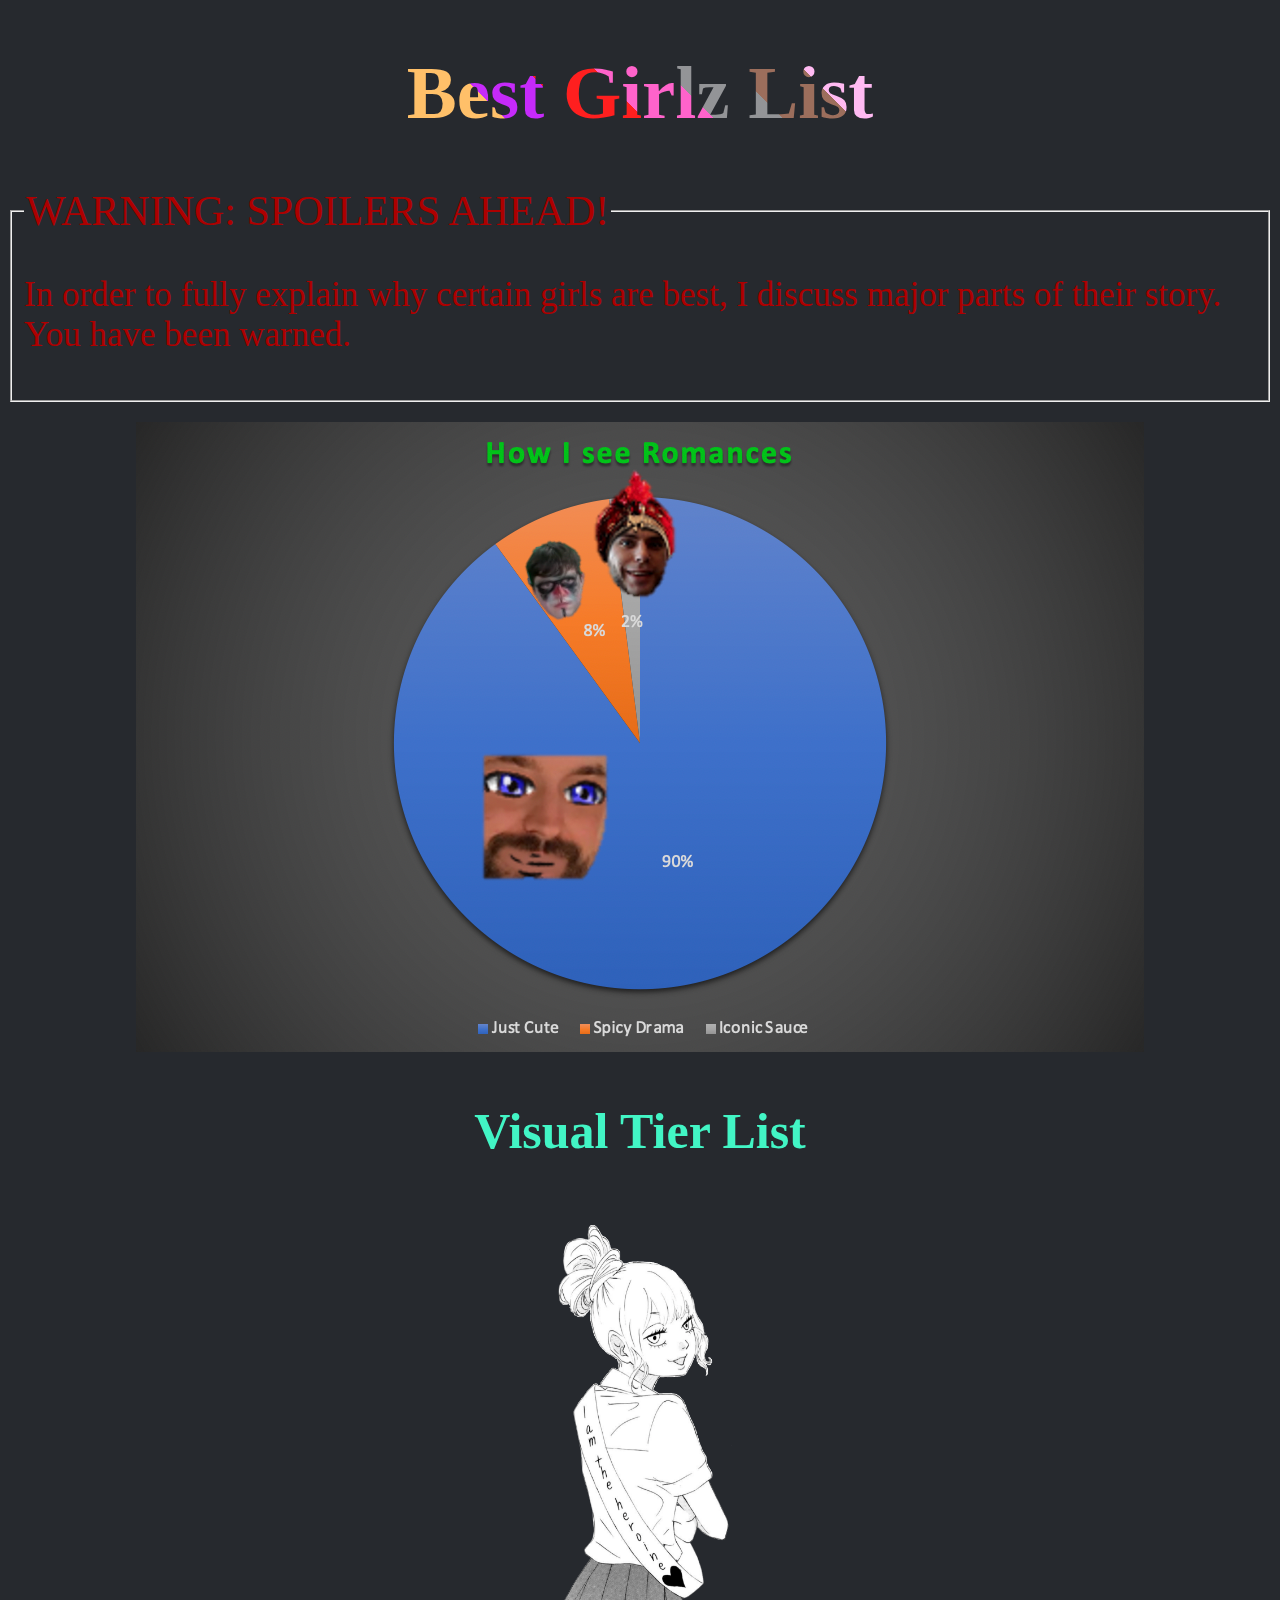
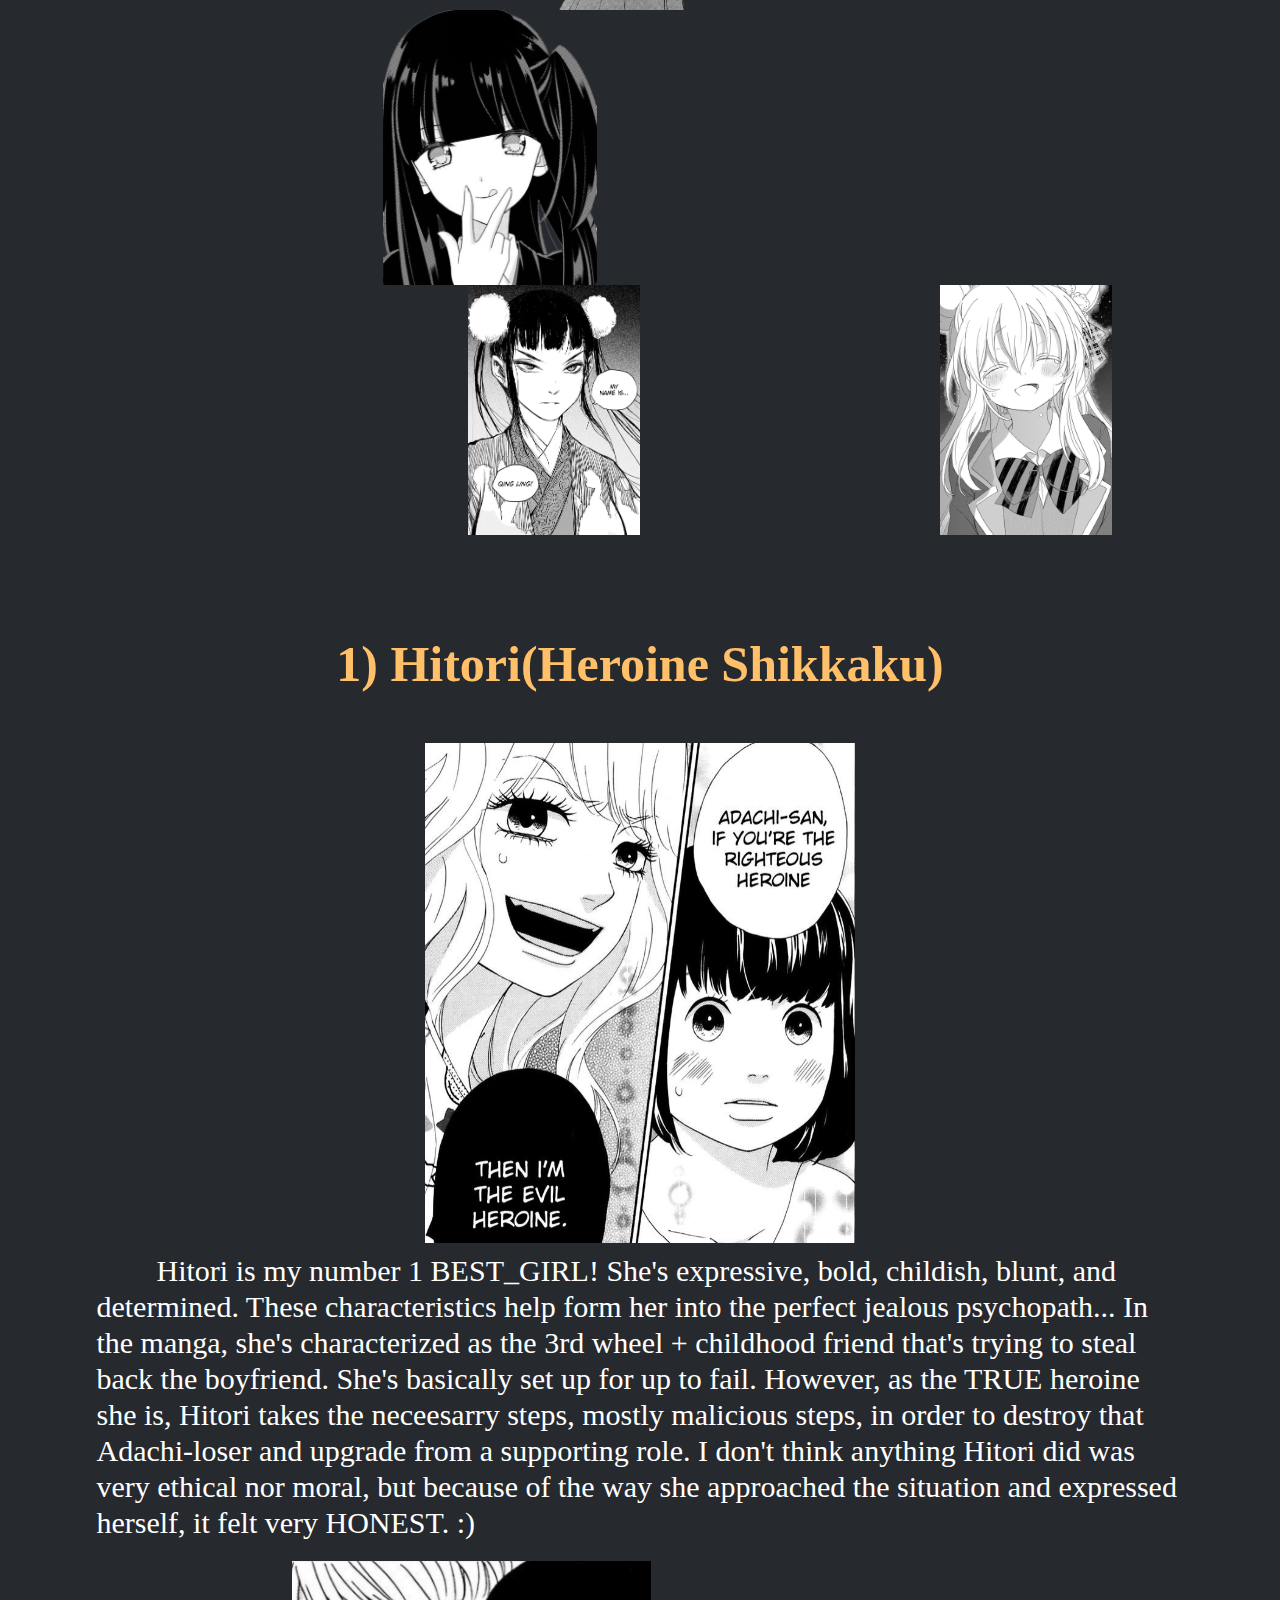
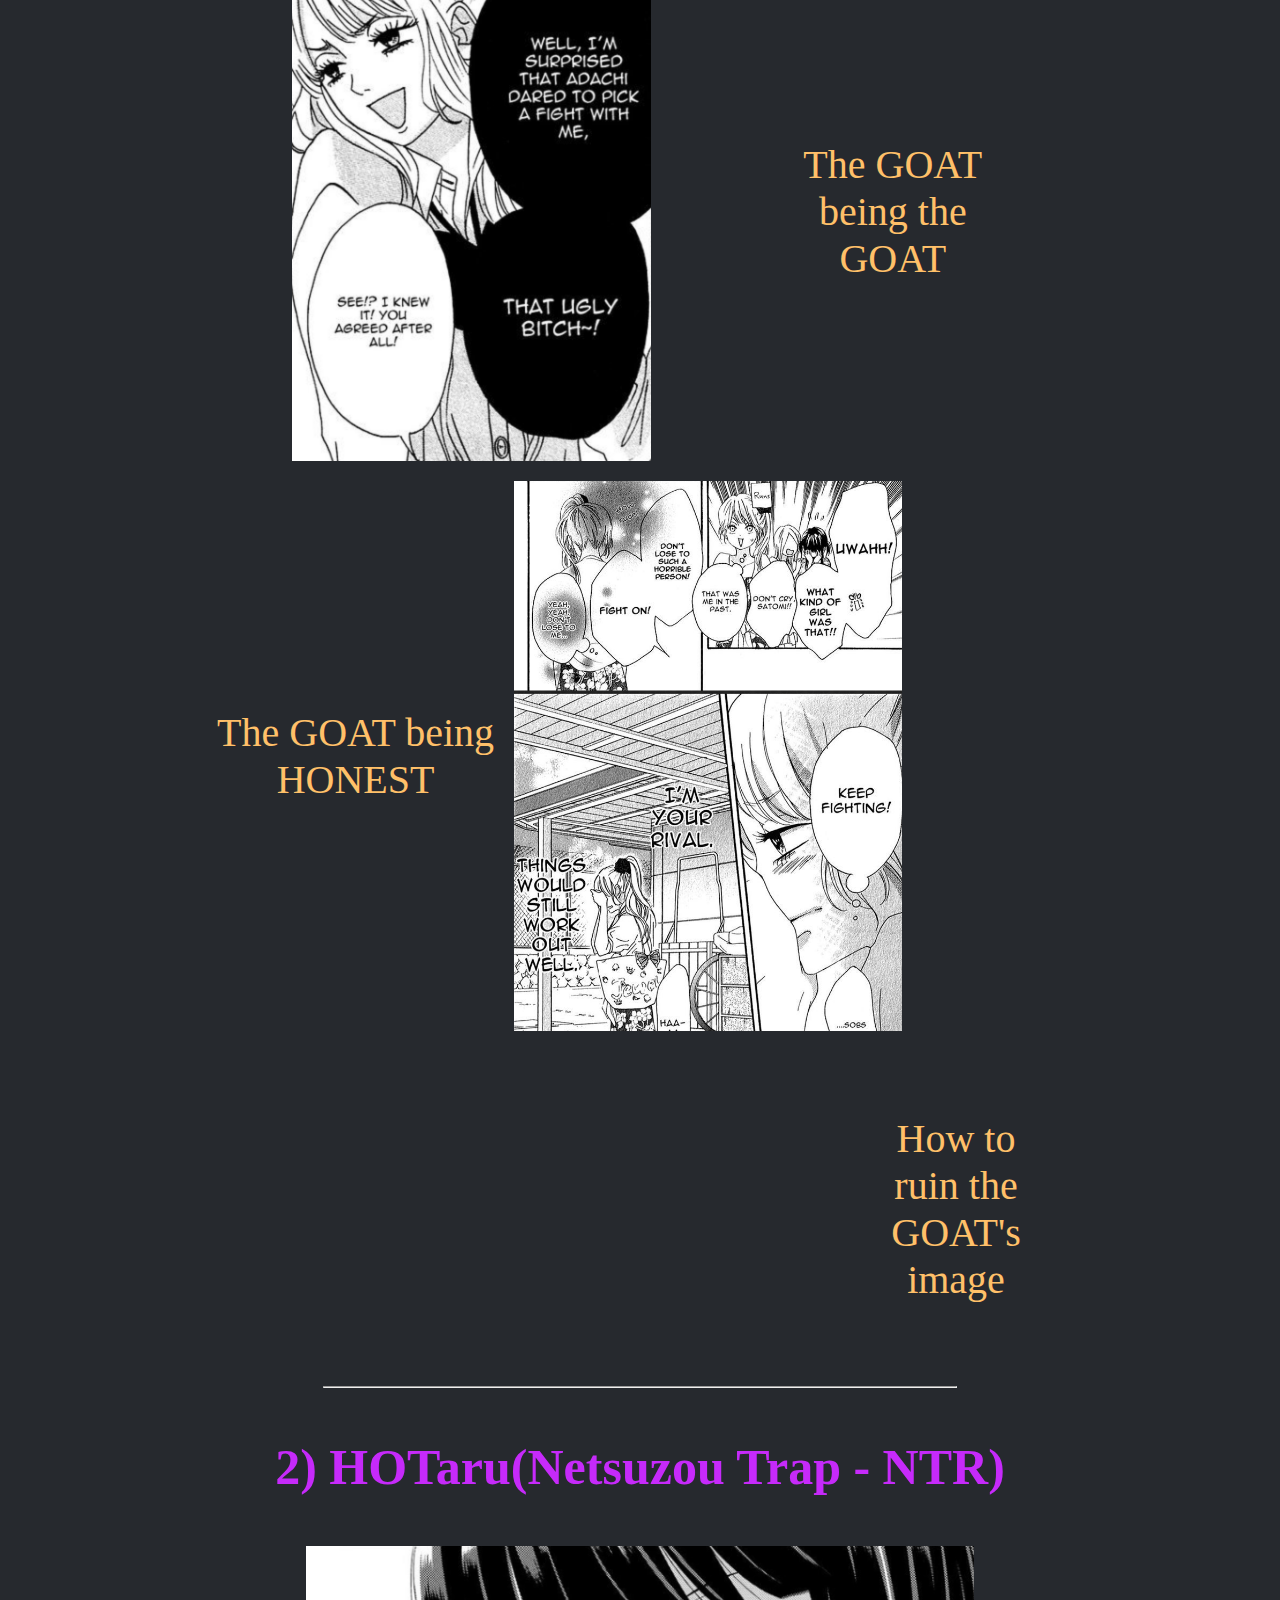
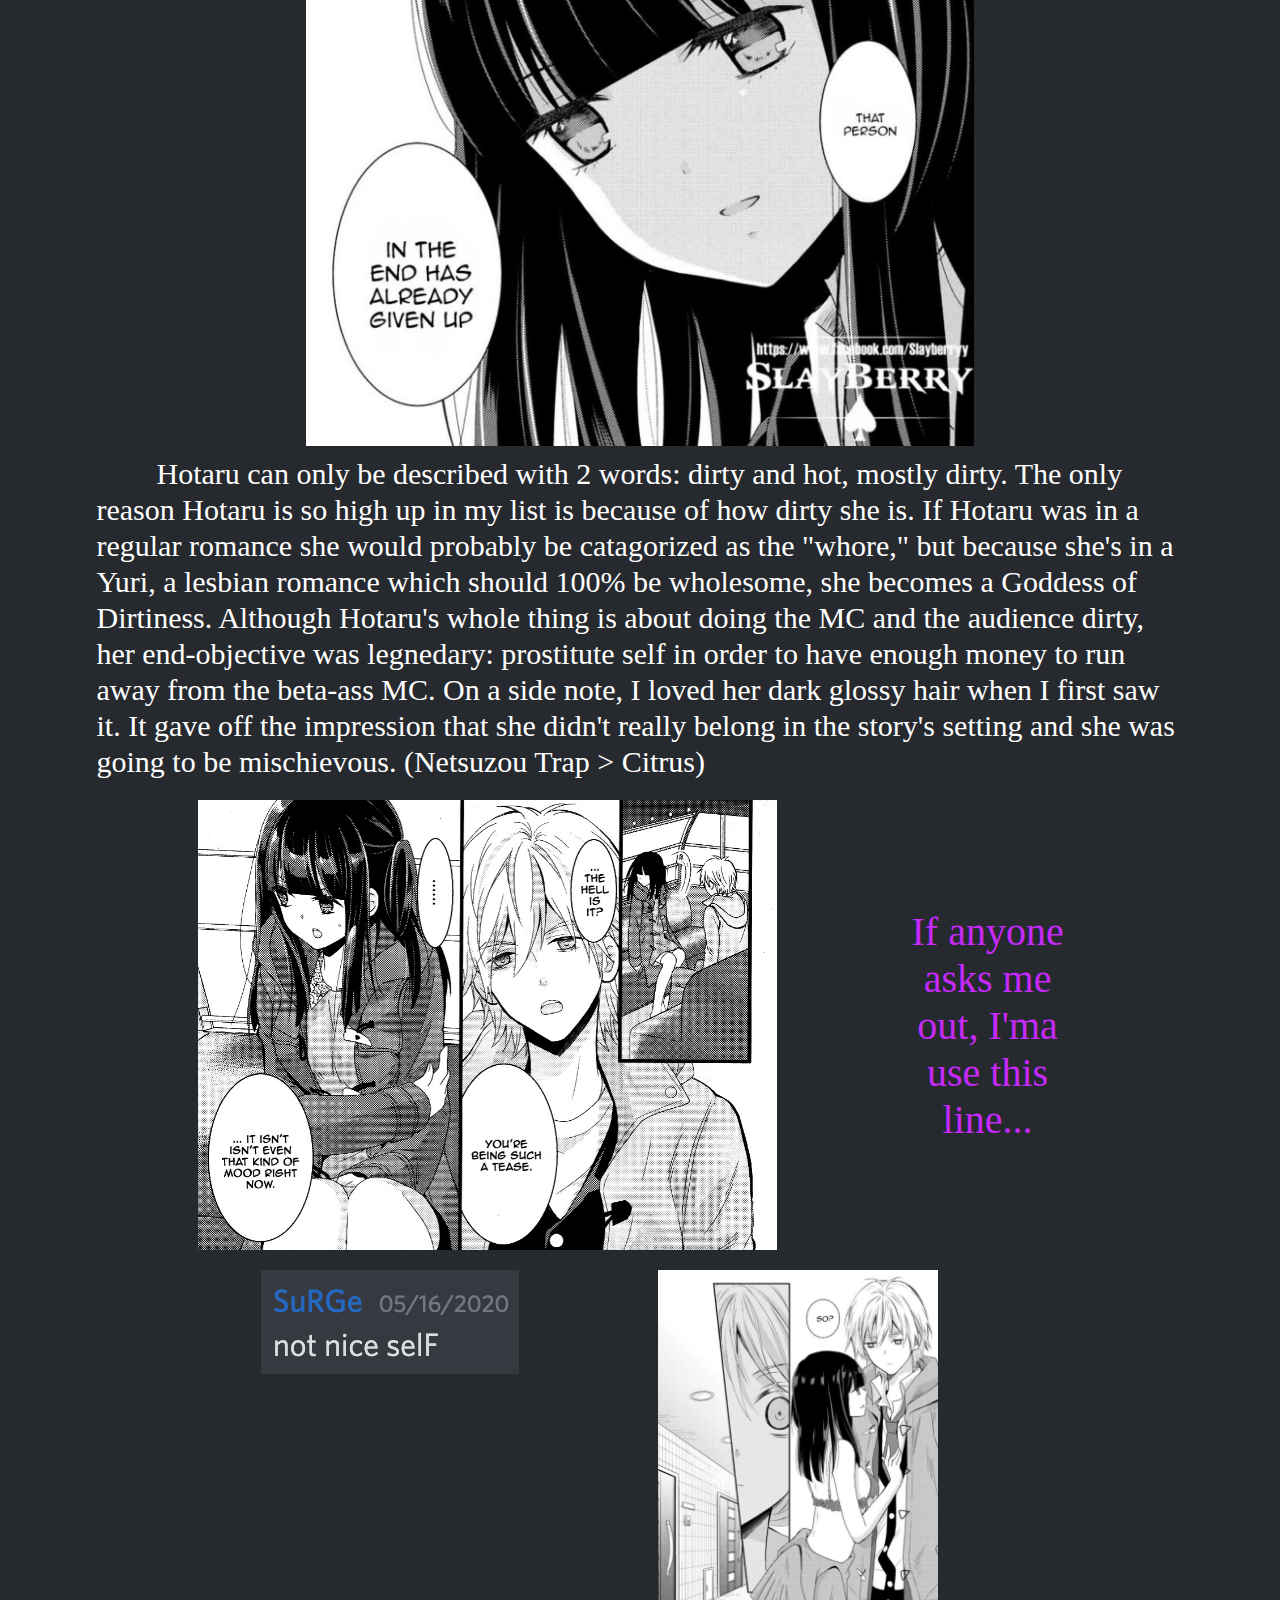
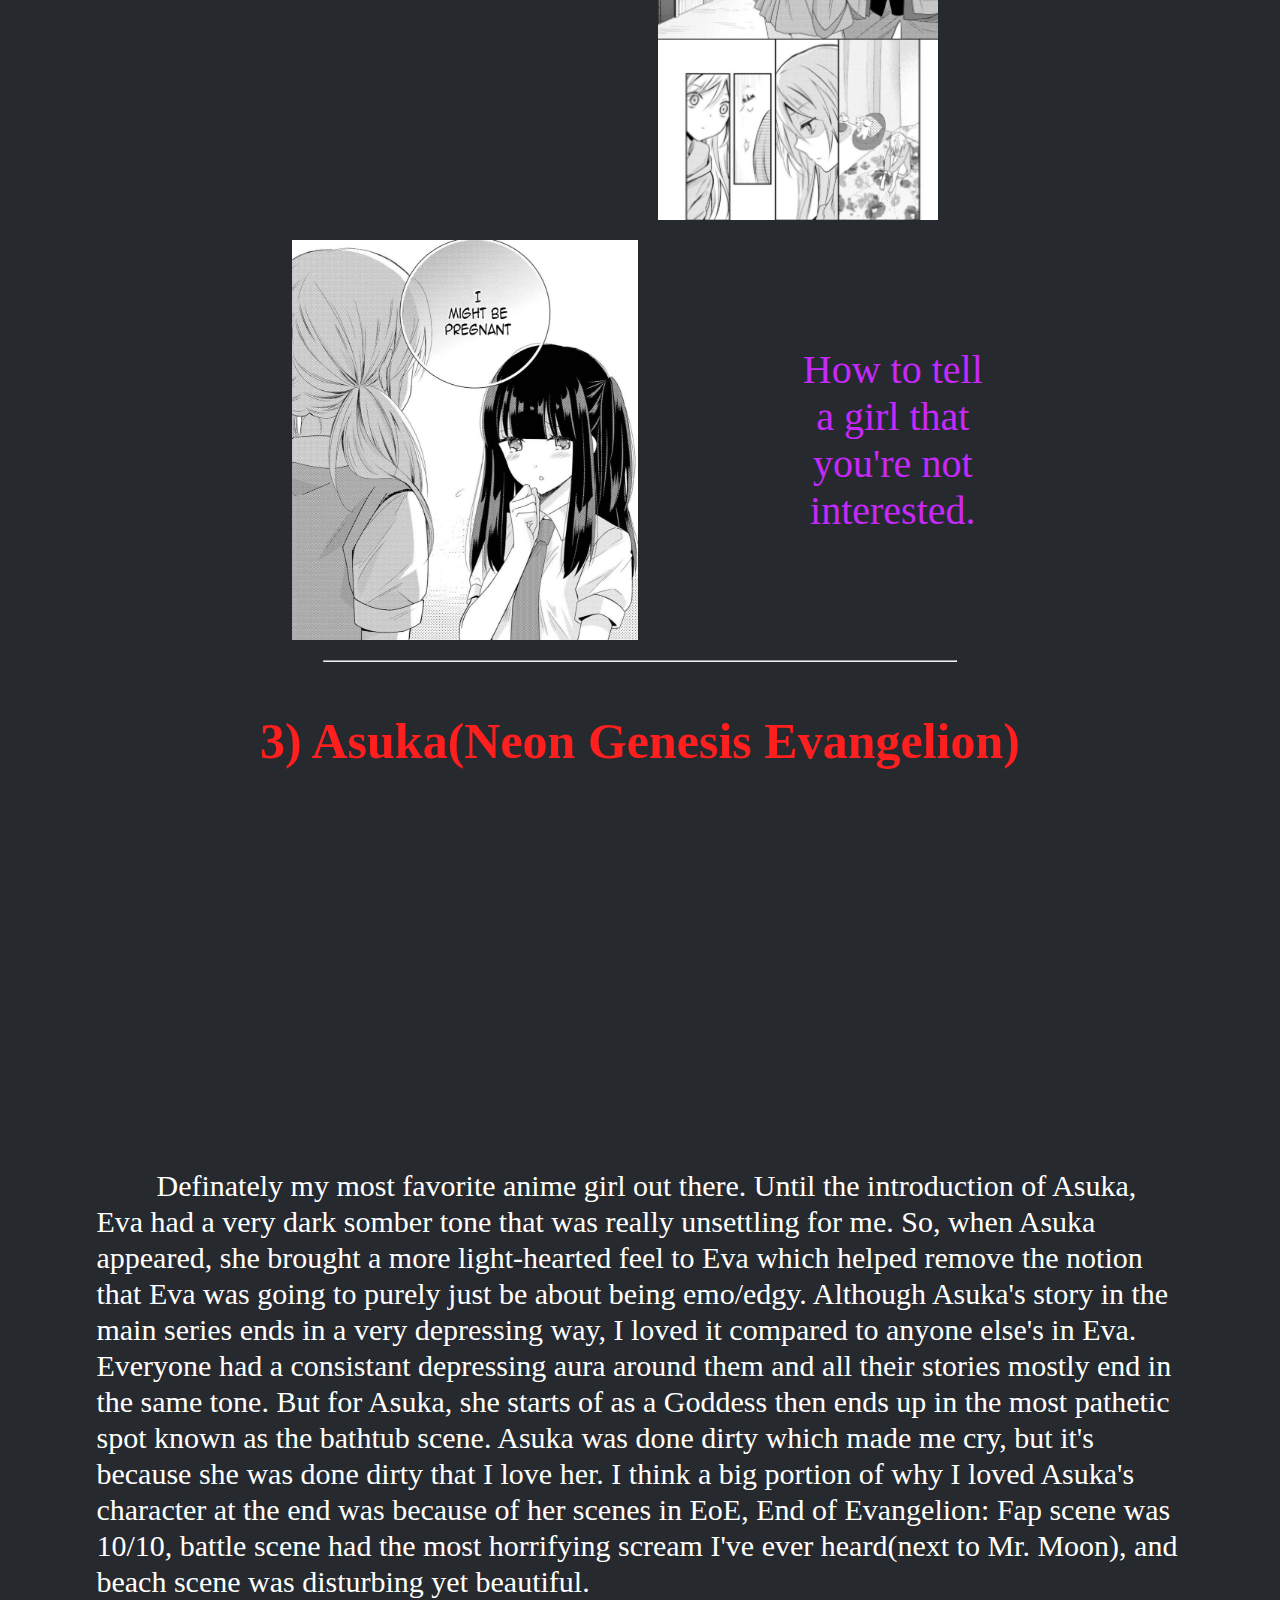
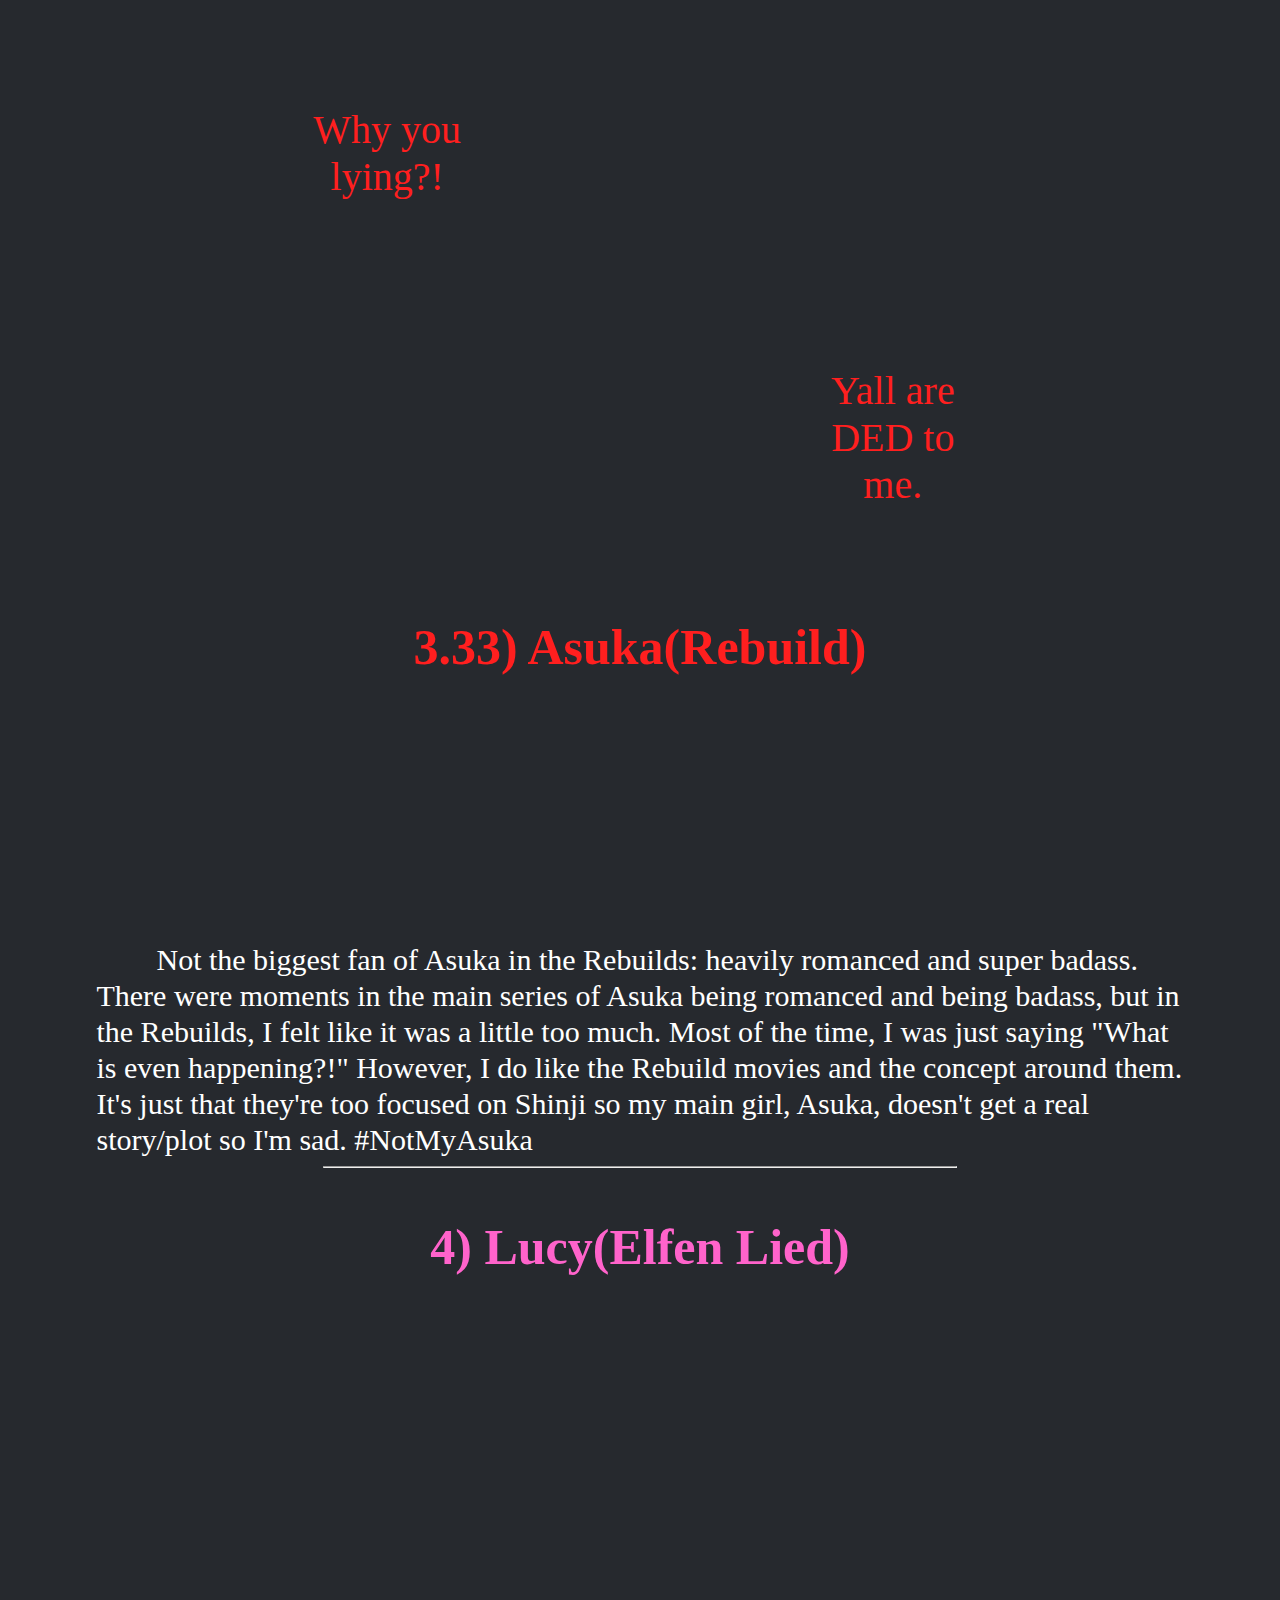
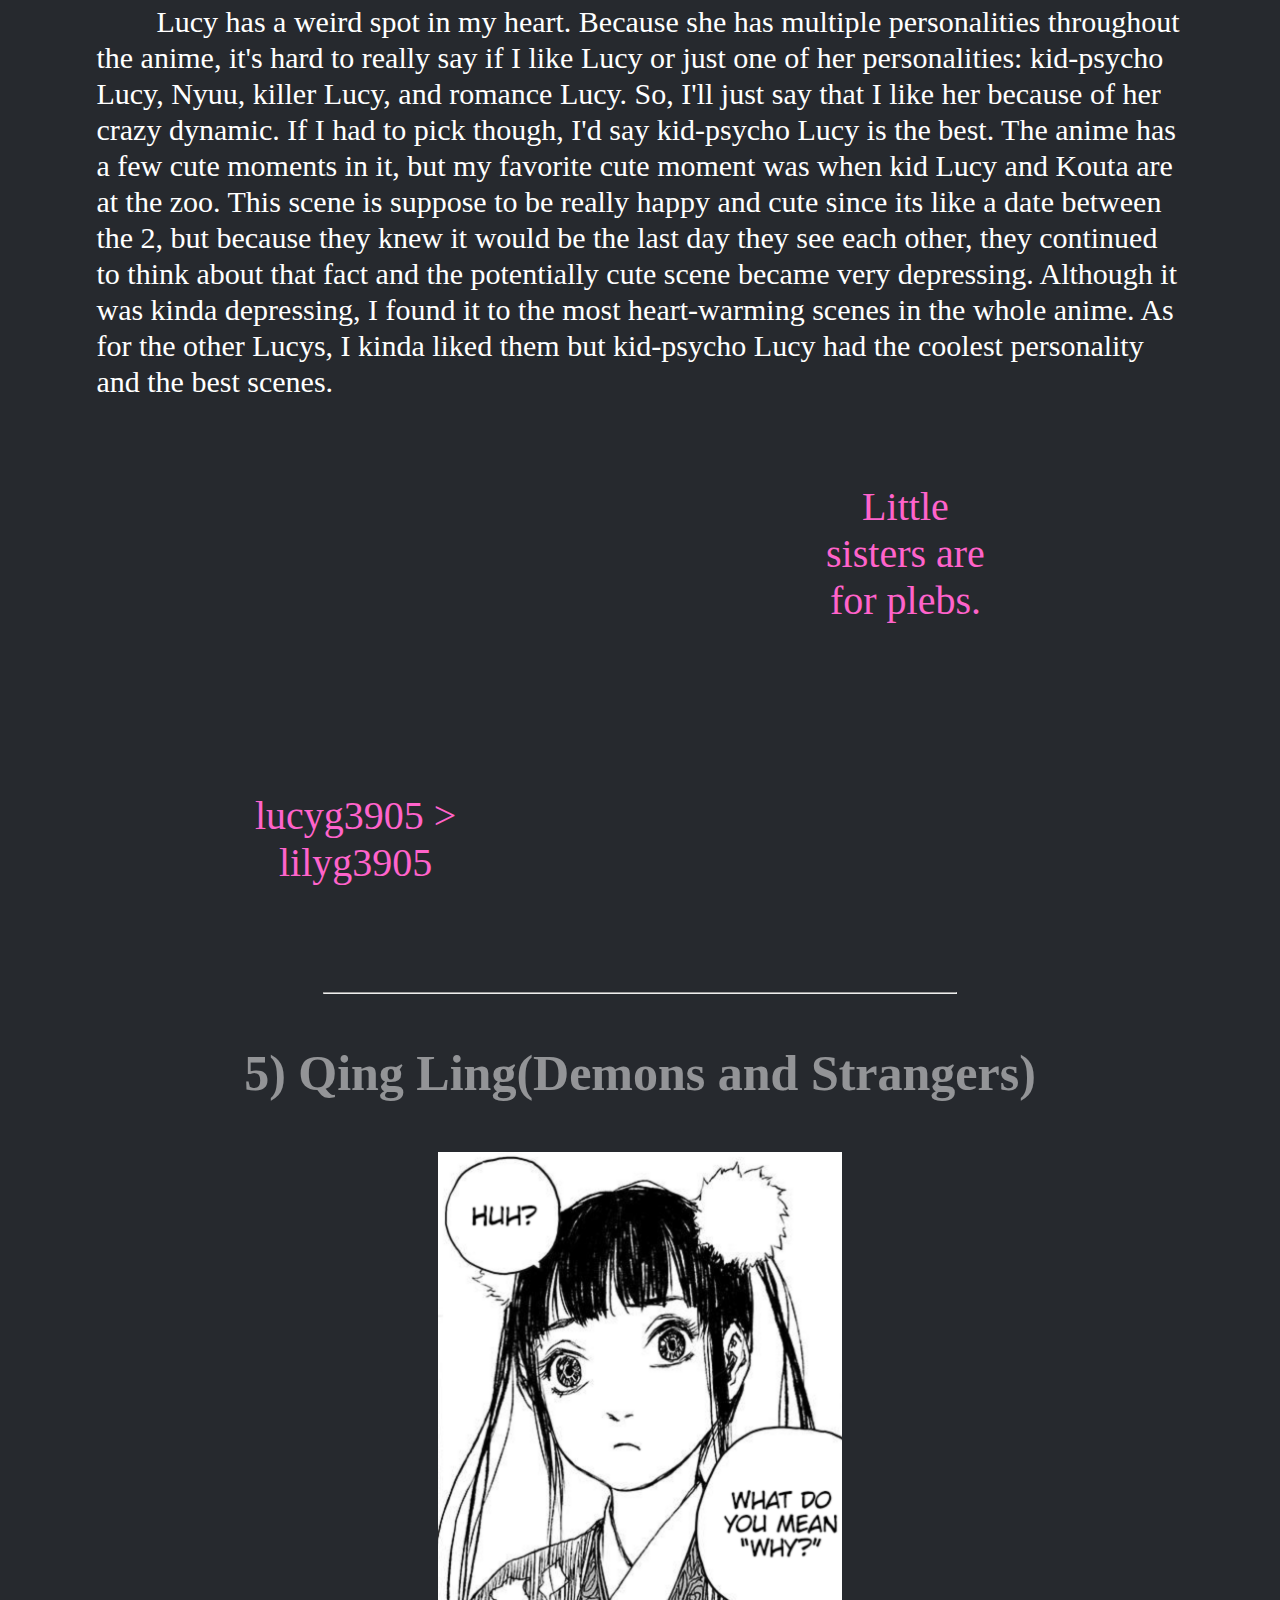
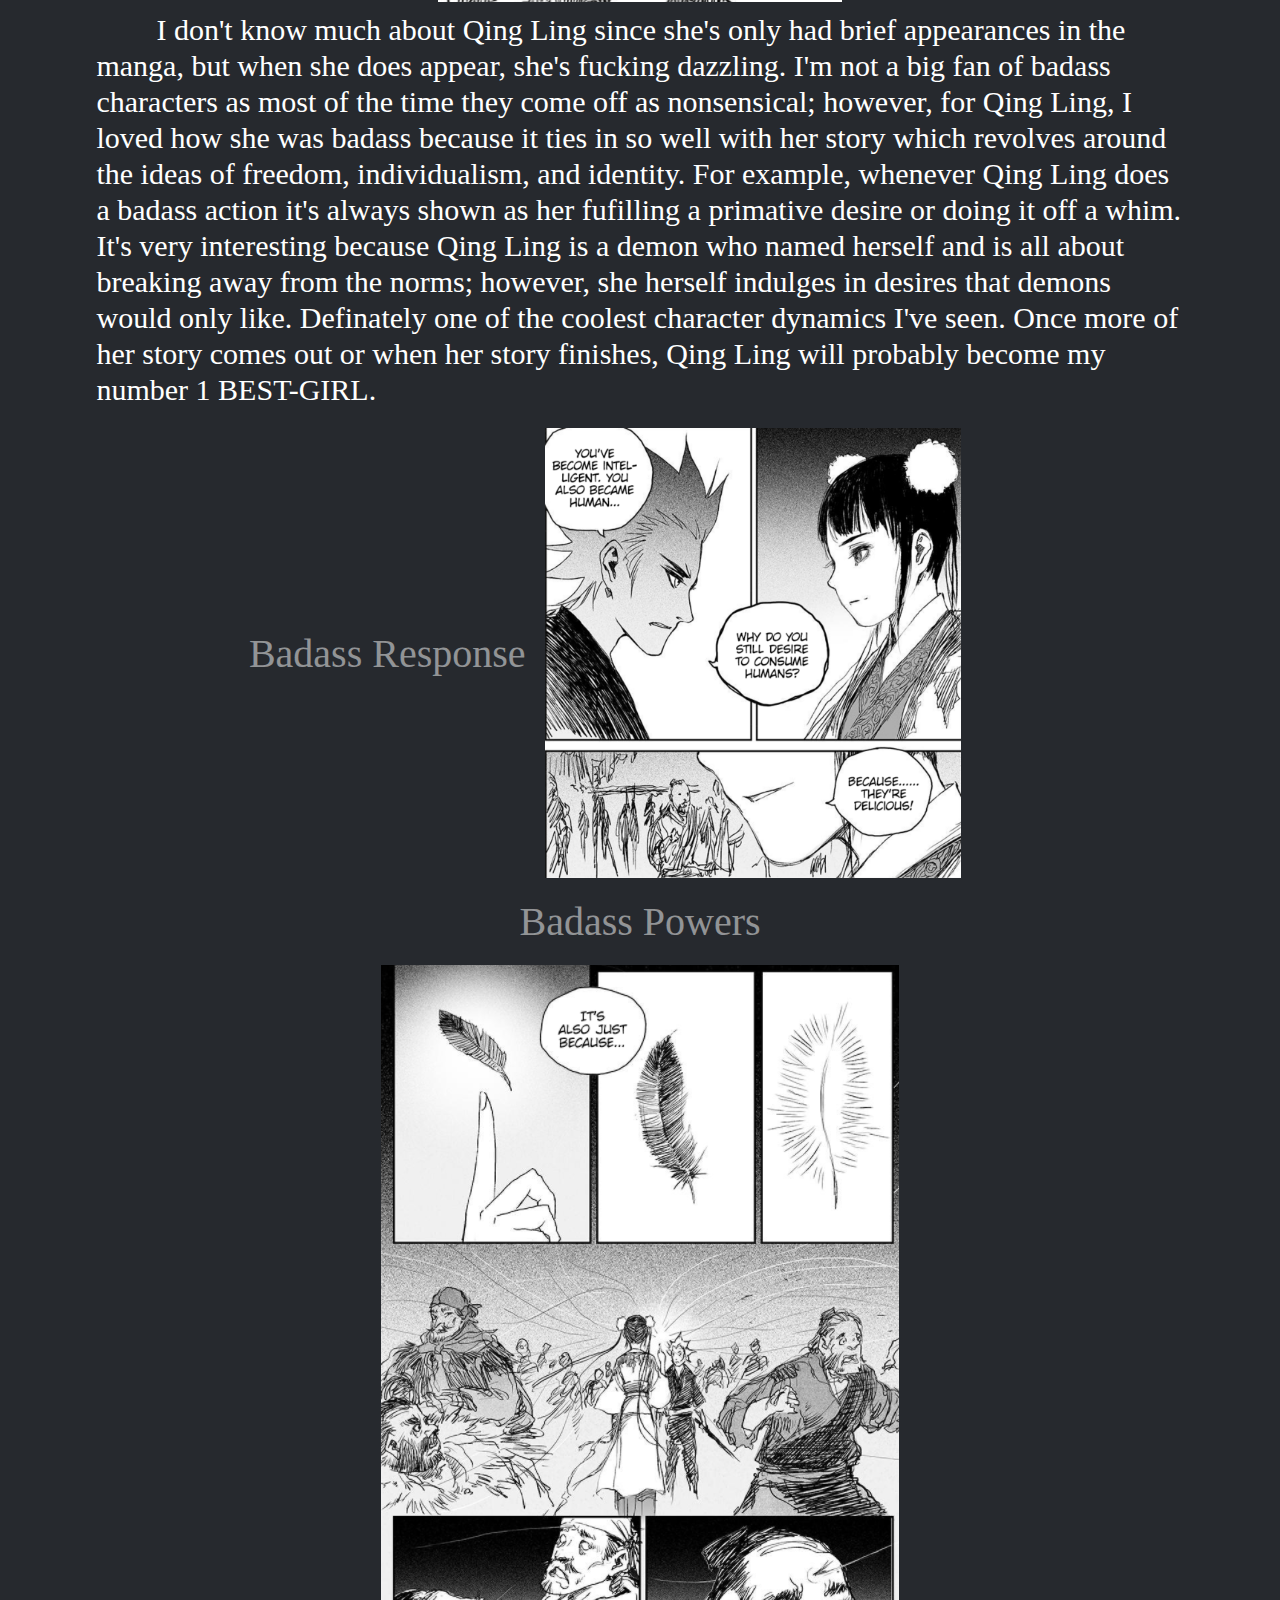
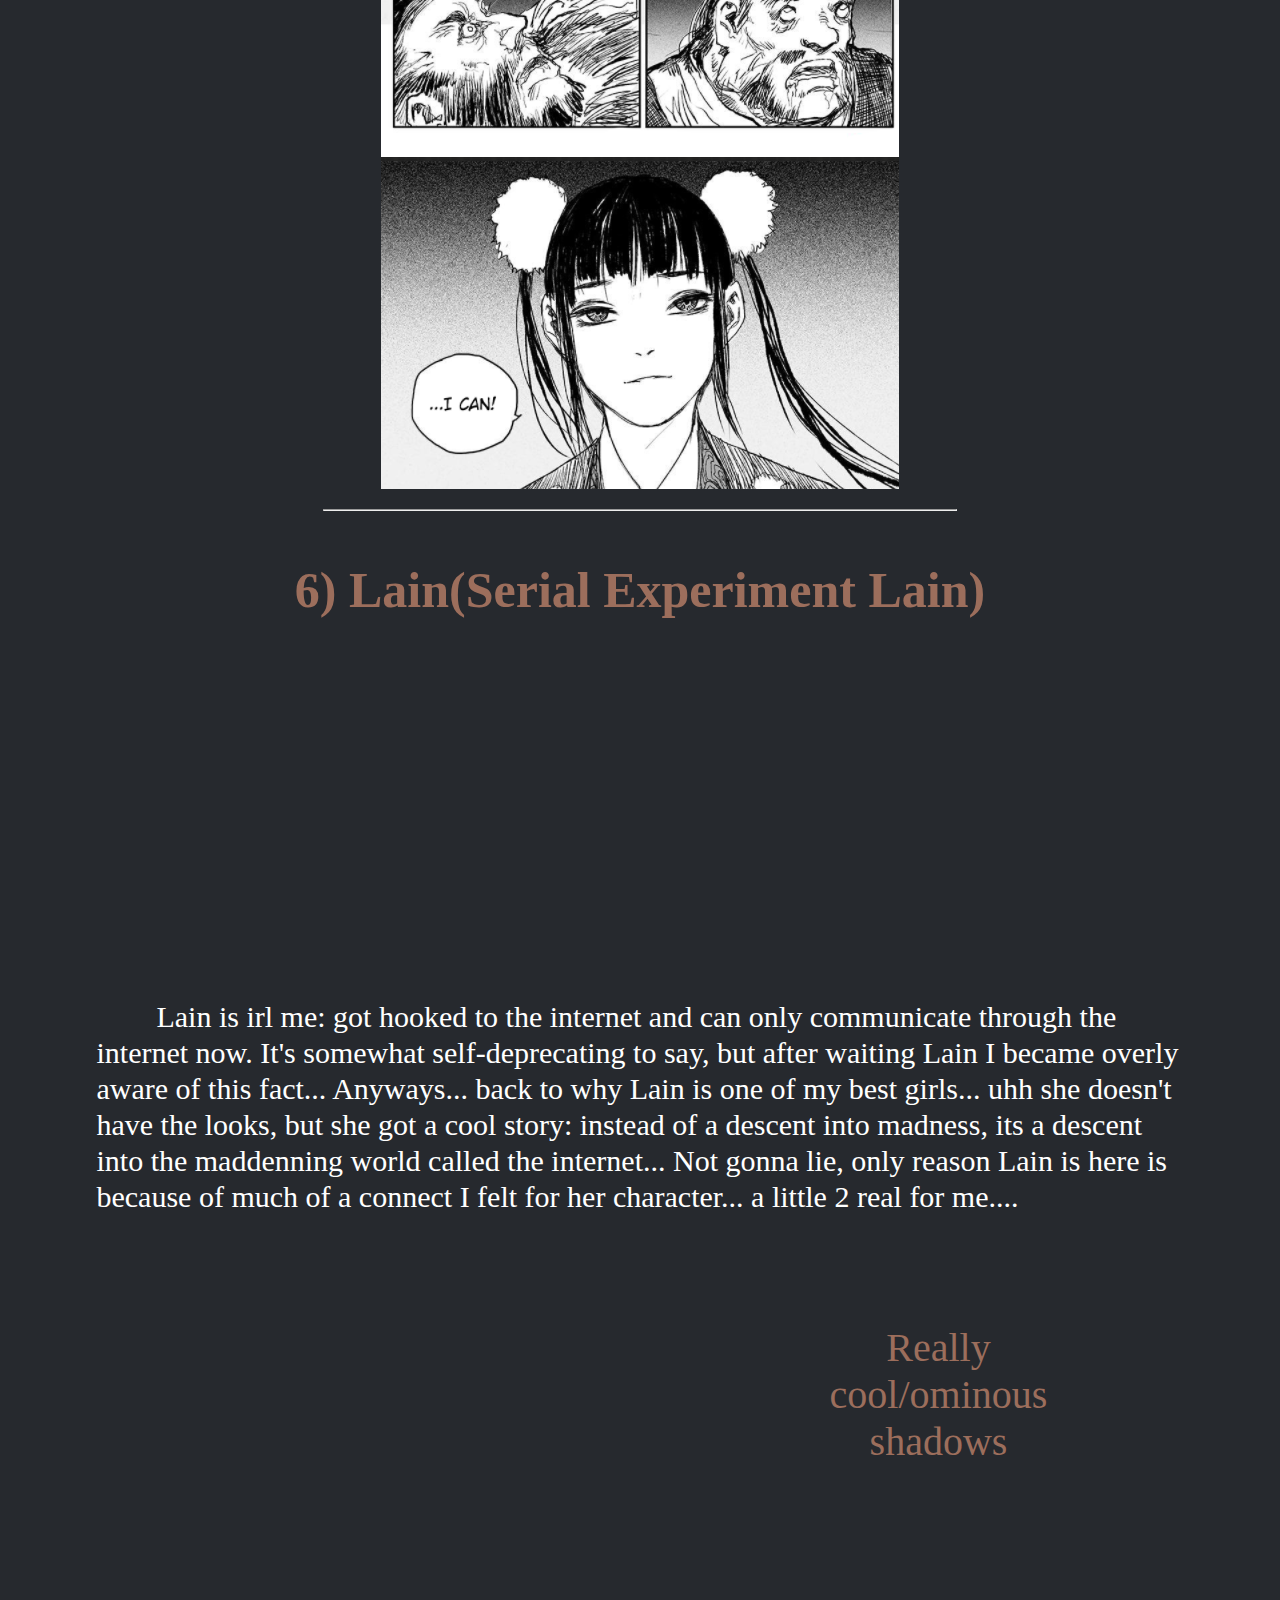
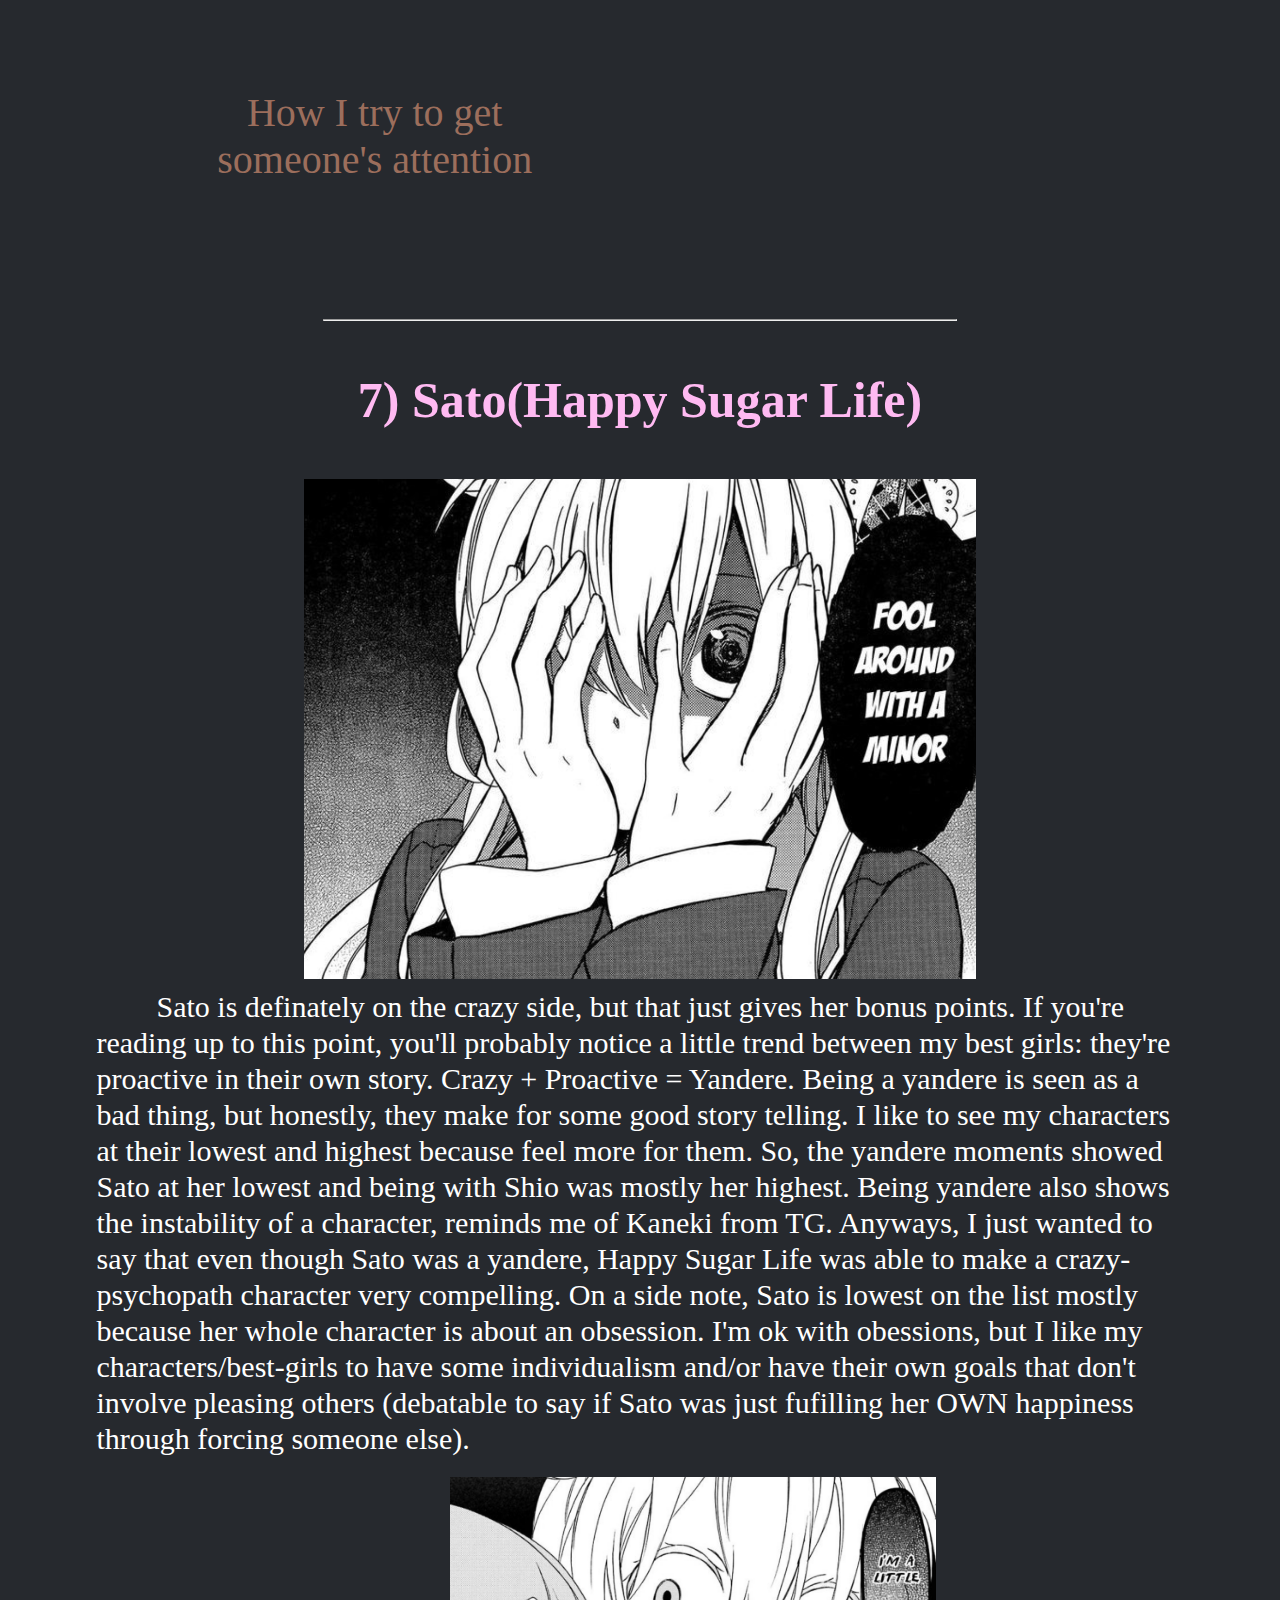
==== index.html @ 99d90930 "teir list test" ====
<!DOCTYPE html>
<html>
<head>
    <title>Best Girlz</title>
    <link rel="stylesheet" type="text/css" href="bestGirlSheet.css">
</head>

<body>

<main>
    <h1 class="title">Best Girlz List</h1>

    <div id="spoiler">
        <fieldset>
            <legend class="spoiler-legend">WARNING: SPOILERS AHEAD!</legend>
            <p class="spoiler-text">In order to fully explain why certain girls are best, I discuss major parts of their story. You have been warned.</p>
        </fieldset>
    </div>


    <div id="romance-chart">
        <img id="romance-chart-img" src="bestGirlImages/romance-chart.png" alt="romance-chart-img"/>
    </div>

    <h3 id="tier-list">Visual Tier List</h3>
    
    <div id="tier-list-sec">
        <div id="goat">
            <a href="#hitori">
                <img id="hitori-poster-img" src="bestGirlImages/hitori-poster.png" alt="hitori-poster-img"/>
            </a>
        </div>
        <div id="goddess">
            
            <img id="hotaru-poster-img" src="bestGirlImages/hotaru-poster.png" alt="hotaru-poster-img"/>
            <iframe id="asuka-poster-img" src="https://giphy.com/embed/dsox7m13ffwkDzmEr0" width="480" height="346" frameBorder="0" class="giphy-embed" allowFullScreen></iframe>
        </div>
        <div id="runners-up">
            <iframe id="lucy-poster-img" src="https://giphy.com/embed/WRpW3aJI0MrENXCfeP" width="480" height="264" frameBorder="0" class="giphy-embed" allowFullScreen></iframe>
            <img id="qingling-poster-img" src="bestGirlImages/qingling-poster.png" alt="qingling-poster-img"/>
            <iframe id="lain-poster-img" src="https://giphy.com/embed/L3bgEURQN0ZxZt825x" width="480" height="320" frameBorder="0" class="giphy-embed" allowFullScreen></iframe>
            <img id="sato-poster-img" src="bestGirlImages/sato-poster.png" alt="sato-poster-img"/>
        </div>
    </div>

    <div id="hitori">
        <h3 class="hitori-text">1) Hitori(Heroine Shikkaku)</h3>
        <img class="mainPic" id="hitori-heroine" src="bestGirlImages/hitori.png" alt="hitori heroine" />
        <article>
            Hitori is my number 1 BEST_GIRL! She's expressive, bold, childish, blunt, and determined.
            These characteristics help form her into the perfect jealous psychopath... In the manga, she's characterized as the 3rd wheel + 
            childhood friend that's trying to steal back the boyfriend. She's basically set up for up to fail. However, as the TRUE heroine she is, 
            Hitori takes the neceesarry steps, mostly malicious steps, in order to destroy that Adachi-loser and upgrade from a supporting role. I 
            don't think anything Hitori did was very ethical nor moral, but because of the way she approached the situation and expressed herself, 
            it felt very HONEST. :)
        </article>

        <div id="hitori-gossip" class="grid-figure">
            <img id="hitori-gossip-img" src="bestGirlImages/hitori-gossip.png" alt="hitori-gossip-img" />
            <p id="hitori-gossip-cap" class="hitori-text caption">
                The GOAT being the GOAT
            </p>
        </div>

        <div id="hitori-honest" class="grid-figure">
            <p id="hitori-honest-cap" class="hitori-text caption">
                The GOAT being HONEST
            </p>
            <img id="hitori-honest-img" src="bestGirlImages/hitori-honest.png" alt="hitori-honest-img" />
        </div>

        <div id="hitori-ruined" class="grid-figure">
            <iframe 
                width="560" height="315" src="https://www.youtube.com/embed/JImBbaP8HHM" frameborder="0" allow="accelerometer; encrypted-media; gyroscope; picture-in-picture" allowfullscreen>
            </iframe>
            <p id="hitori-ruined-cap" class="hitori-text caption">
                How to ruin the GOAT's image
            </p>
        </div>
    </div>
    <hr>
    <div id="hotaru">
        <h3 class="hotaru-text">2) HOTaru(Netsuzou Trap - NTR)</h3>
        <img id="hotaru-give" src="bestGirlImages/hotaru-give.png" alt="Given up" class="mainPic"/>
        <article>
            Hotaru can only be described with 2 words: dirty and hot, mostly dirty. The only reason Hotaru is so high up in my list is because of how dirty she is. 
            If Hotaru was in a regular romance she would probably be catagorized as the "whore," but because she's in a Yuri, a lesbian romance which should 100% be wholesome, 
            she becomes a Goddess of Dirtiness. Although Hotaru's whole thing is about doing the MC and the audience dirty, her end-objective was legnedary: prostitute self in 
            order to have enough money to run away from the beta-ass MC. On a side note, I loved her dark glossy hair when I first saw it. It gave off the impression that she 
            didn't really belong in the story's setting and she was going to be mischievous. (Netsuzou Trap > Citrus)
        </article>

        <div id="hotaru-mood" class="grid-figure">
            <img id="hotaru-mood-img" src="bestGirlImages/hotaru-mood.png" alt="You're being such a tease"/>
            <p id="hotaru-mood-cap" class="hotaru-text caption">
                If anyone asks me out, I'ma use this line...
            </p>
        </div>

        <div id="hotaru-dirty" class="grid-figure">
            <img id="hotaru-dirty-cap" src="bestGirlImages/surge-selF.png" alt="Surge selF" />

            <img id="hotaru-dirty-img" src="bestGirlImages/hotaru-dirty.png" alt="do me dirty" class="caption-img"/>
        </div>

        <div id="hotaru-preg" class="grid-figure">
            <img id="hotaru-preg-img" src="bestGirlImages/hotaru-preg.png" alt="hotaru-preg-img" />
            <p id="hotaru-preg-cap" class="hotaru-text caption">
                How to tell a girl that you're not interested.
            </p>
        </div>
    </div>
    <hr>
    <div id="asuka">
        <h3 class="asuka-text">3) Asuka(Neon Genesis Evangelion)</h3>
        <iframe src="https://giphy.com/embed/ckYVd4ar84D9yBvDaV" width="480" height="338" frameBorder="0" class="mainPic" allowFullScreen></iframe>
        <article>
            Definately my most favorite anime girl out there. Until the introduction of Asuka, Eva had a very dark somber tone that was really unsettling for me. So, when Asuka appeared, she 
            brought a more light-hearted feel to Eva which helped remove the notion that Eva was going to purely just be about being emo/edgy. Although Asuka's story in the main series ends in a 
            very depressing way, I loved it compared to anyone else's in Eva. Everyone had a consistant depressing aura around them and all their stories mostly end in the same tone. But for Asuka, 
            she starts of as a Goddess then ends up in the most pathetic spot known as the bathtub scene. Asuka was done dirty which made me cry, but it's because she was done dirty that I love her. 
            I think a big portion of why I loved Asuka's character at the end was because of her scenes in EoE, End of Evangelion: Fap scene was 10/10, battle scene had the most horrifying scream I've 
            ever heard(next to Mr. Moon), and beach scene was disturbing yet beautiful.
        </article>

        <div id="asuka-lie" class="grid-figure">
            <p id="asuka-lie-cap" class="asuka-text caption">
                Why you lying?!
            </p>
            <iframe id="asuka-lie-gif" src="https://giphy.com/embed/iiWbvWK4t16g9uCiOX" width="480" height="266" frameBorder="0" class="giphy-embed" allowFullScreen></iframe>
        </div>

        <div id="asuka-kill" class="grid-figure">
            <iframe src="https://giphy.com/embed/eMDtVkMjHcykOFTfDo" width="480" height="262" frameBorder="0" class="giphy-embed" allowFullScreen></iframe>
            <p id="asuka-kill-cap" class="asuka-text caption">
                Yall are DED to me.
            </p>
        </div>

        <h3 class="asuka-text">3.33) Asuka(Rebuild)</h3>
        <iframe src="https://giphy.com/embed/QBMCGDWURTTUJfpz2L" width="480" height="206" frameBorder="0" class="mainPic" allowFullScreen></iframe>
        <article>
            Not the biggest fan of Asuka in the Rebuilds: heavily romanced and super badass. There were moments in the main series of Asuka being romanced and being badass, but in the Rebuilds, 
            I felt like it was a little too much. Most of the time, I was just saying "What is even happening?!" However, I do like the Rebuild movies and the concept around them. It's just that 
            they're too focused on Shinji so my main girl, Asuka, doesn't get a real story/plot so I'm sad. #NotMyAsuka
        </article>
    </div>
    <hr>
    <div id="lucy">
        <h3 class="lucy-text">4) Lucy(Elfen Lied)</h3>
        <iframe src="https://giphy.com/embed/f3G0H8dUwgYyLBxCmO" width="480" height="268" frameBorder="0" class="mainPic" allowFullScreen></iframe>
        <article>
            Lucy has a weird spot in my heart. Because she has multiple personalities throughout the anime, it's hard to really say if I like Lucy or just one of her personalities: kid-psycho Lucy, 
            Nyuu, killer Lucy, and romance Lucy. So, I'll just say that I like her because of her crazy dynamic. If I had to pick though, I'd say kid-psycho Lucy is the best. The anime has a few cute 
            moments in it, but my favorite cute moment was when kid Lucy and Kouta are at the zoo. This scene is suppose to be really happy and cute since its like a date between the 2, but because 
            they knew it would be the last day they see each other, they continued to think about that fact and the potentially cute scene became very depressing. Although it was kinda depressing, I 
            found it to the most heart-warming scenes in the whole anime. As for the other Lucys, I kinda liked them but kid-psycho Lucy had the coolest personality and the best scenes.
        </article>

        <div id="lucy-liar" class="grid-figure">
            <iframe src="https://giphy.com/embed/JQAaQznM0ioyxy71H5" width="480" height="266" frameBorder="0" class="giphy-embed" allowFullScreen></iframe>
            <p id="lucy-liar-cap" class="lucy-text caption">
                Little sisters are for plebs.
            </p>
        </div>

        <div id="lucy-gir" class="grid-figure">
            <p id="lucy-gir-cap" class="lucy-text caption">
                lucyg3905 > lilyg3905
            </p>
            <iframe src="https://giphy.com/embed/lMfupRPDAJMYxabQUx" width="480" height="266" frameBorder="0" class="giphy-embed" allowFullScreen></iframe>
        </div>
    </div>
    <hr>
    <div id="qingling">
        <h3 class="qingling-text">5) Qing Ling(Demons and Strangers)</h3>
        <img id="qingling-huh" src="bestGirlImages/qingling-huh.png" alt="qingling-huh" class="mainPic"/>
        <article>
            I don't know much about Qing Ling since she's only had brief appearances in the manga, but when she does appear, she's fucking dazzling. I'm not a big fan of badass characters as most of 
            the time they come off as nonsensical; however, for Qing Ling, I loved how she was badass because it ties in so well with her story which revolves around the ideas of freedom, individualism, 
            and identity. For example, whenever Qing Ling does a badass action it's always shown as her fufilling a primative desire or doing it off a whim. It's very interesting because Qing Ling is a 
            demon who named herself and is all about breaking away from the norms; however, she herself indulges in desires that demons would only like. Definately one of the coolest character dynamics 
            I've seen. Once more of her story comes out or when her story finishes, Qing Ling will probably become my number 1 BEST-GIRL.
        </article>

        <div id="qingling-delic" class="grid-figure">
            <p id="qingling-delic-cap" class="qingling-text caption">
                Badass Response
            </p>
            <img id="qingling-delic-img" src="bestGirlImages/qingling-delic.png" alt="qingling-delic-img" />
        </div>

        <div id="qingling-can">
            <p id="qingling-can-cap" class="qingling-text caption">
                Badass Powers
            </p>
            <img id="qingling-can-img" src="bestGirlImages/qingling-can.png" alt="qingling-can-img" />
        </div>
    </div>
    <hr>
    <div id="lain">
        <h3 class="lain-text">6) Lain(Serial Experiment Lain)</h3>
        <iframe src="https://giphy.com/embed/VFAlmUsTDfhe9v6R16" width="480" height="320" frameBorder="0" class="mainPic" allowFullScreen></iframe>
        <article>
            Lain is irl me: got hooked to the internet and can only communicate through the internet now. It's somewhat self-deprecating to say, but after waiting Lain I became overly aware of this fact...
            Anyways... back to why Lain is one of my best girls... uhh she doesn't have the looks, but she got a cool story: instead of a descent into madness, its a descent into the maddenning world called 
            the internet... Not gonna lie, only reason Lain is here is because of much of a connect I felt for her character... a little 2 real for me....
        </article>

        <div id="lain-walking" class="grid-figure">
            <iframe src="https://giphy.com/embed/UTRtHlx11cv7GINneL" width="480" height="318" frameBorder="0" class="giphy-embed" allowFullScreen></iframe>
            <p id="lain-walking-cap" class="lain-text caption">
                Really cool/ominous shadows
            </p>
        </div>

        <div id="lain-stare" class="grid-figure">
            <p id="lain-stare-cap" class="lain-text caption">
                How I try to get someone's attention
            </p>
            <iframe src="https://giphy.com/embed/RlNWHP6tnyelkGmiUt" width="480" height="326" frameBorder="0" class="giphy-embed" allowFullScreen></iframe>
        </div>
    </div>
    <hr>
    <div id="sato">
        <h3 class="sato-text">7) Sato(Happy Sugar Life)</h3>
        <img id="sato-minor" src="bestGirlImages/sato-minor.png" alt="sato-minor" class="mainPic"/>
        <article>
            Sato is definately on the crazy side, but that just gives her bonus points. If you're reading up to this point, you'll probably notice a little trend between my best girls: they're proactive in 
            their own story. Crazy + Proactive = Yandere. Being a yandere is seen as a bad thing, but honestly, they make for some good story telling. I like to see my characters at their lowest and highest 
            because feel more for them. So, the yandere moments showed Sato at her lowest and being with Shio was mostly her highest. Being yandere also shows the instability of a character, reminds me of 
            Kaneki from TG. Anyways, I just wanted to say that even though Sato was a yandere, Happy Sugar Life was able to make a crazy-psychopath character very compelling. On a side note, Sato is lowest 
            on the list mostly because her whole character is about an obsession. I'm ok with obessions, but I like my characters/best-girls to have some individualism and/or have their own goals that don't 
            involve pleasing others (debatable to say if Sato was just fufilling her OWN happiness through forcing someone else).
        </article>

        <div id="sato-gomf" class="grid-figure">
            <p id="sato-gomf-cap" class="sato-text caption">
                GOMF
            </p>
            <img id="sato-gomf-img" src="bestGirlImages/sato-gomf.png" alt="sato-gomf-img" />
            
        </div>

        <div id="sato-shiver" class="grid-figure">
            <img id="sato-shiver-img" src="bestGirlImages/sato-shiver.png" alt="sato-shiver-img" />
            <p id="sato-shiver-cap" class="sato-text caption">
                Centipede in my ear?!
            </p>
        </div>
    </div>
</main>
</body>

</html>
---- bestGirlSheet.css ----
body {
    background-color: #26292e;
}

h1 {
    font-size: 75px;
    font-weight: bold;
    text-align: center;
}

.title { 
    background-color: #26292e;
    background-image: linear-gradient(45deg,
    #ffc069 38.143%,
    #c62afa 38.143%,
    #c62afa 43.286%,
    #ff1f1f 43.286%,
    #ff1f1f 48.429%,
    #ff63cb 48.429%,
    #ff63cb 53.572%,
    rgba(255, 255, 255, 0.5) 53.572%,
    rgba(255, 255, 255, 0.5) 58.715%,
    #9c6e5c 58.715%,
    #9c6e5c 63.858%,
    #ffbaf2 63.858%,
    #ffbaf2 80%);
    background-size: 100%;
    background-repeat: repeat;
    background-clip: text;
    -webkit-background-clip: text;
    -webkit-text-fill-color: transparent;
    
}

h3 {
    font-size: 50px;
    text-align: center;
}

.caption {
    font-size: 40px;
    margin: auto;
}

.caption-img {
    margin: auto;
    display: flex;
    align-items: center;
    justify-content: center;
}

article {
    color: white;
    text-indent: 2em;
    margin: 0 7%;
    font-size: 30px;
    line-height: 27pt;
}

hr {
    width: 50%;
}

.spoiler-legend {
    color: #ad0000;
    font-size: 42px;
}

.spoiler-text {
    color: #ad0000;
    font-size: 35px;
}

.spoiler-field {
    border-color: black;
    border-style: solid;
}

#romance-chart-img {
    display: block;
    height: 80%;
    width: auto;
    margin: 20px auto 20px auto;
}

#tier-list{
    color: #42f5c5;
}

#hitori-poster-img {
    display: block;
    height: 400px;
    width: auto;
    margin: 0px auto 0px auto;
    border: 2px;
    color: transparent;
}

#hitori-poster-img:hover{
    color: #ffc069;
}

#goddess {
    display: grid;
    justify-content: center;
    align-content: center;
    grid-template-columns: auto auto;
}

#hotaru-poster-img {
    justify-content: center;
    height: 275px;
    width: auto;
    border: 2px;
    border-color: transparent;
}

#hotaru-poster-img:hover {
    border-color: #c62afa;
}

#asuka-poster-img {
    height: 275px;
    width: auto;
    border: 2px;
    border-color: transparent;
}

#asuka-poster-img:hover {
    border-color: #ff1f1f;
}

#runners-up {
    display: grid;
    justify-content: center;
    align-content: center;
    grid-template-columns: auto auto auto auto;
    margin: 0px 0px 100px 0px;
}

#lucy-poster-img {
    height: 250px;
    width: auto;
    border: 2px;
    border-color: transparent;
}

#lucy-poster-img:hover {
    border-color: #ff63cb;
}

#qingling-poster-img {
    height: 250px;
    width: auto;
    border: 2px;
    border-color: transparent;
}

#qingling-poster-img:hover {
    border-color: rgba(255, 255, 255, 0.5);
}

#lain-poster-img {
    height: 250px;
    width: auto;
    border: 2px;
    border-color: transparent;
}

#lain-poster-img:hover {
    border-color: #9c6e5c;
}

#sato-poster-img {
    height: 250px;
    width: auto;
    border: 2px;
    border-color: transparent;
}

#sato-poster-img:hover {
    border-color: #ffbaf2;
}

.grid-figure {
    display: grid;
    justify-content: center;
    align-content: center;
    text-align: center;
    margin: 20px 0px 20px 0px;
}

.mainPic {
    display: block;
    margin: 0 auto 10px auto;
    max-width: 100%;
}

.hitori-text {
    color: #ffc069;
}

#hitori-heroine {
    height: 500px;
    width: auto;
}

#hitori-gossip {
    grid-template-columns: 40% 15%;
}

#hitori-gossip-img {
    height: 500px;
    width: auto;
}

#hitori-honest {
    grid-template-columns: 25% 45%;
}

#hitori-honest-img {
    height: 550px;
    width: auto;
}

#hitori-ruined {
    grid-template-columns: 50% 15%;
}

.hotaru-text {
    color: #c62afa;
}

#hotaru-give{
    height: 500px;
    width: auto;
}

#hotaru-mood {
    grid-template-columns: 55% 15%;
}

#hotaru-mood-img {
    height: 450px;
    width: auto;
}

#hotaru-dirty {
    grid-template-columns: 25% 35%;
}

#hotaru-dirty-img {
    height: 550px;
    width: auto;
}

#hotaru-preg {
    grid-template-columns: 40% 15%;
}

#hotaru-preg-img {
    height: 400px;
    width: auto;
}

.asuka-text {
    color: #ff1f1f;
}

#asuka-lie {
    grid-template-columns: 20% 40%;
}

#asuka-kill {
    grid-template-columns: 40% 15%;
}

.lucy-text {
    color: #ff63cb;
}

#lucy-liar {
    grid-template-columns: 42% 15%;
}

#lucy-gir {
    grid-template-columns: 25% 45%;
}

.qingling-text {
    color: rgba(255, 255, 255, 0.5);
}

#qingling-huh {
    height: 450px;
    width: auto;
}

#qingling-delic {
    grid-template-columns: 25% 40%;
}

#qingling-delic-img {
    height: 450px;
    width: auto;
}

#qingling-can-img {
    display: block;
    height: 90%;
    width: auto;
    margin: 20px auto 20px auto;
}

#qingling-can-cap {
    text-align: center;
}

.lain-text {
    color: #9c6e5c;
}

#lain-walking {
    grid-template-columns: 45% 15%;
}

#lain-stare {
    grid-template-columns: 25% 40%;
    grid-gap: 0px 25px;
}
.sato-text {
    color: #ffbaf2;
}
#sato-minor {
    height: 500px;
    width: auto;
}

#sato-gomf {
    grid-template-columns: 15% 45%;
}

#sato-gomf-img {
    height: 450px;
    width: auto;
}

#sato-shiver {
    grid-template-columns: 45% 15%;
}

#sato-shiver-img {
    height: 600px;
    width: auto;
}
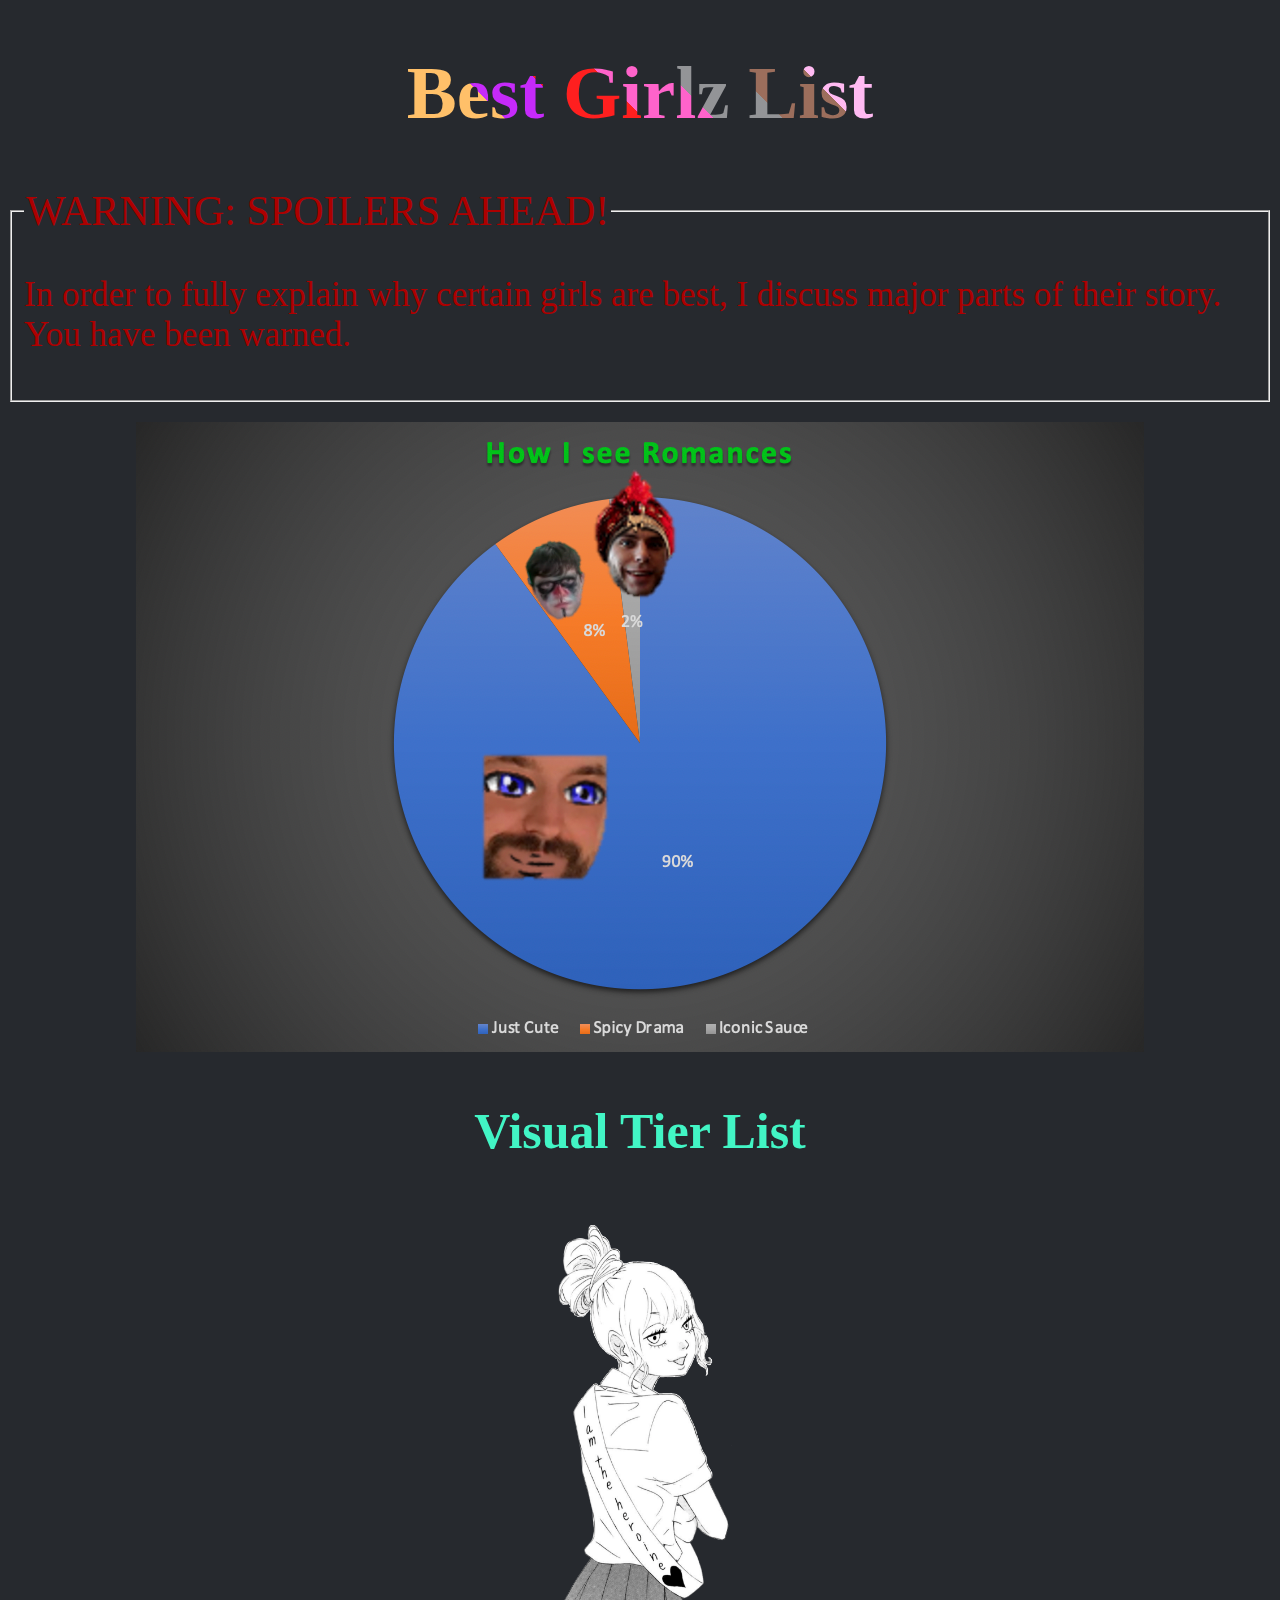
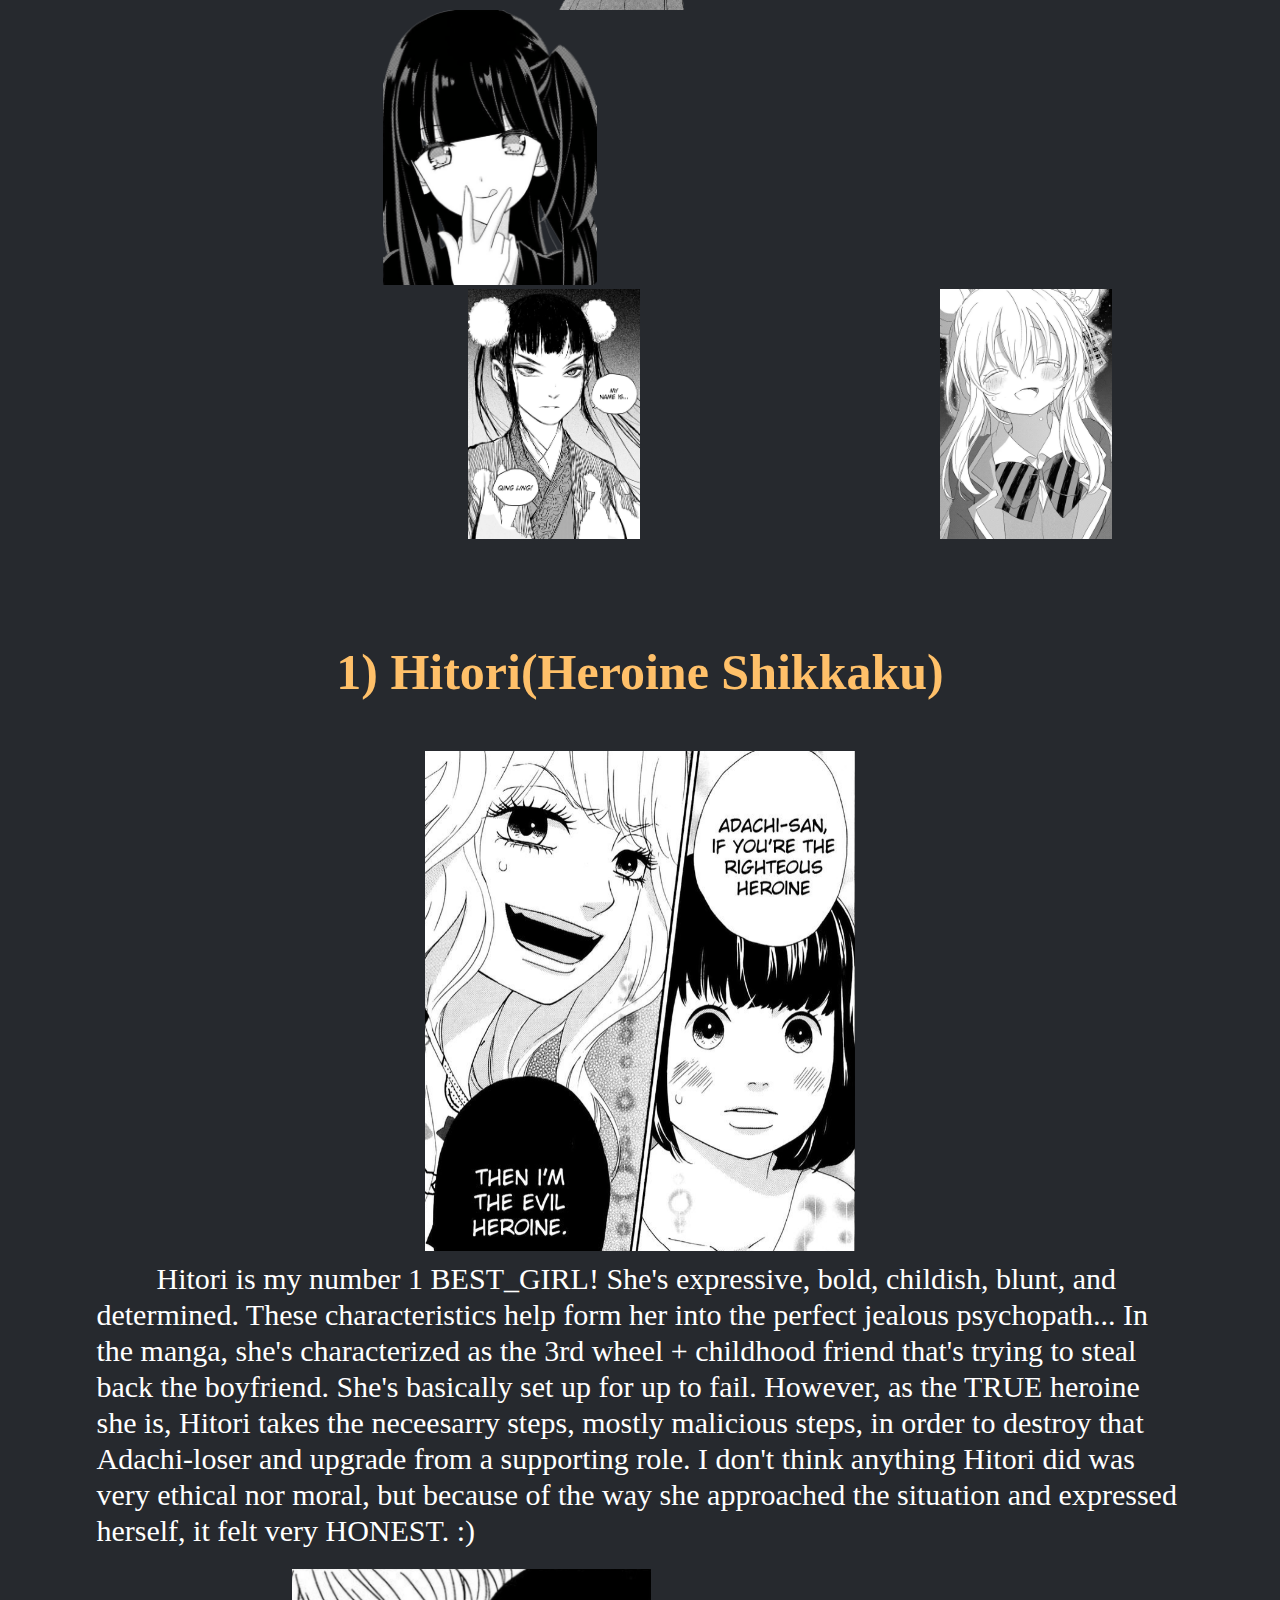
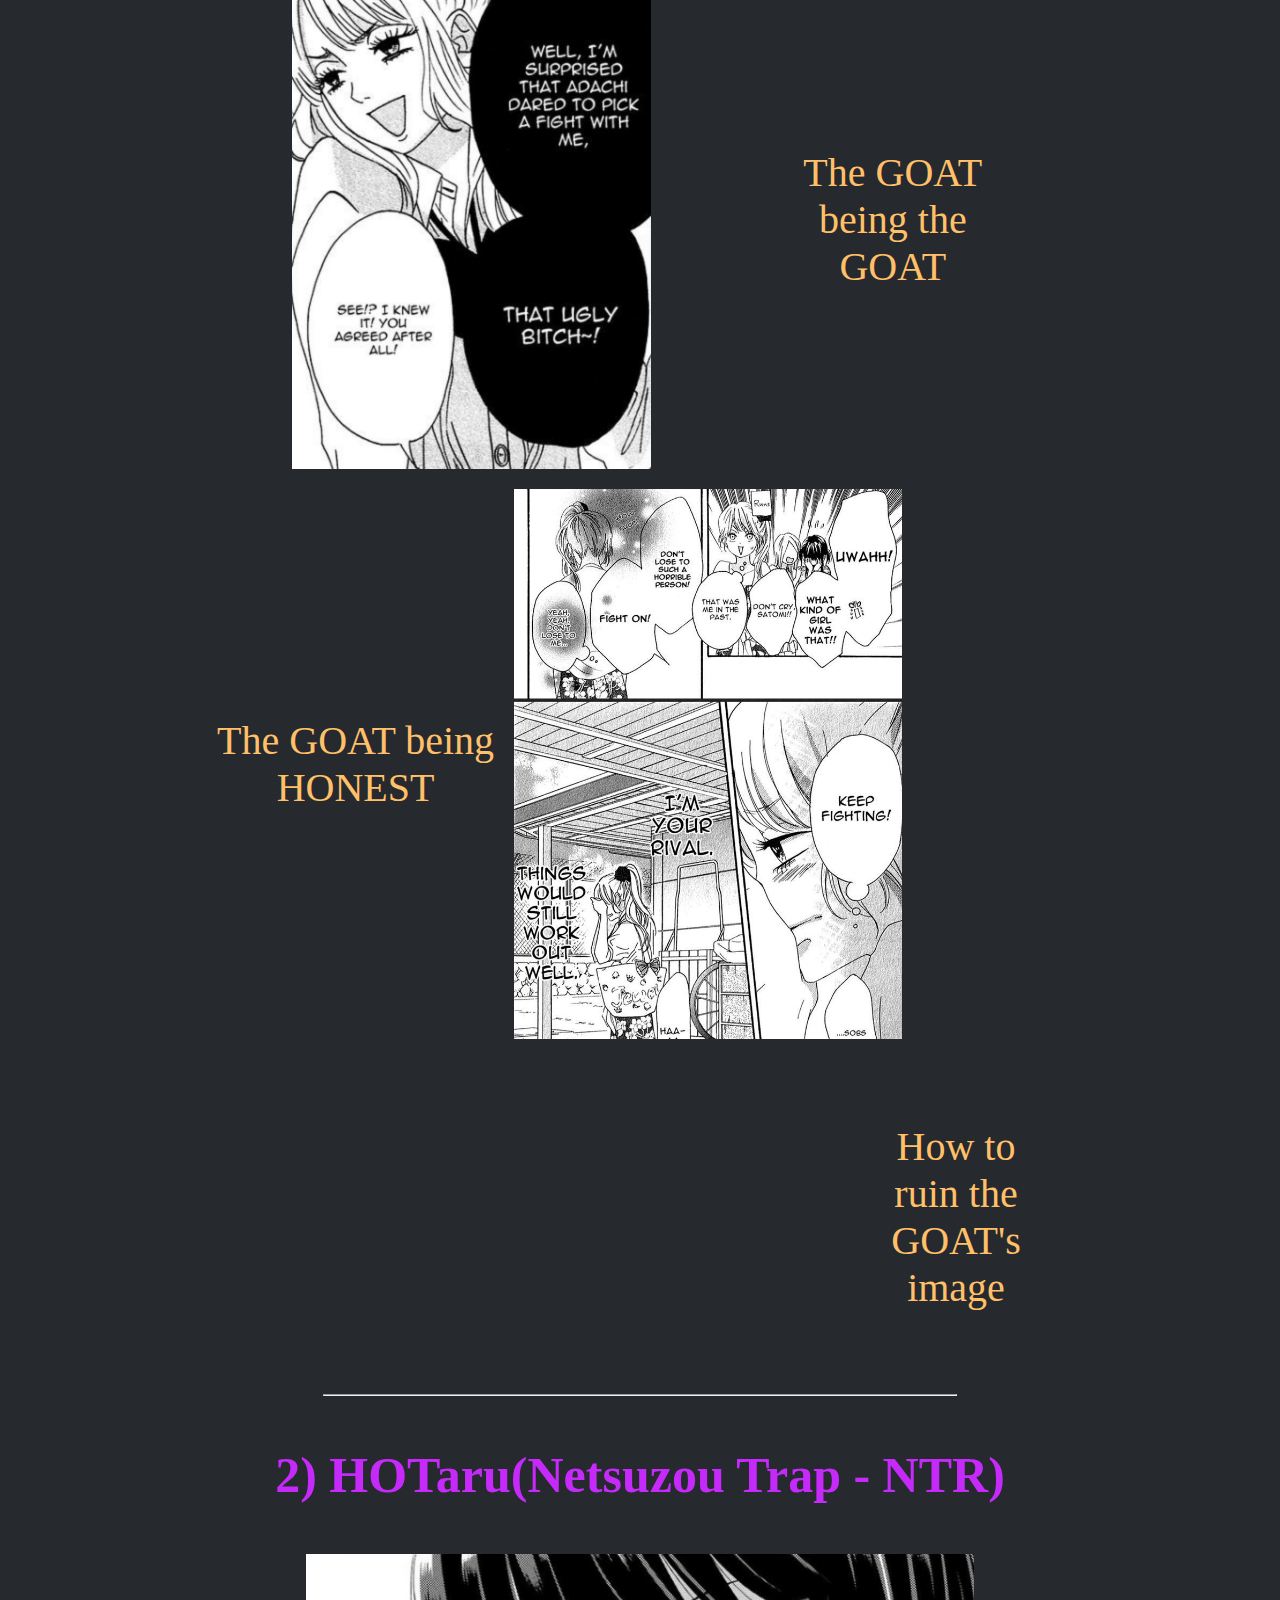
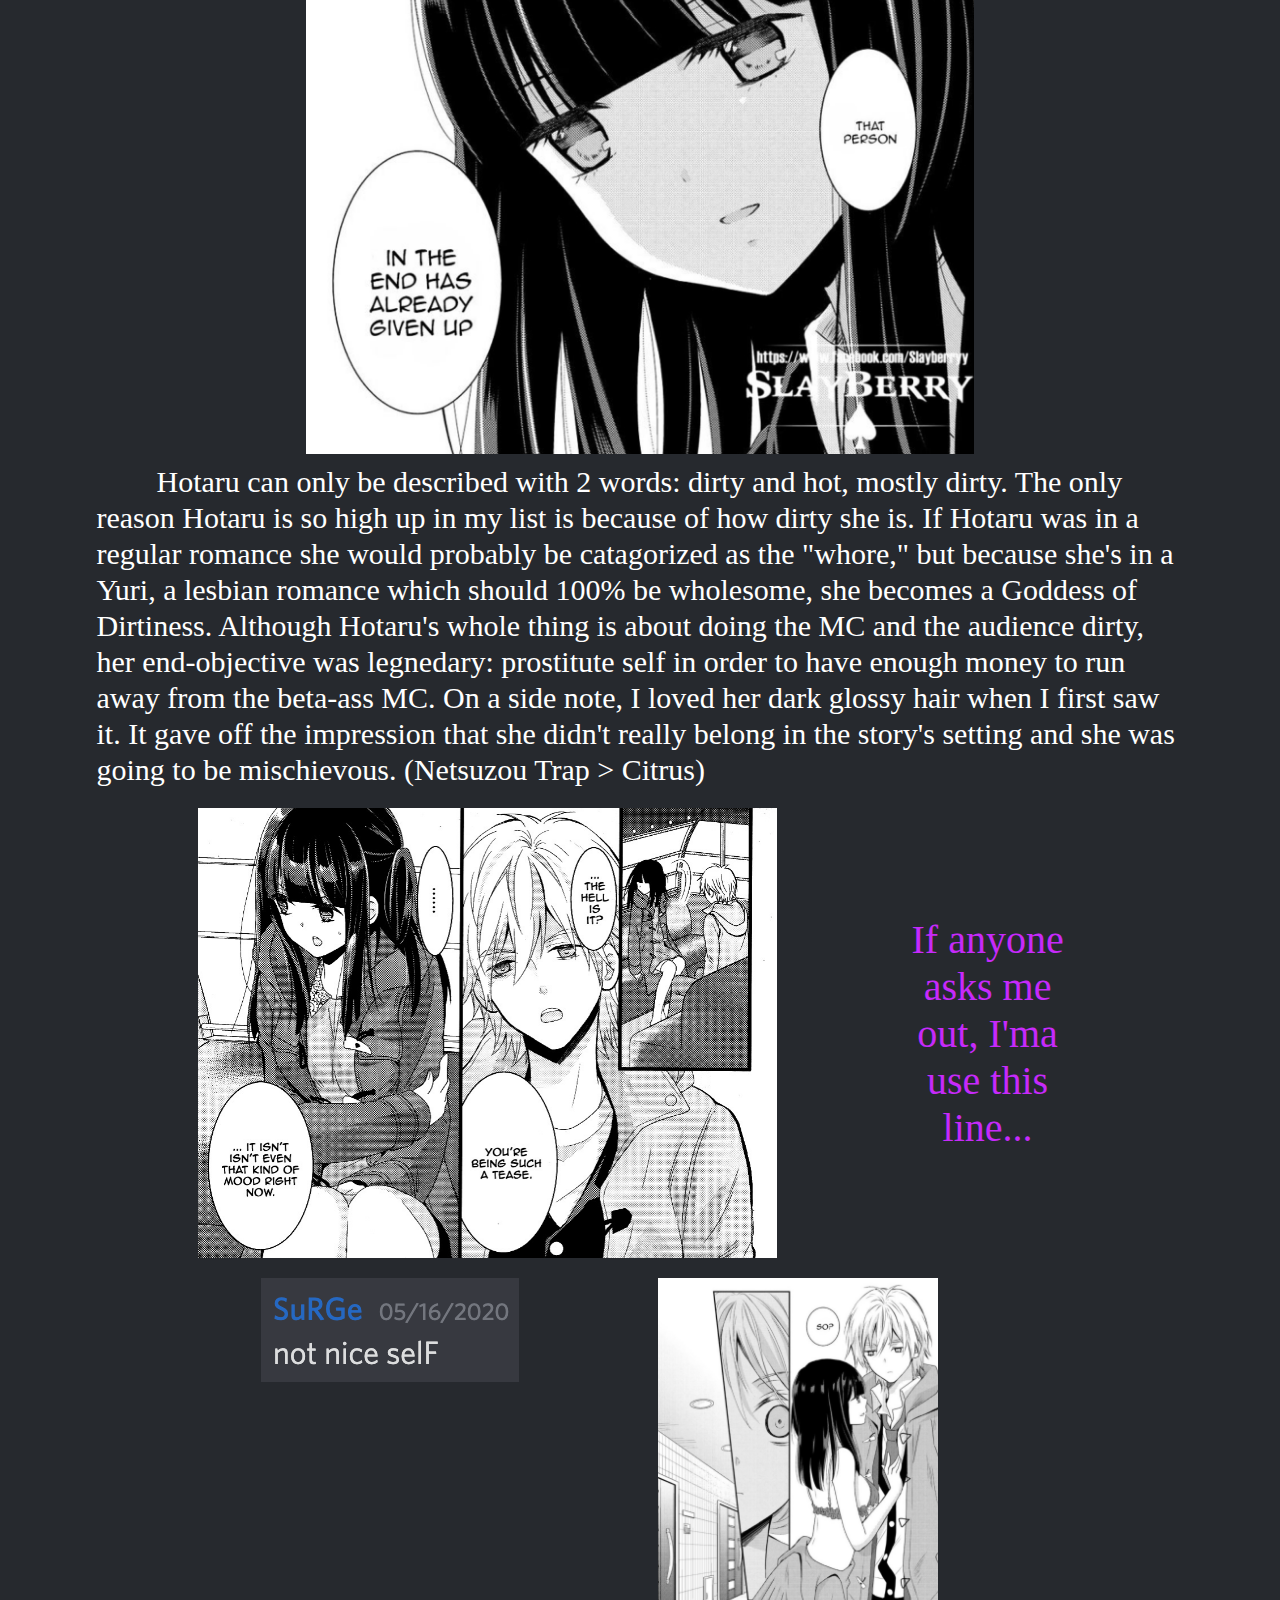
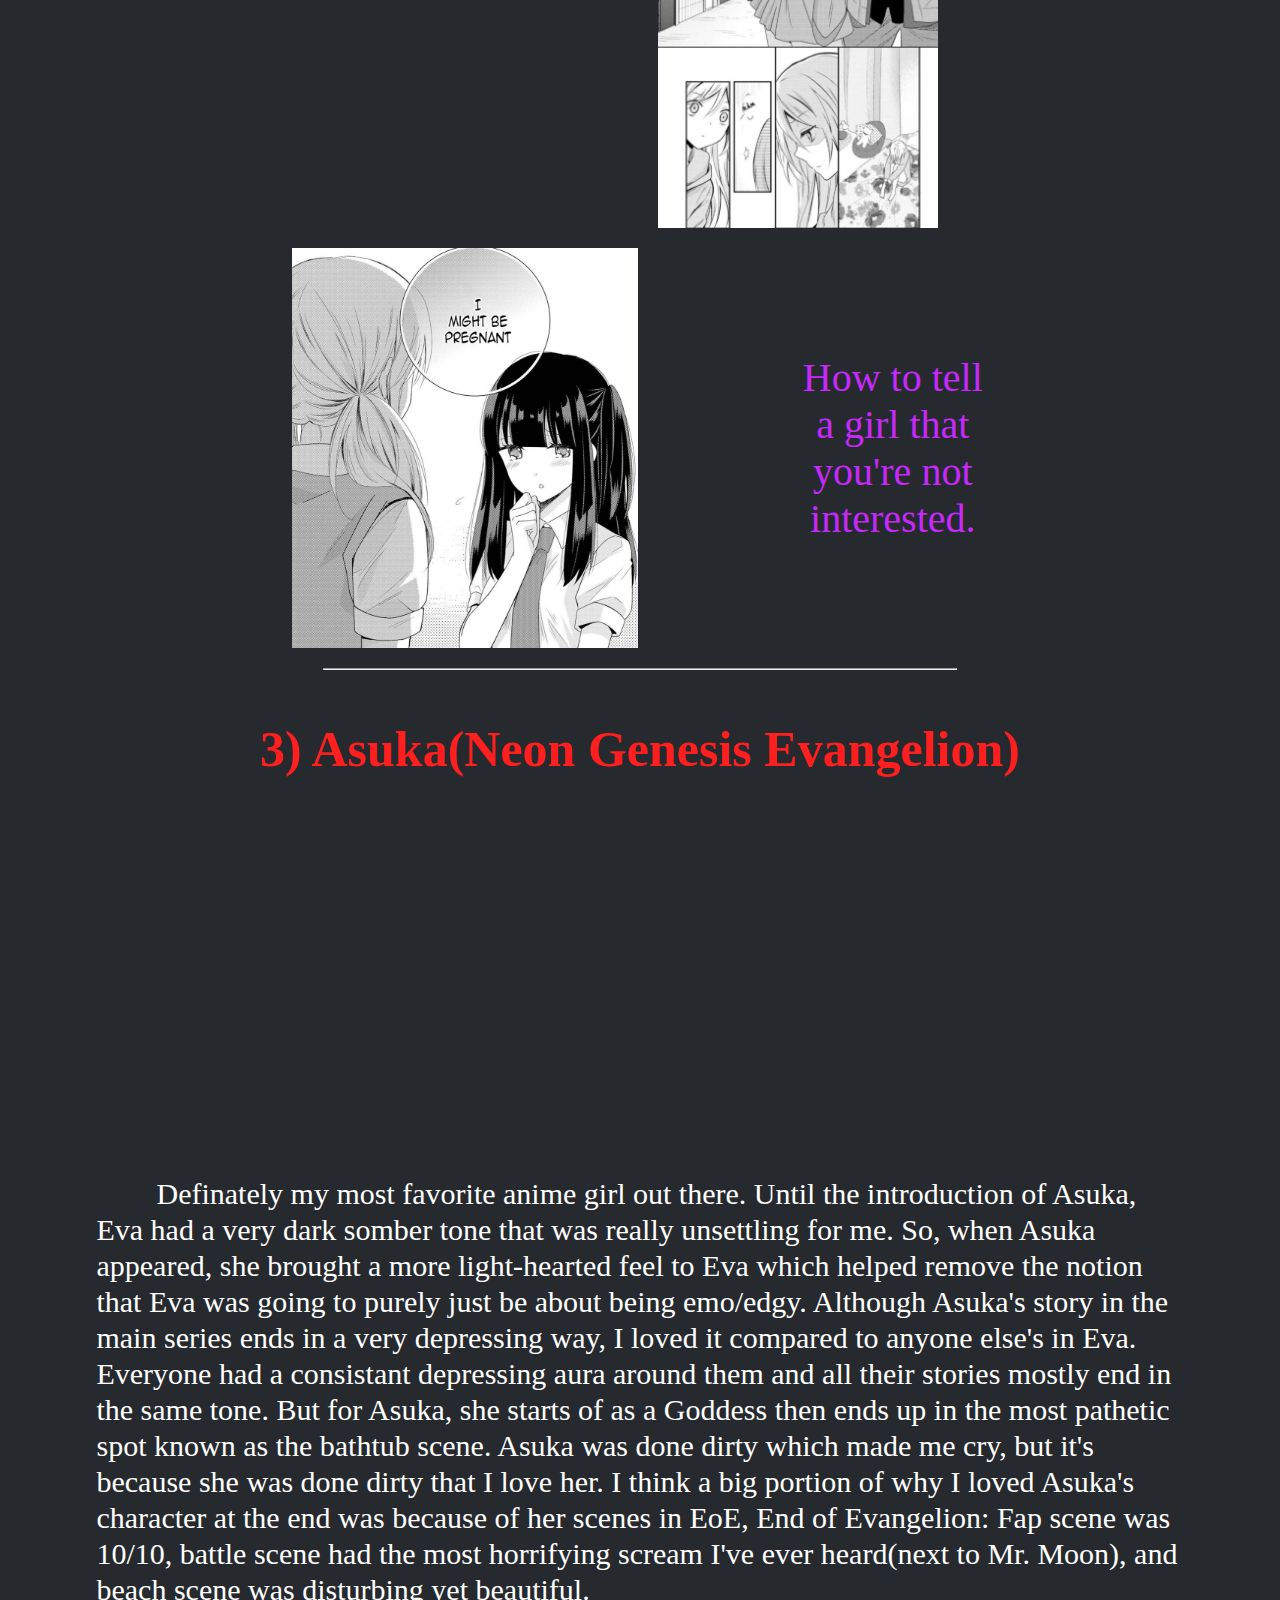
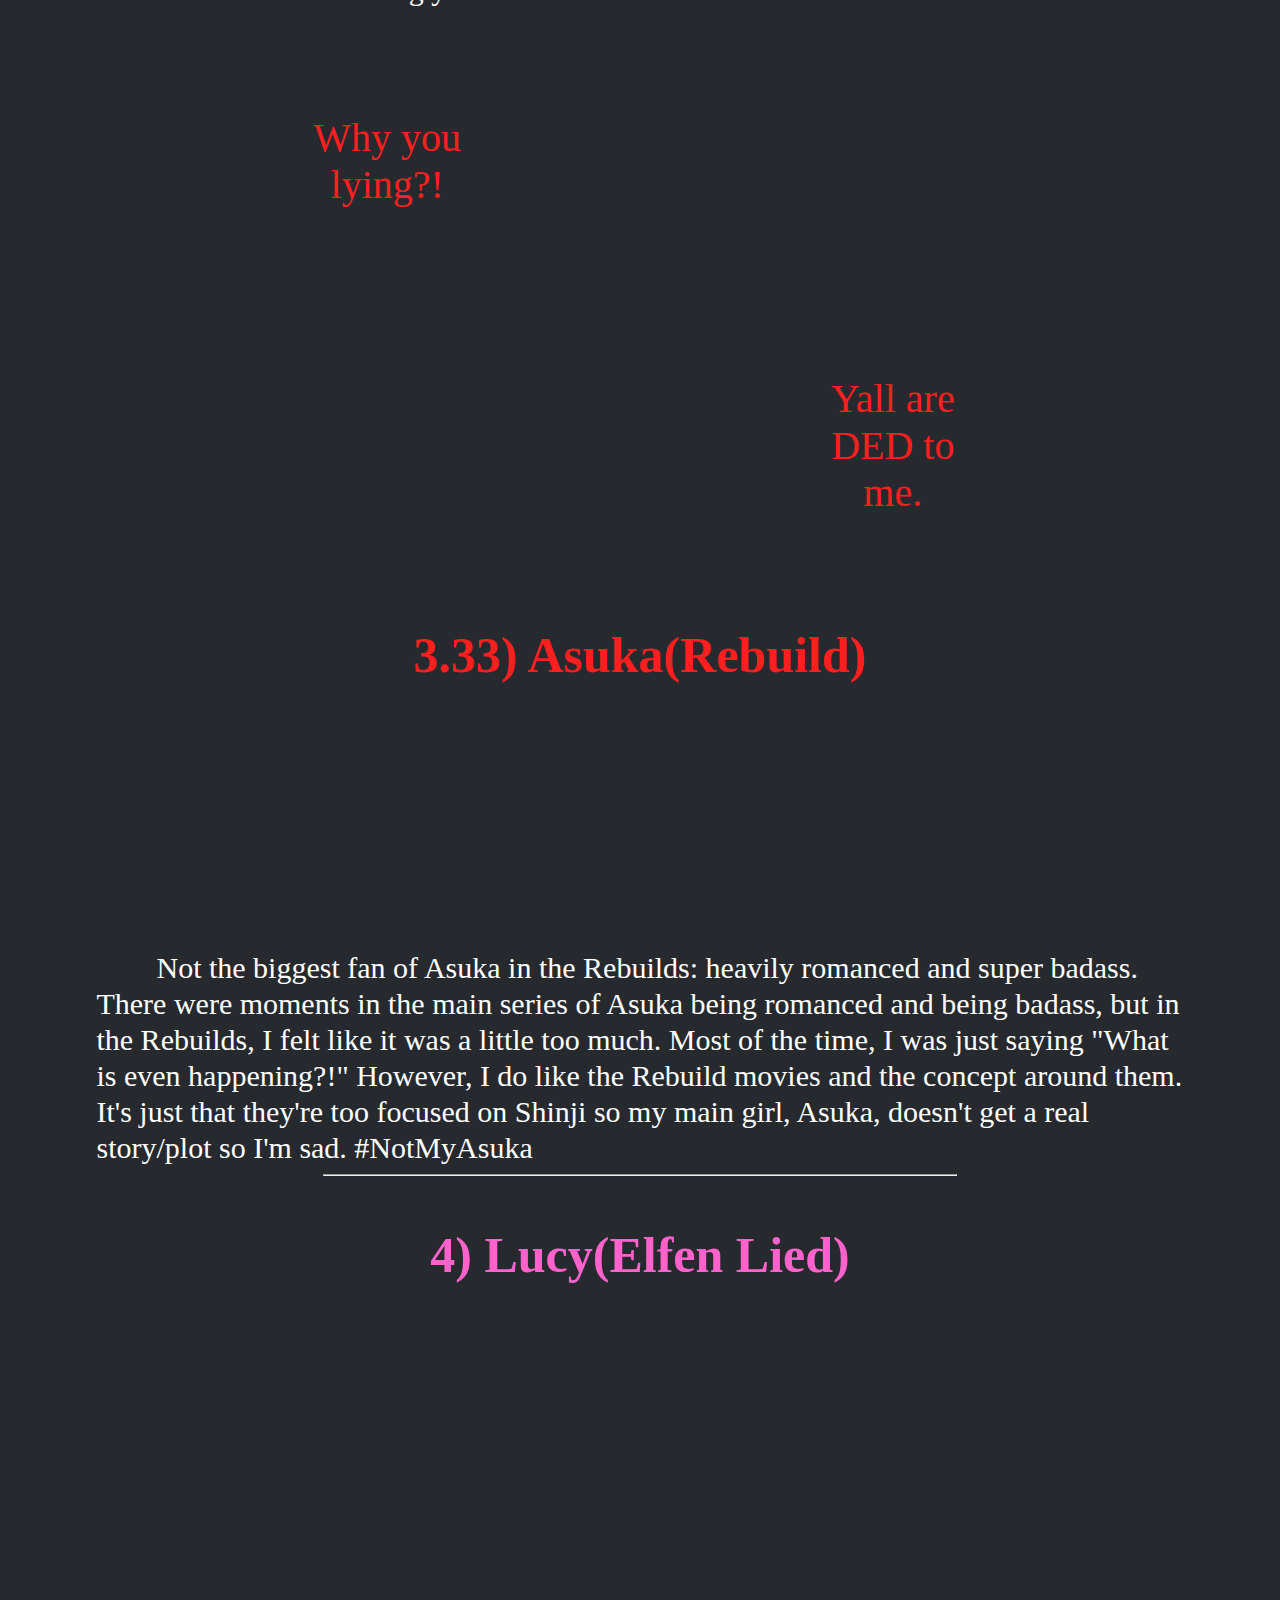
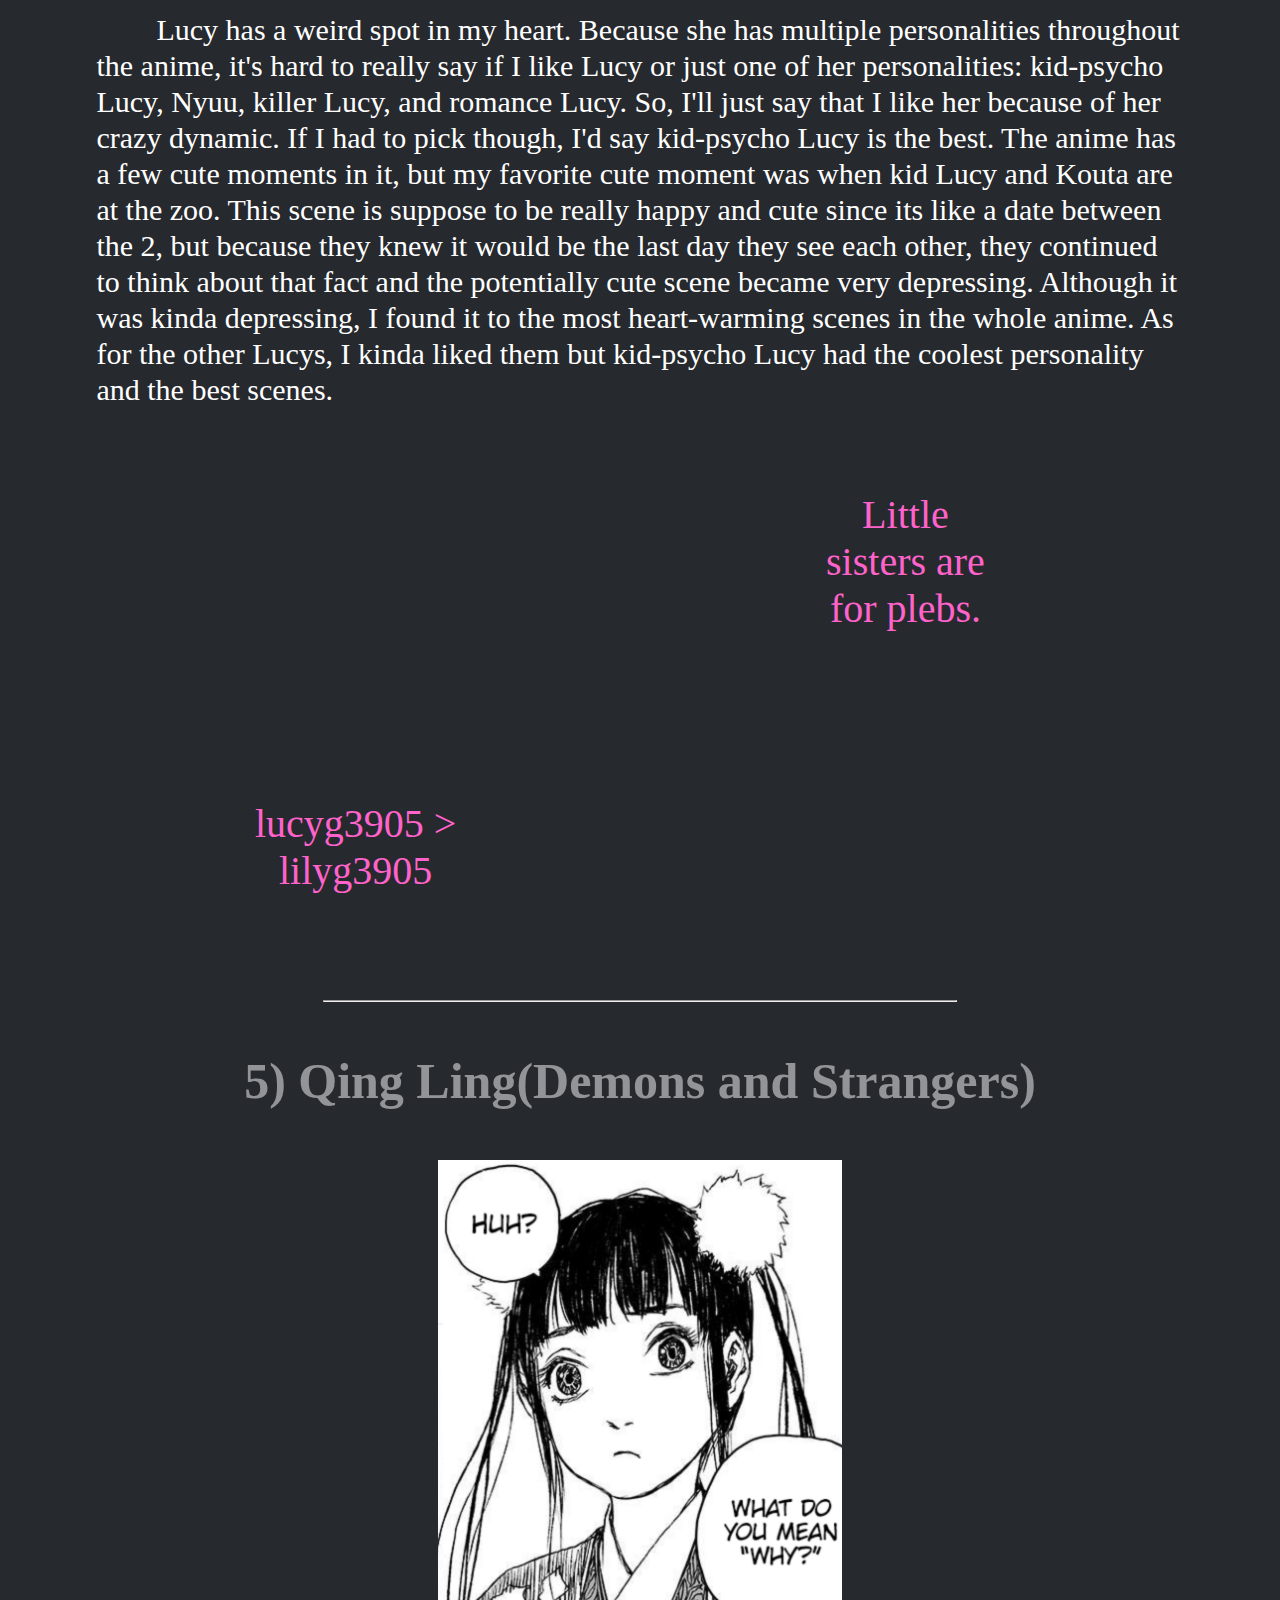
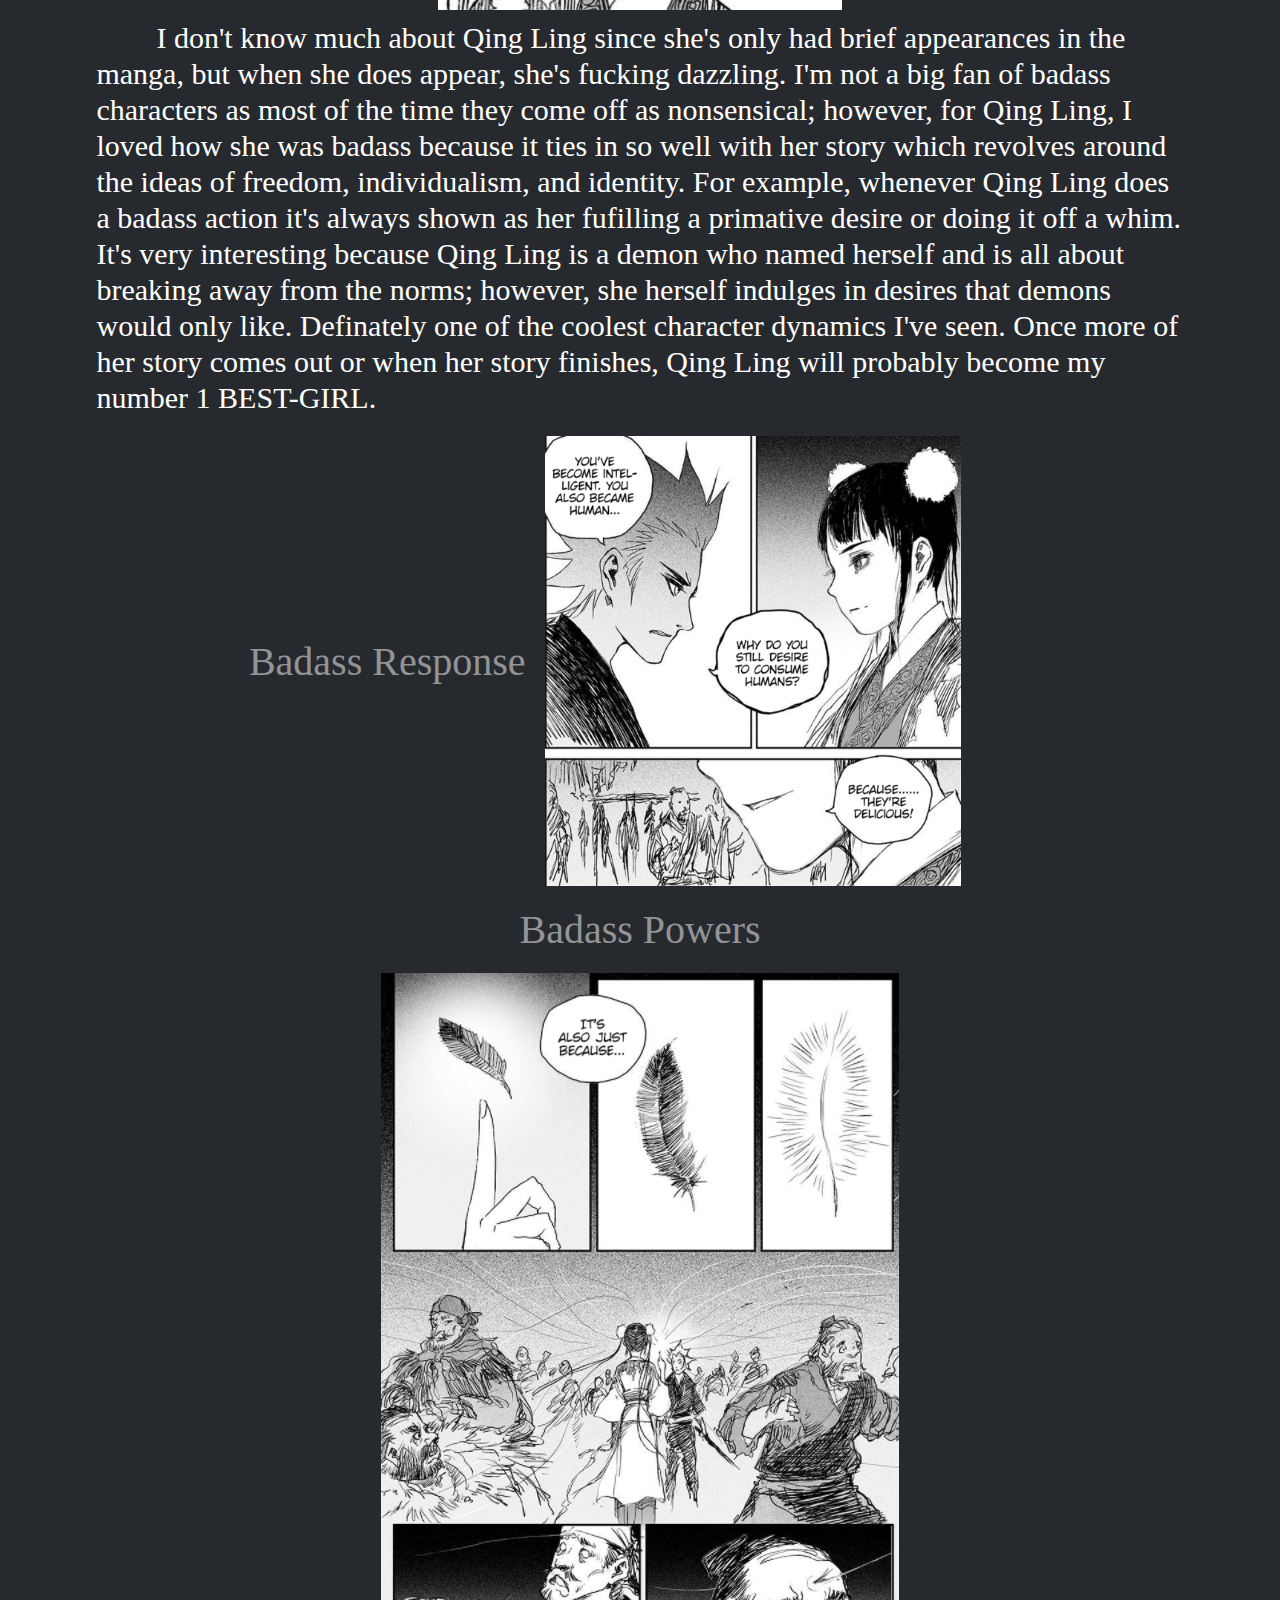
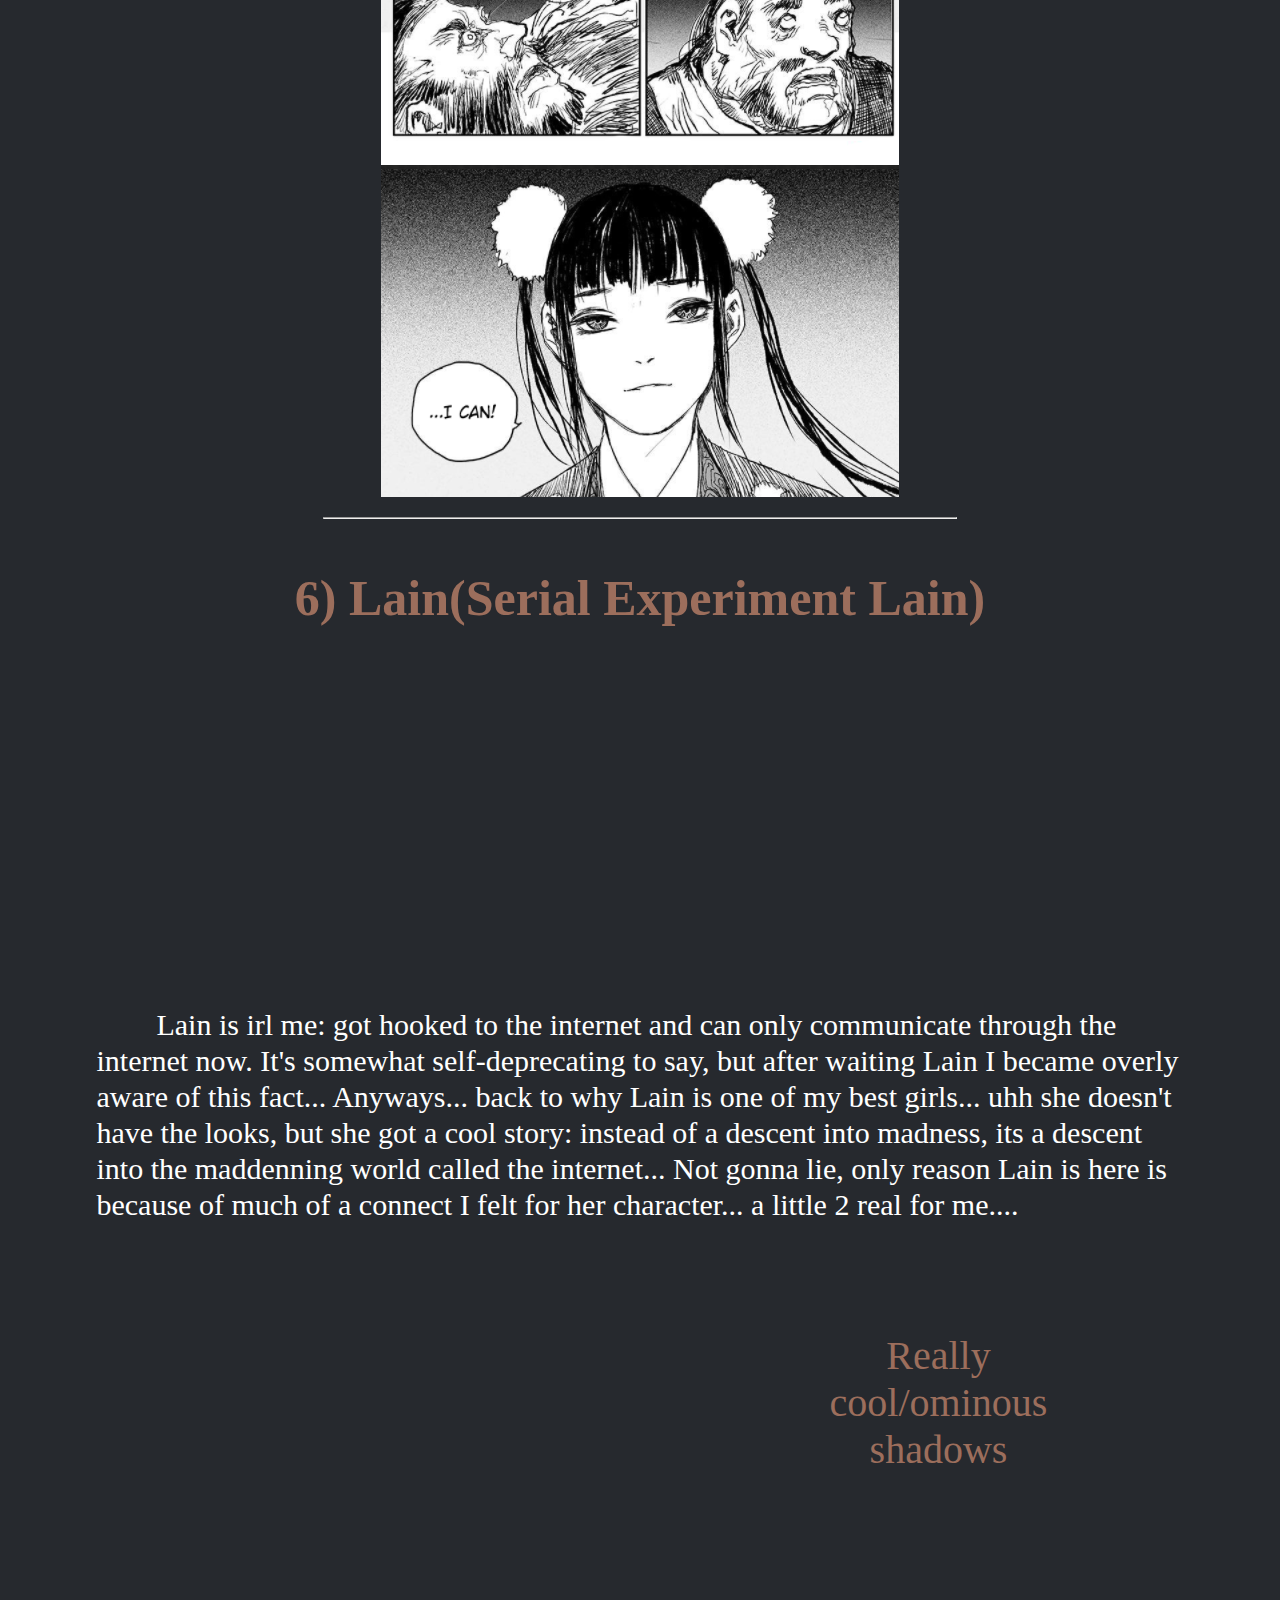
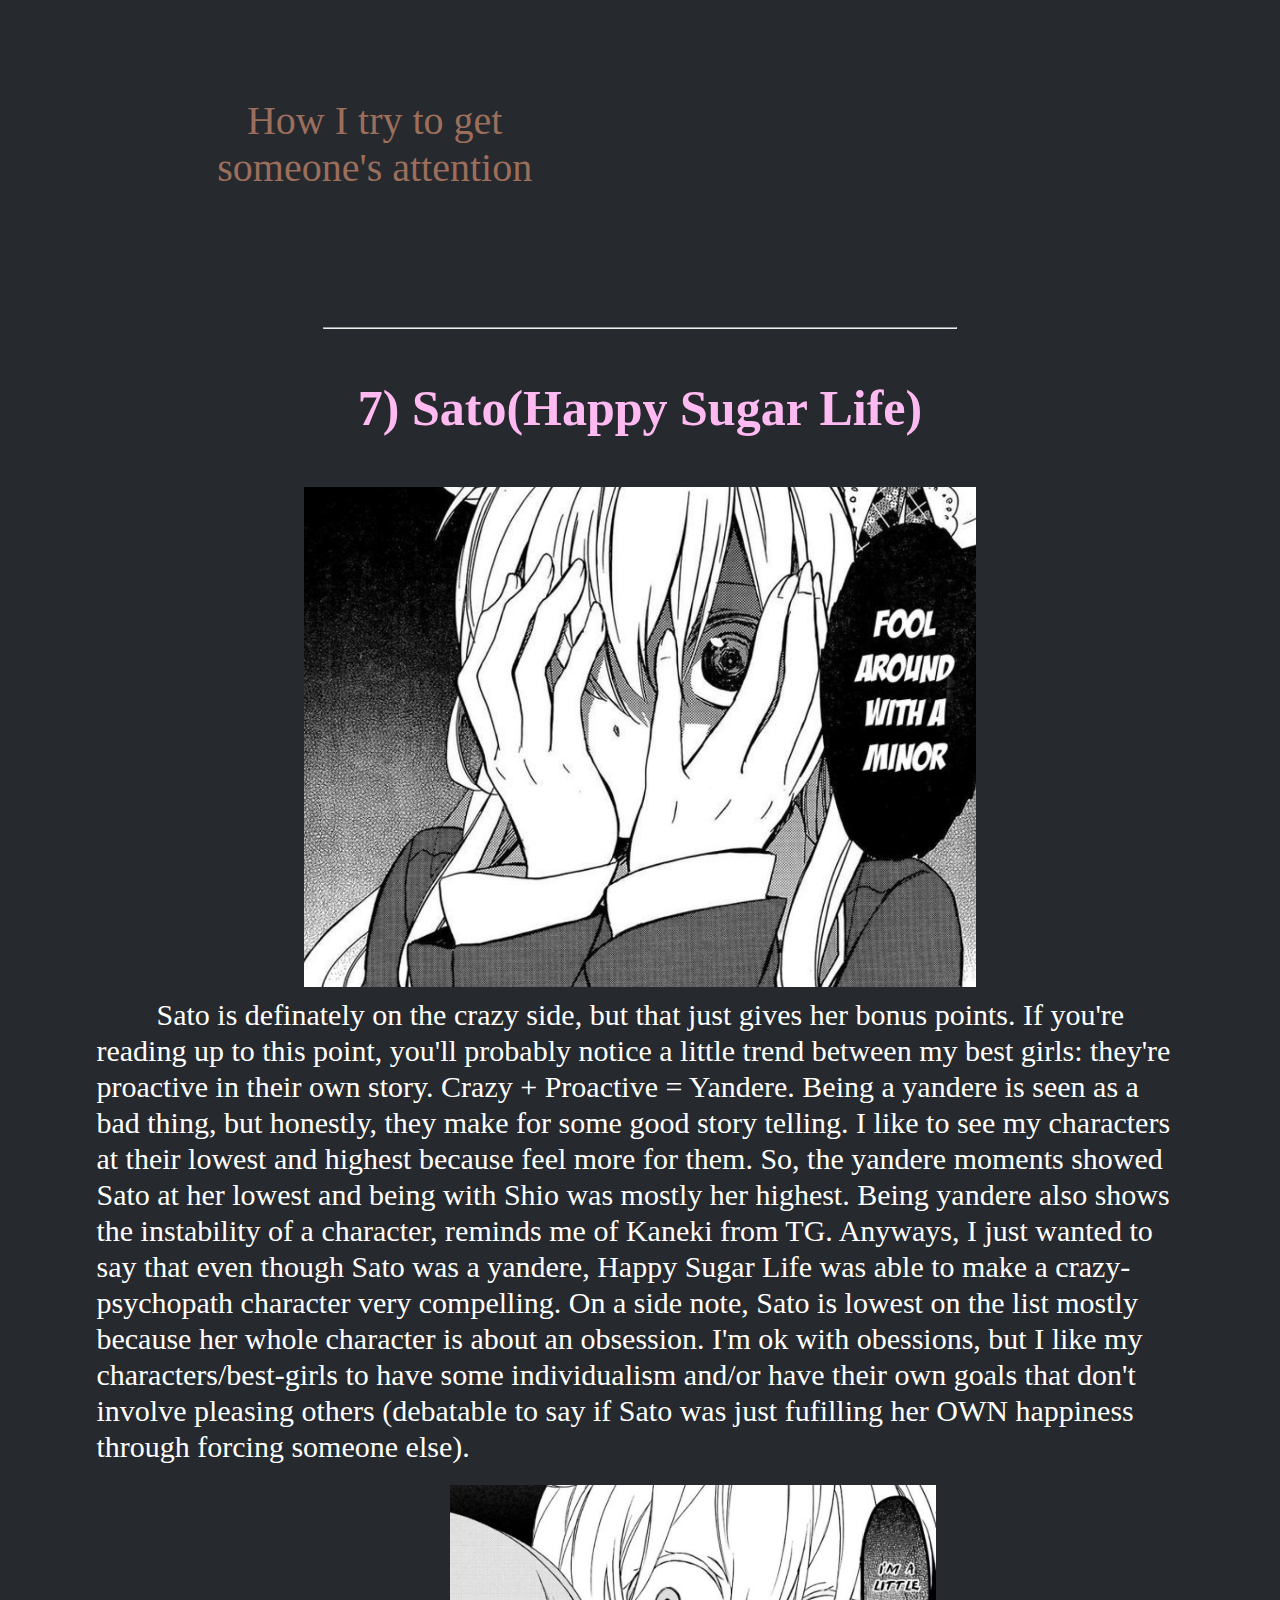
==== commit 8a0c1499: "adjust teir list 9" ====
--- a/index.html
+++ b/index.html
@@ -31,15 +31,26 @@
             </a>
         </div>
         <div id="goddess">
-            
-            <img id="hotaru-poster-img" src="bestGirlImages/hotaru-poster.png" alt="hotaru-poster-img"/>
-            <iframe id="asuka-poster-img" src="https://giphy.com/embed/dsox7m13ffwkDzmEr0" width="480" height="346" frameBorder="0" class="giphy-embed" allowFullScreen></iframe>
+            <a href="#hotaru">
+                <img id="hotaru-poster-img" src="bestGirlImages/hotaru-poster.png" alt="hotaru-poster-img"/>
+            </a>
+            <a href="#asuka">
+                <iframe id="asuka-poster-img" src="https://giphy.com/embed/dsox7m13ffwkDzmEr0" width="480" height="346" frameBorder="0" class="giphy-embed" allowFullScreen></iframe>
+            </a>
         </div>
         <div id="runners-up">
-            <iframe id="lucy-poster-img" src="https://giphy.com/embed/WRpW3aJI0MrENXCfeP" width="480" height="264" frameBorder="0" class="giphy-embed" allowFullScreen></iframe>
-            <img id="qingling-poster-img" src="bestGirlImages/qingling-poster.png" alt="qingling-poster-img"/>
-            <iframe id="lain-poster-img" src="https://giphy.com/embed/L3bgEURQN0ZxZt825x" width="480" height="320" frameBorder="0" class="giphy-embed" allowFullScreen></iframe>
-            <img id="sato-poster-img" src="bestGirlImages/sato-poster.png" alt="sato-poster-img"/>
+            <a href="#lucy">
+                <iframe id="lucy-poster-img" src="https://giphy.com/embed/WRpW3aJI0MrENXCfeP" width="480" height="264" frameBorder="0" class="giphy-embed" allowFullScreen></iframe>
+            </a>
+            <a href="#qingling">
+                <img id="qingling-poster-img" src="bestGirlImages/qingling-poster.png" alt="qingling-poster-img"/>
+            </a>
+            <a href="lain">
+                <iframe id="lain-poster-img" src="https://giphy.com/embed/L3bgEURQN0ZxZt825x" width="480" height="320" frameBorder="0" class="giphy-embed" allowFullScreen></iframe>
+            </a>
+            <a href="sato">
+                <img id="sato-poster-img" src="bestGirlImages/sato-poster.png" alt="sato-poster-img"/>
+            </a>
         </div>
     </div>
 
--- a/bestGirlSheet.css
+++ b/bestGirlSheet.css
@@ -97,7 +97,7 @@
 }
 
 #hitori-poster-img:hover{
-    color: #ffc069;
+    background-color: #ffc069;
 }
 
 #goddess {
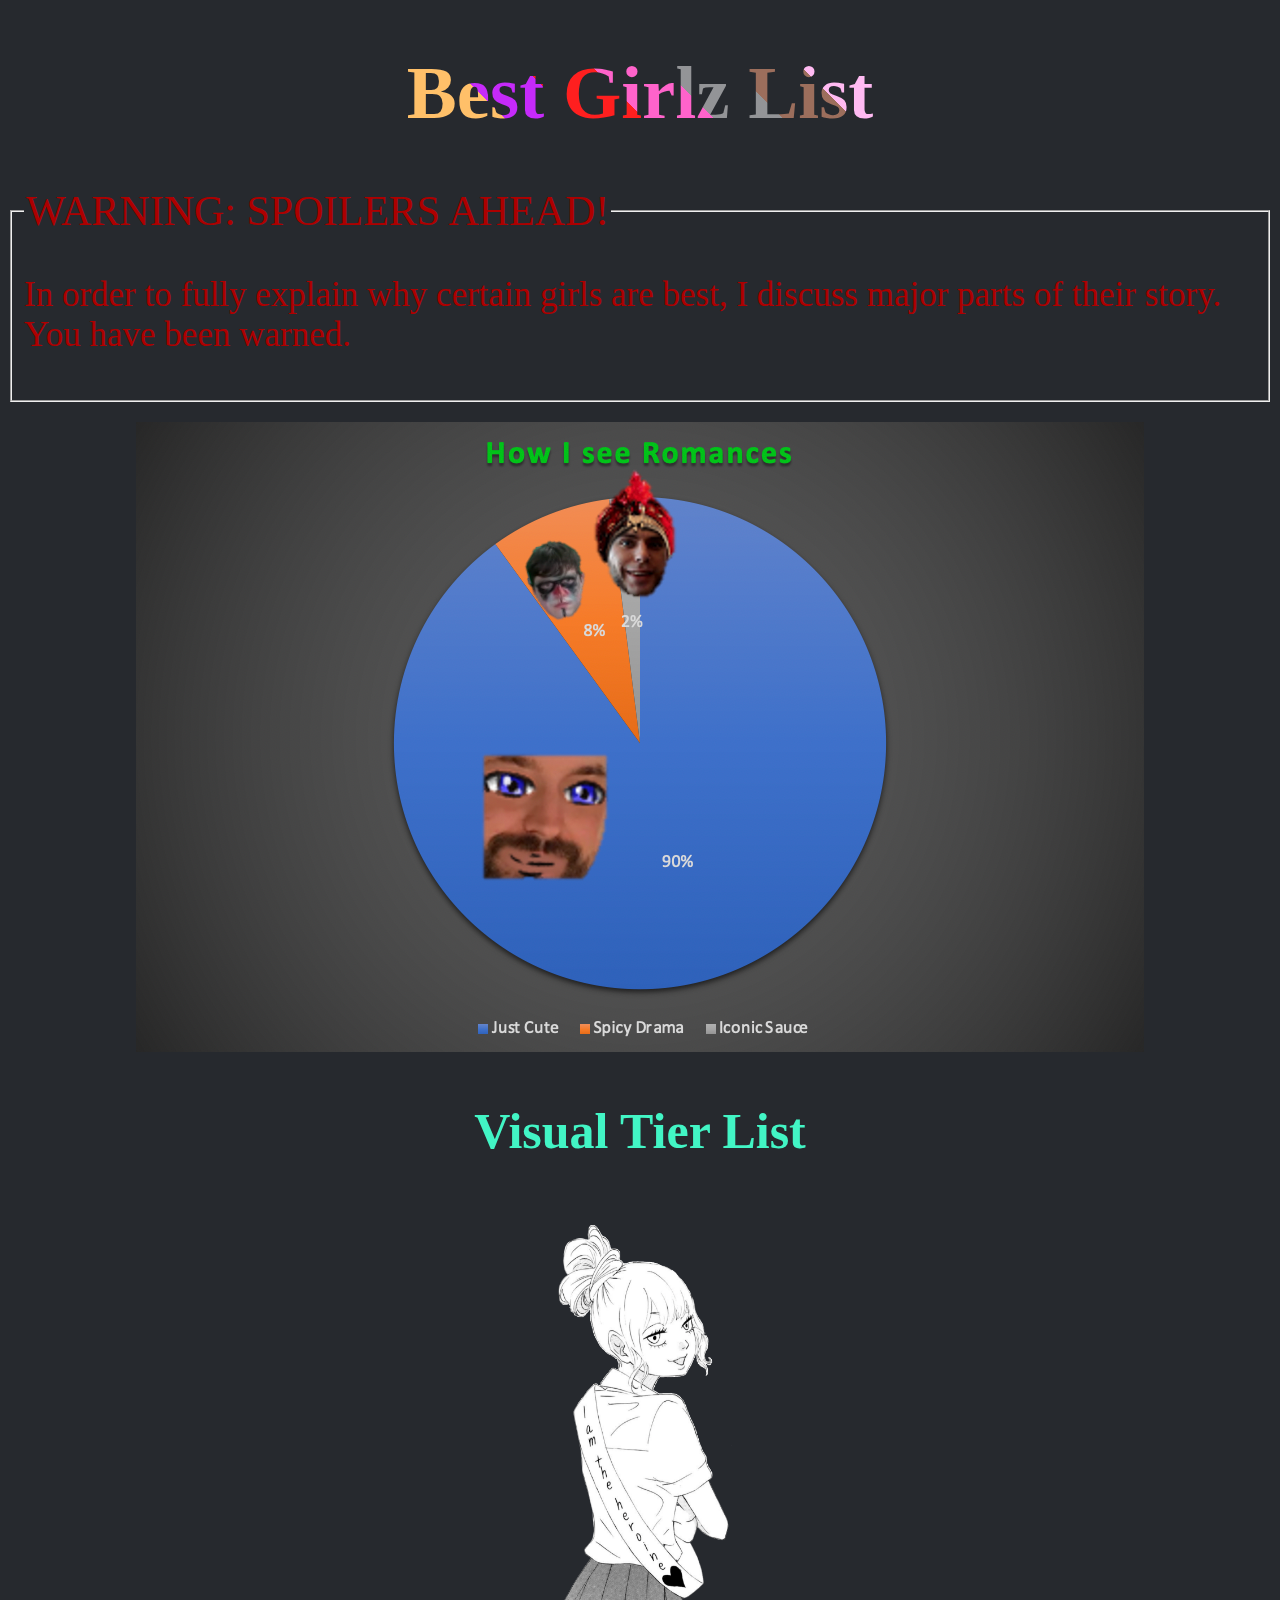
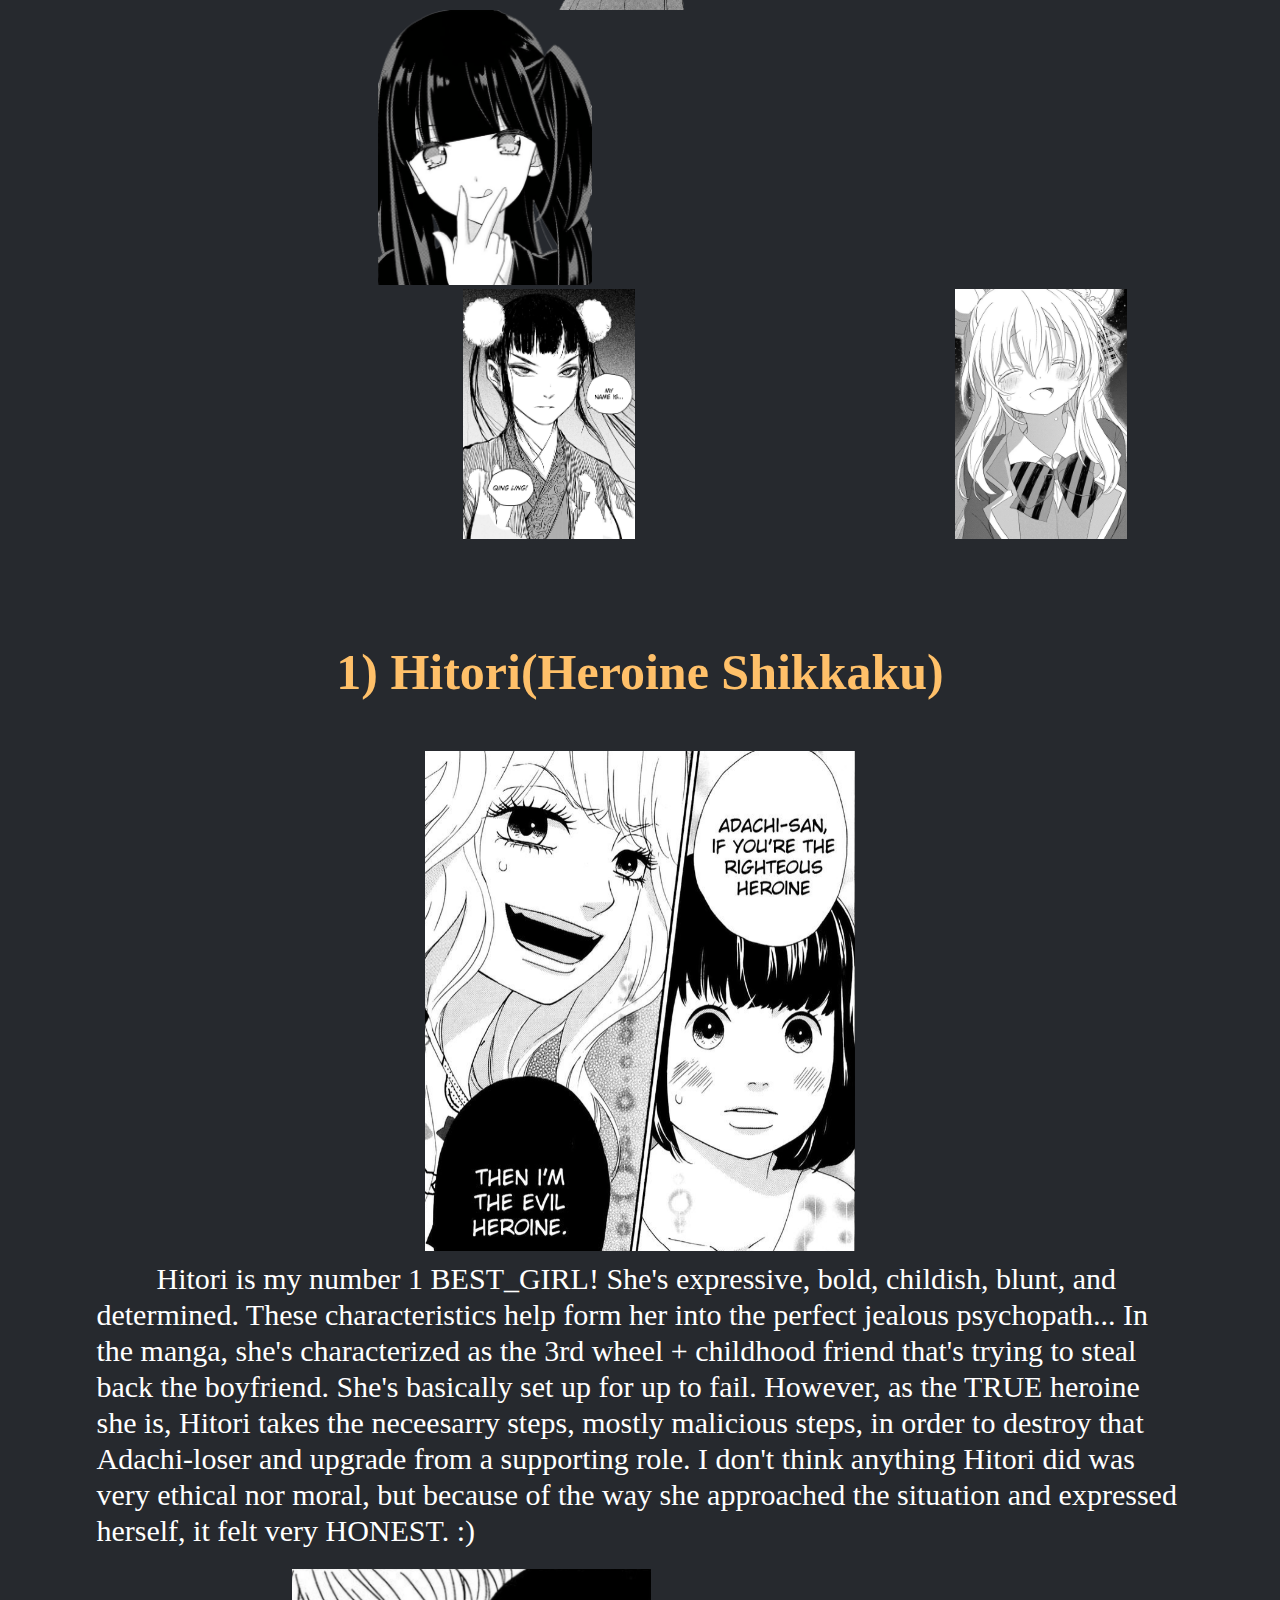
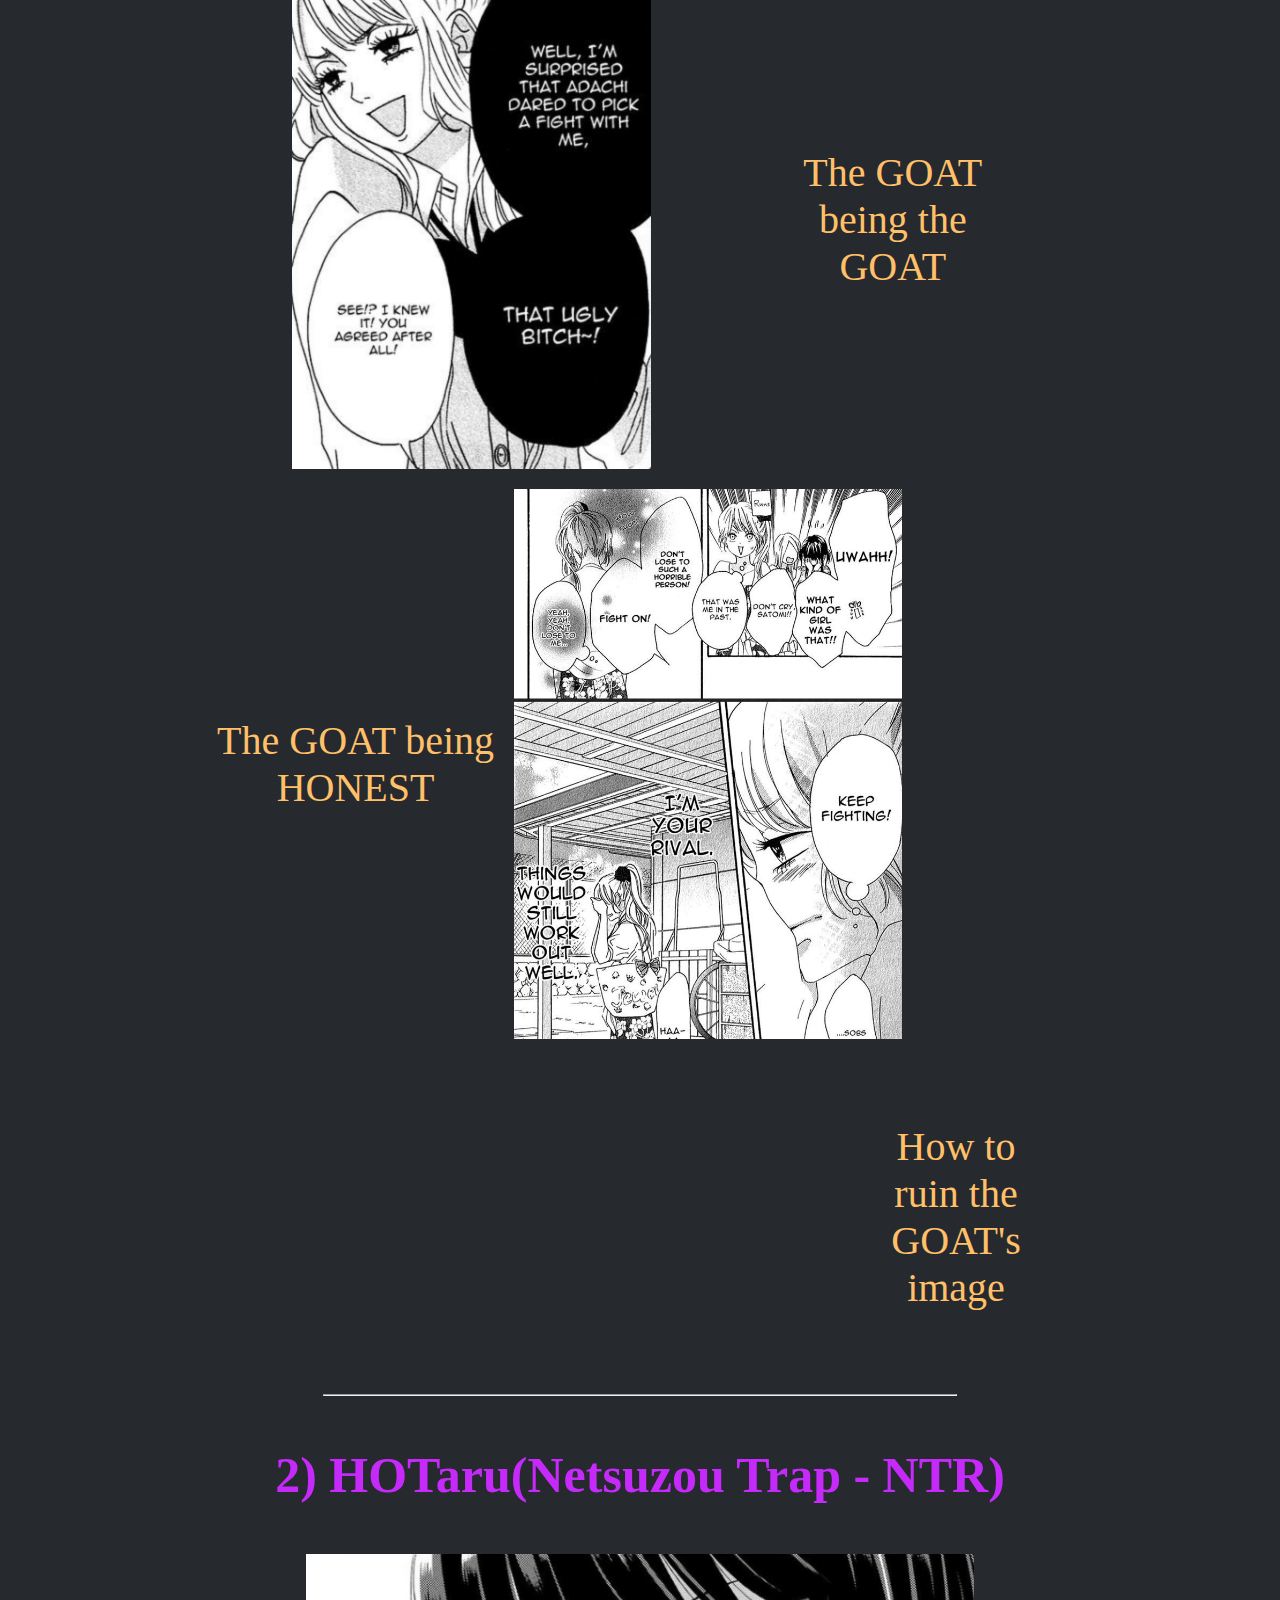
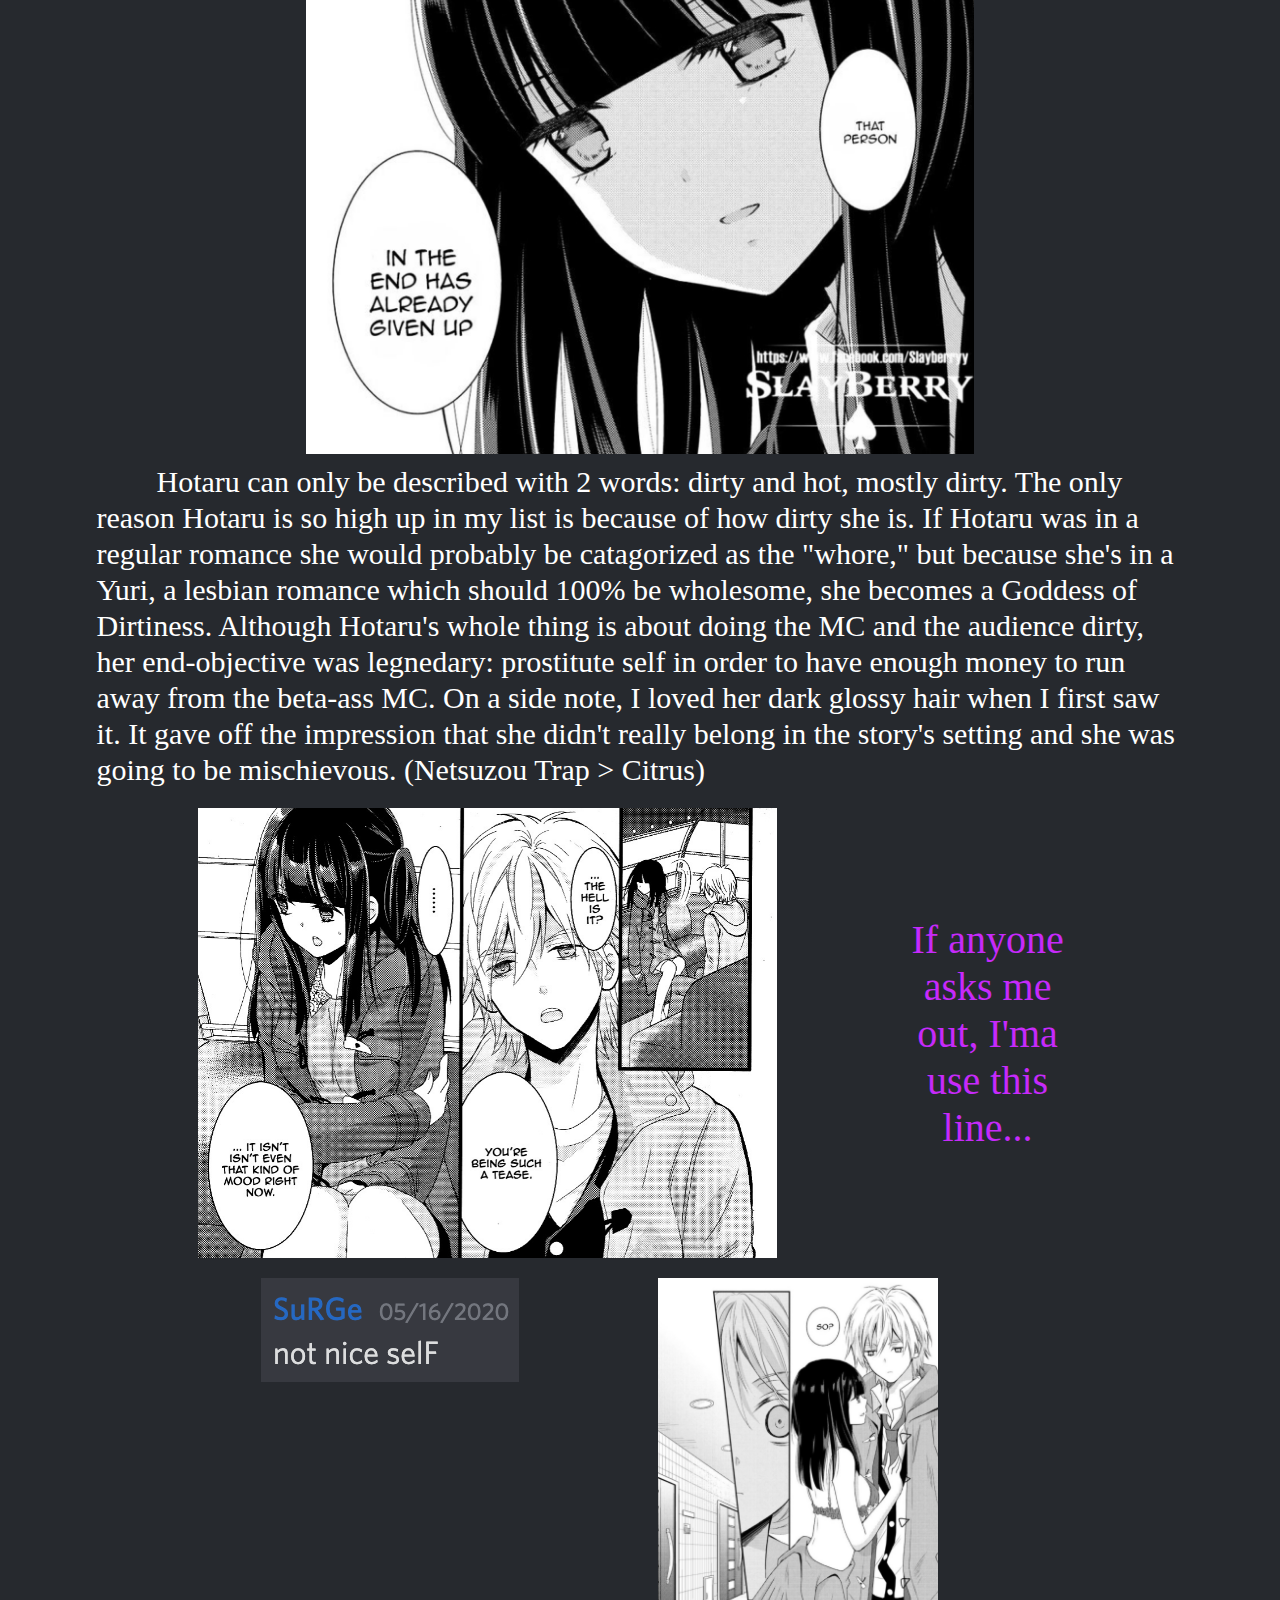
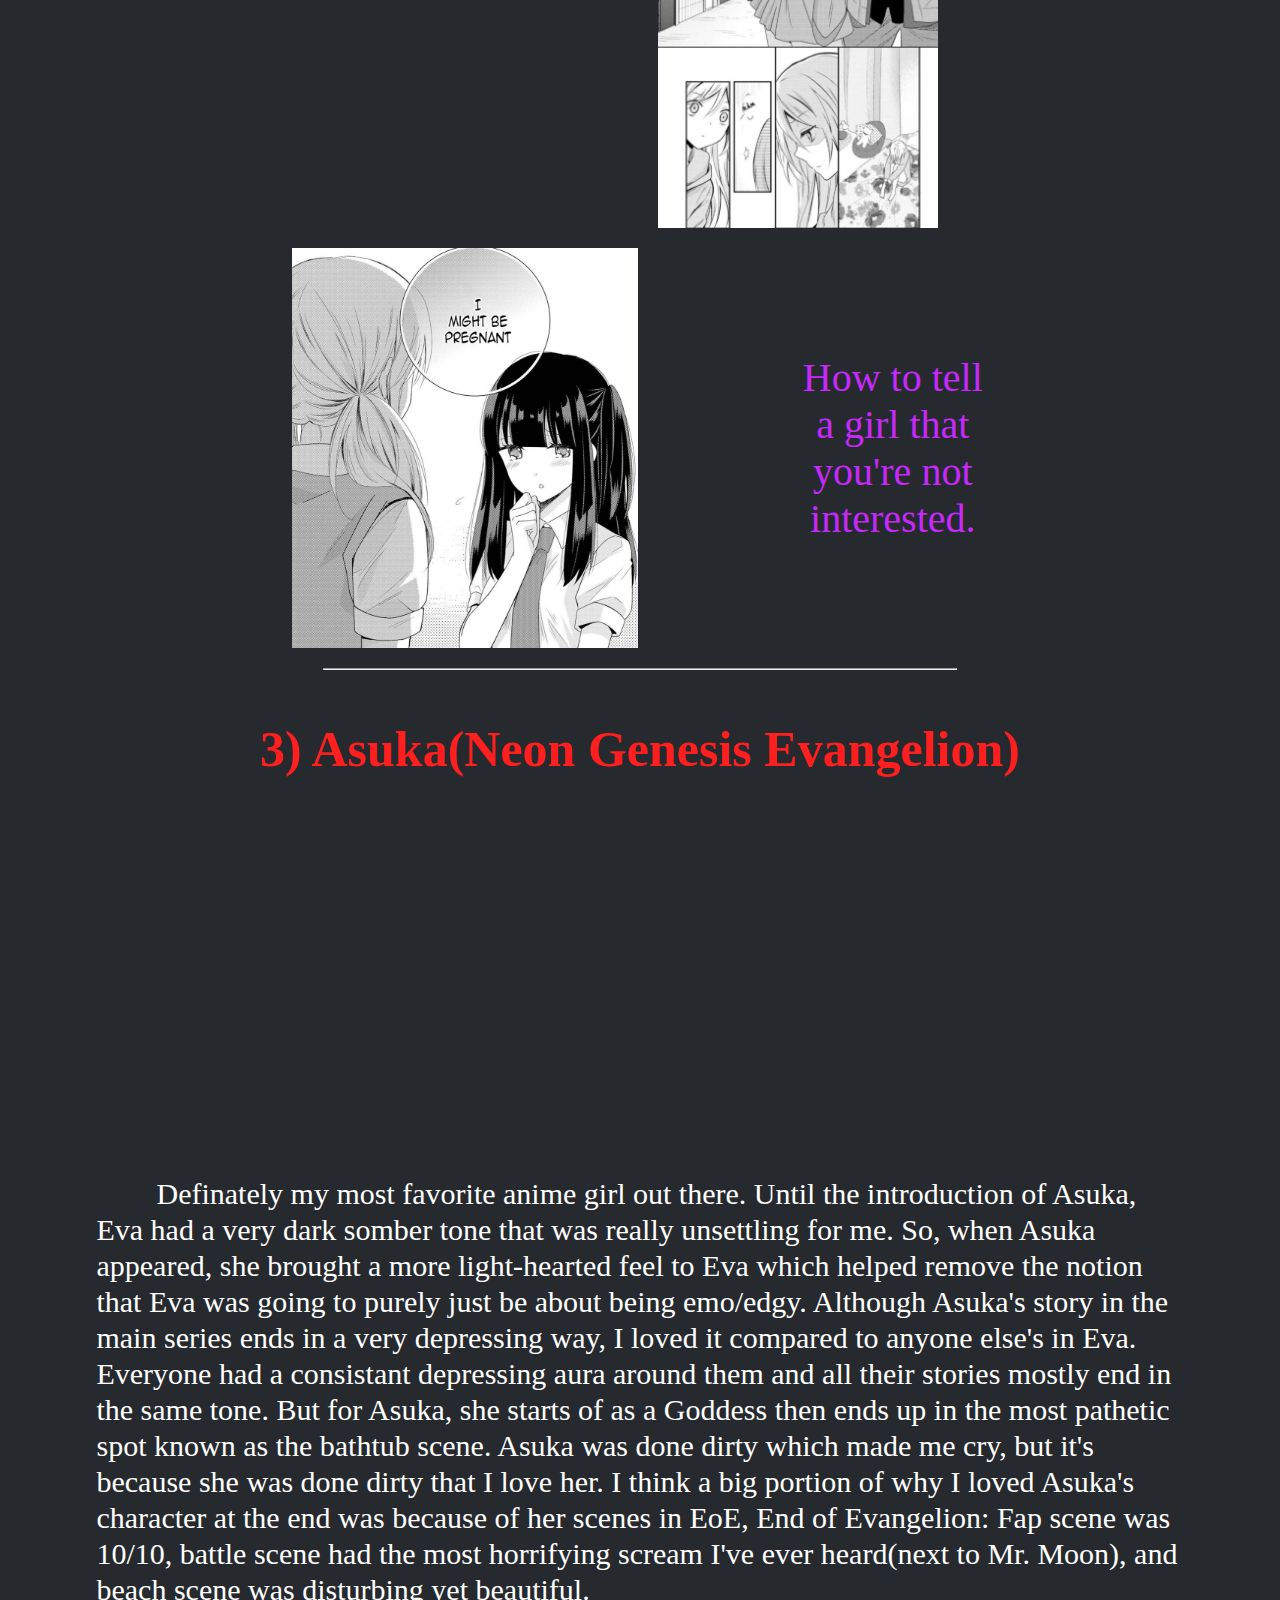
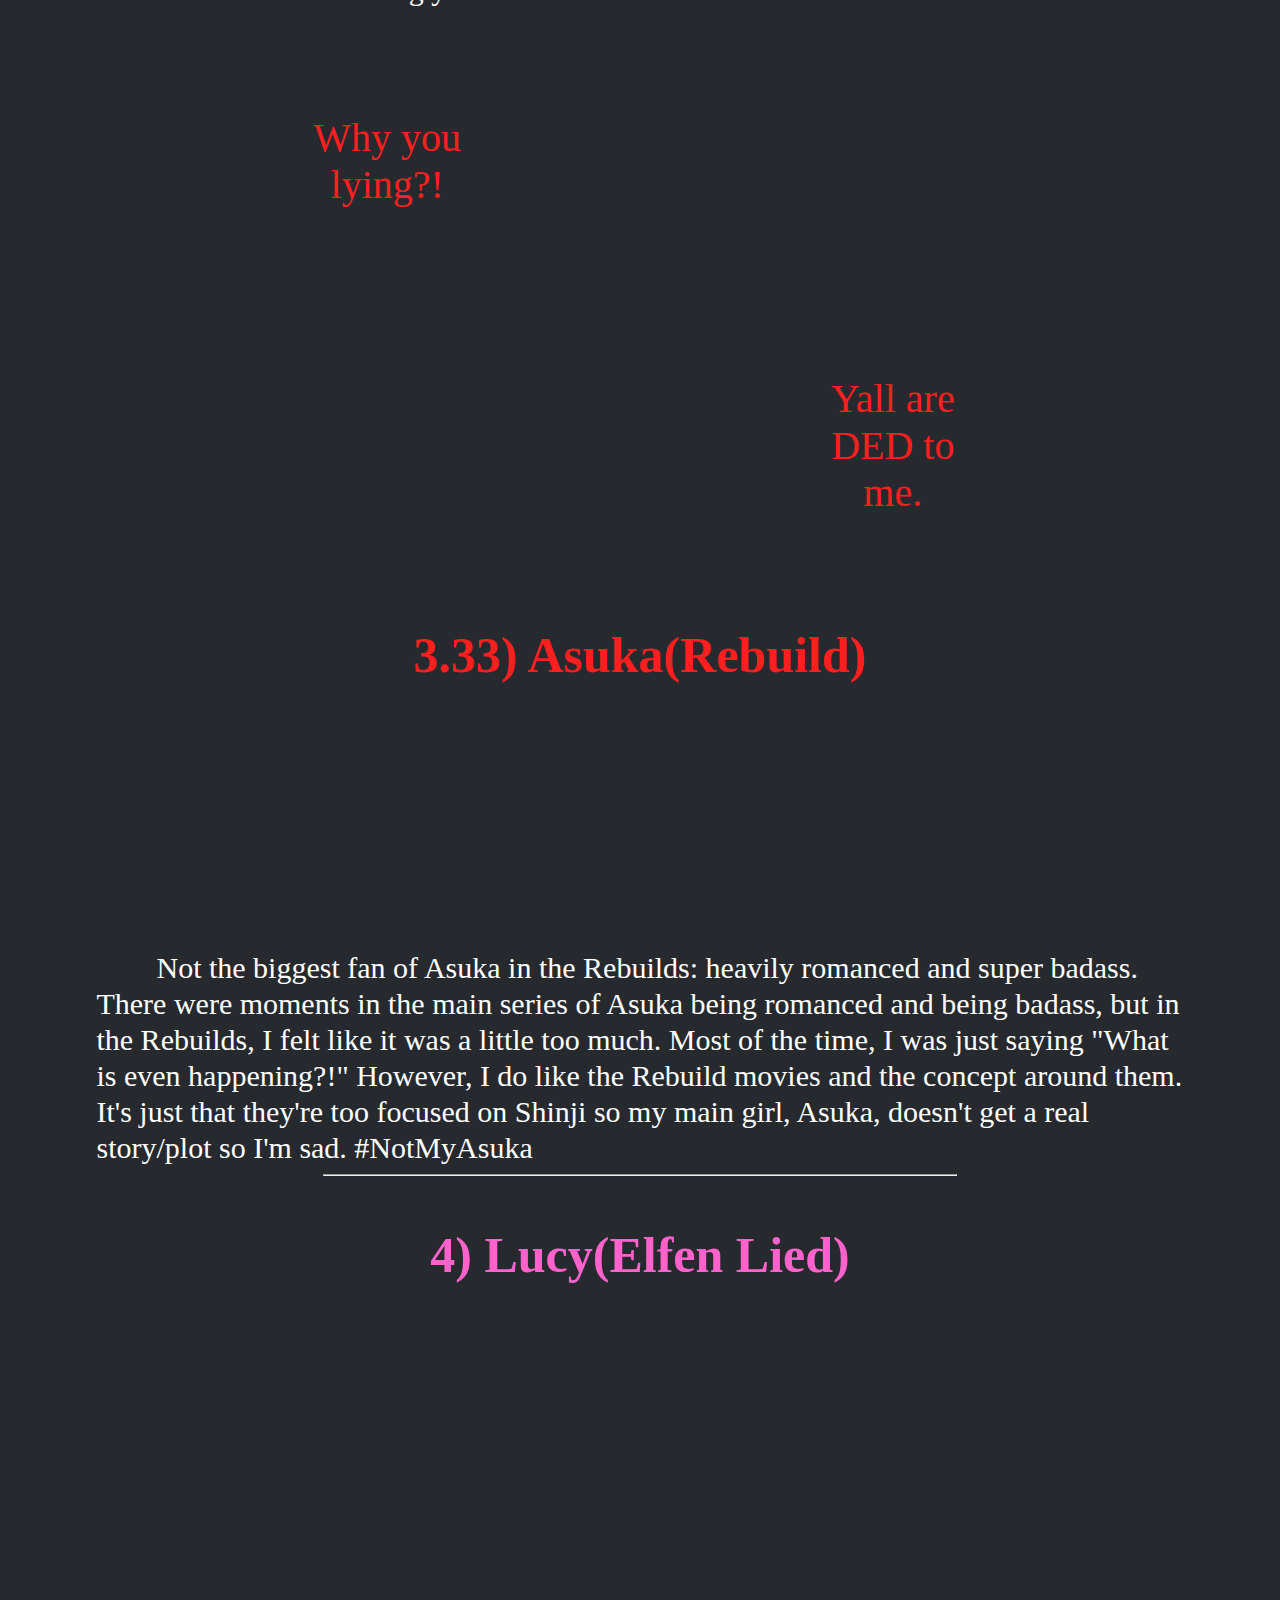
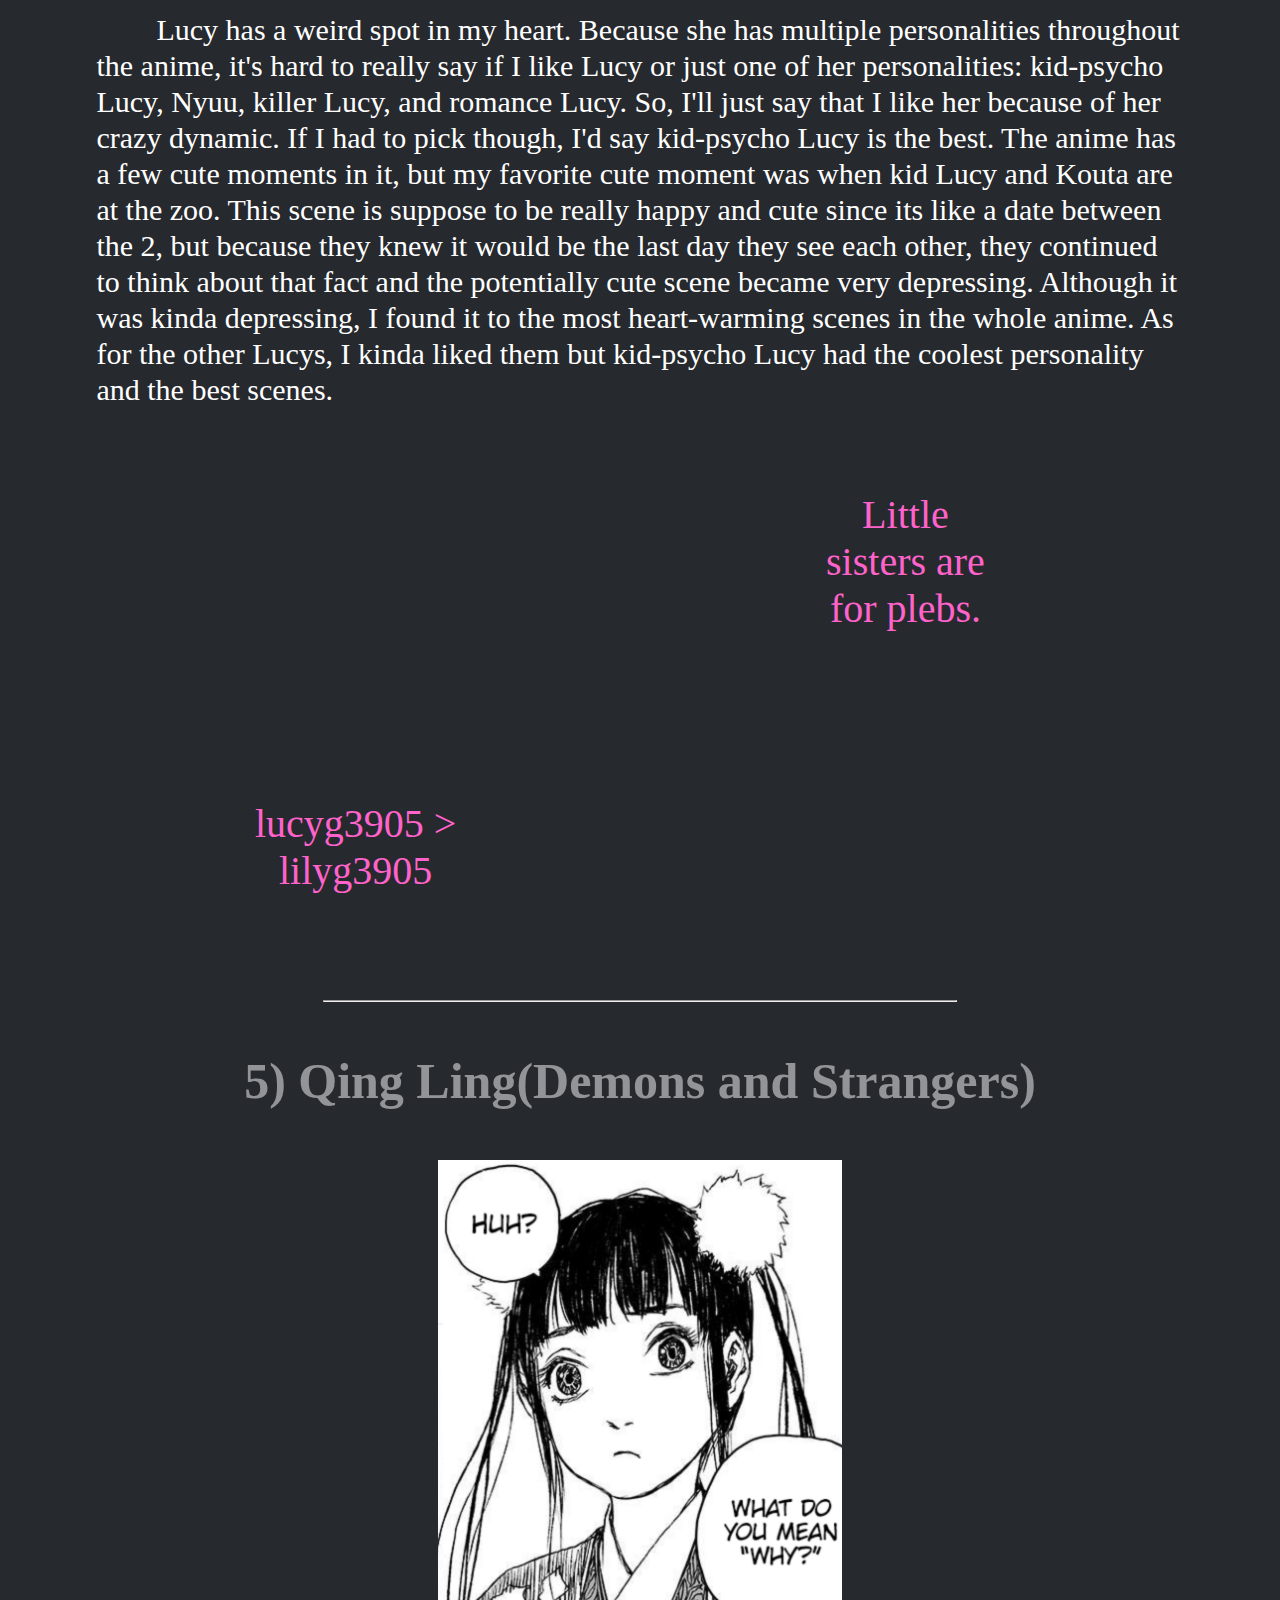
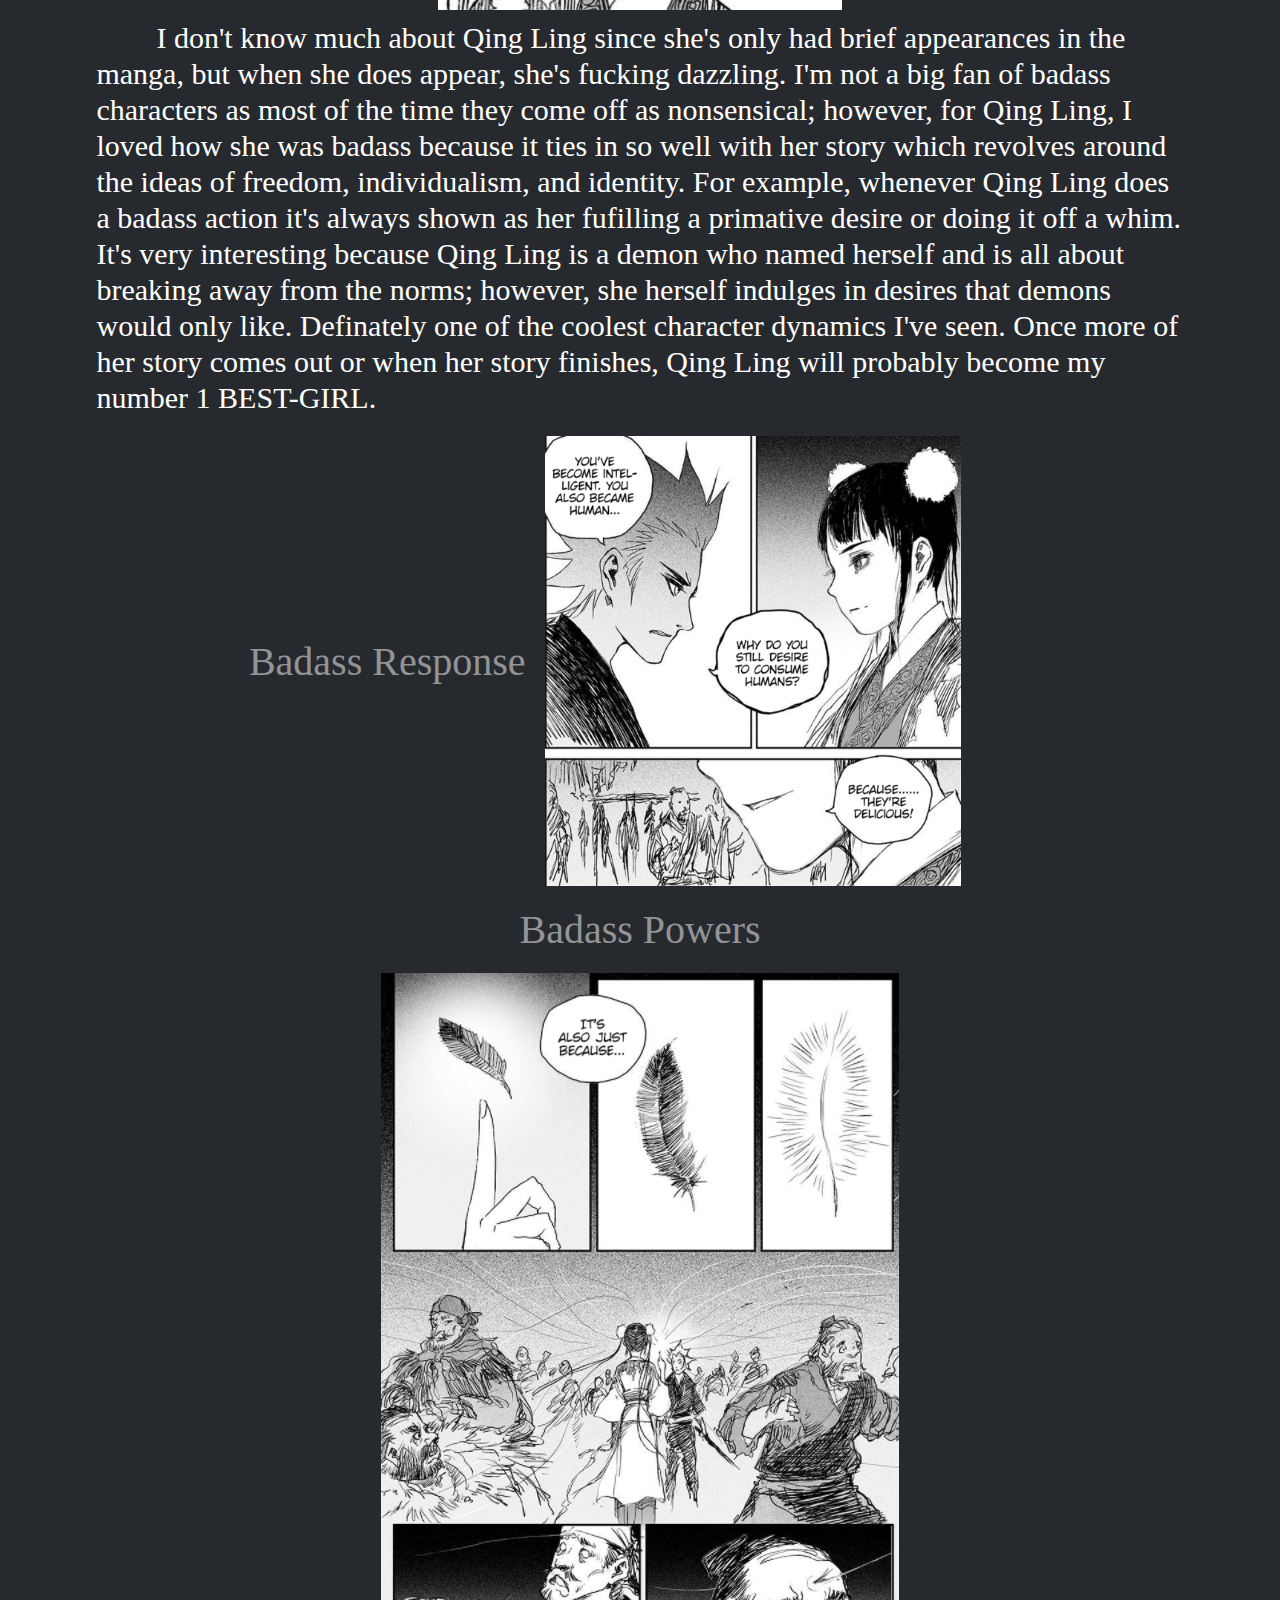
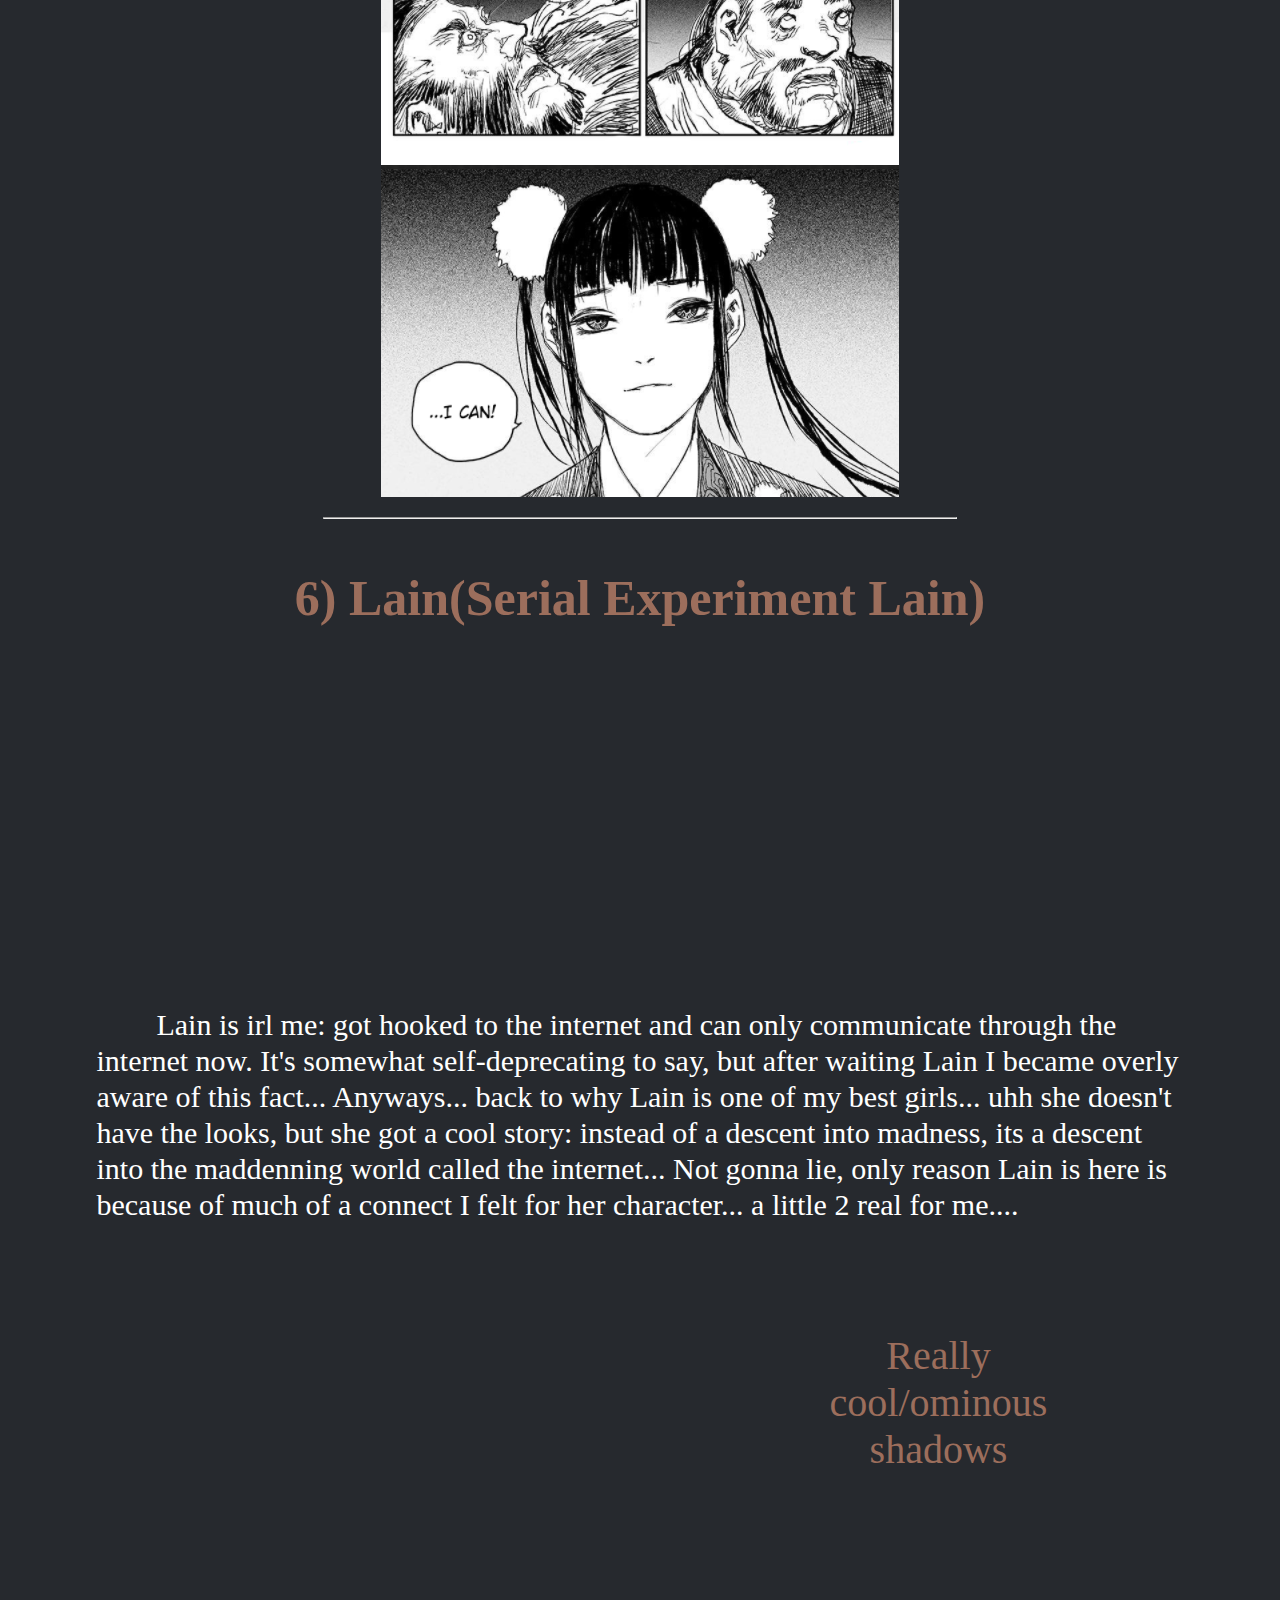
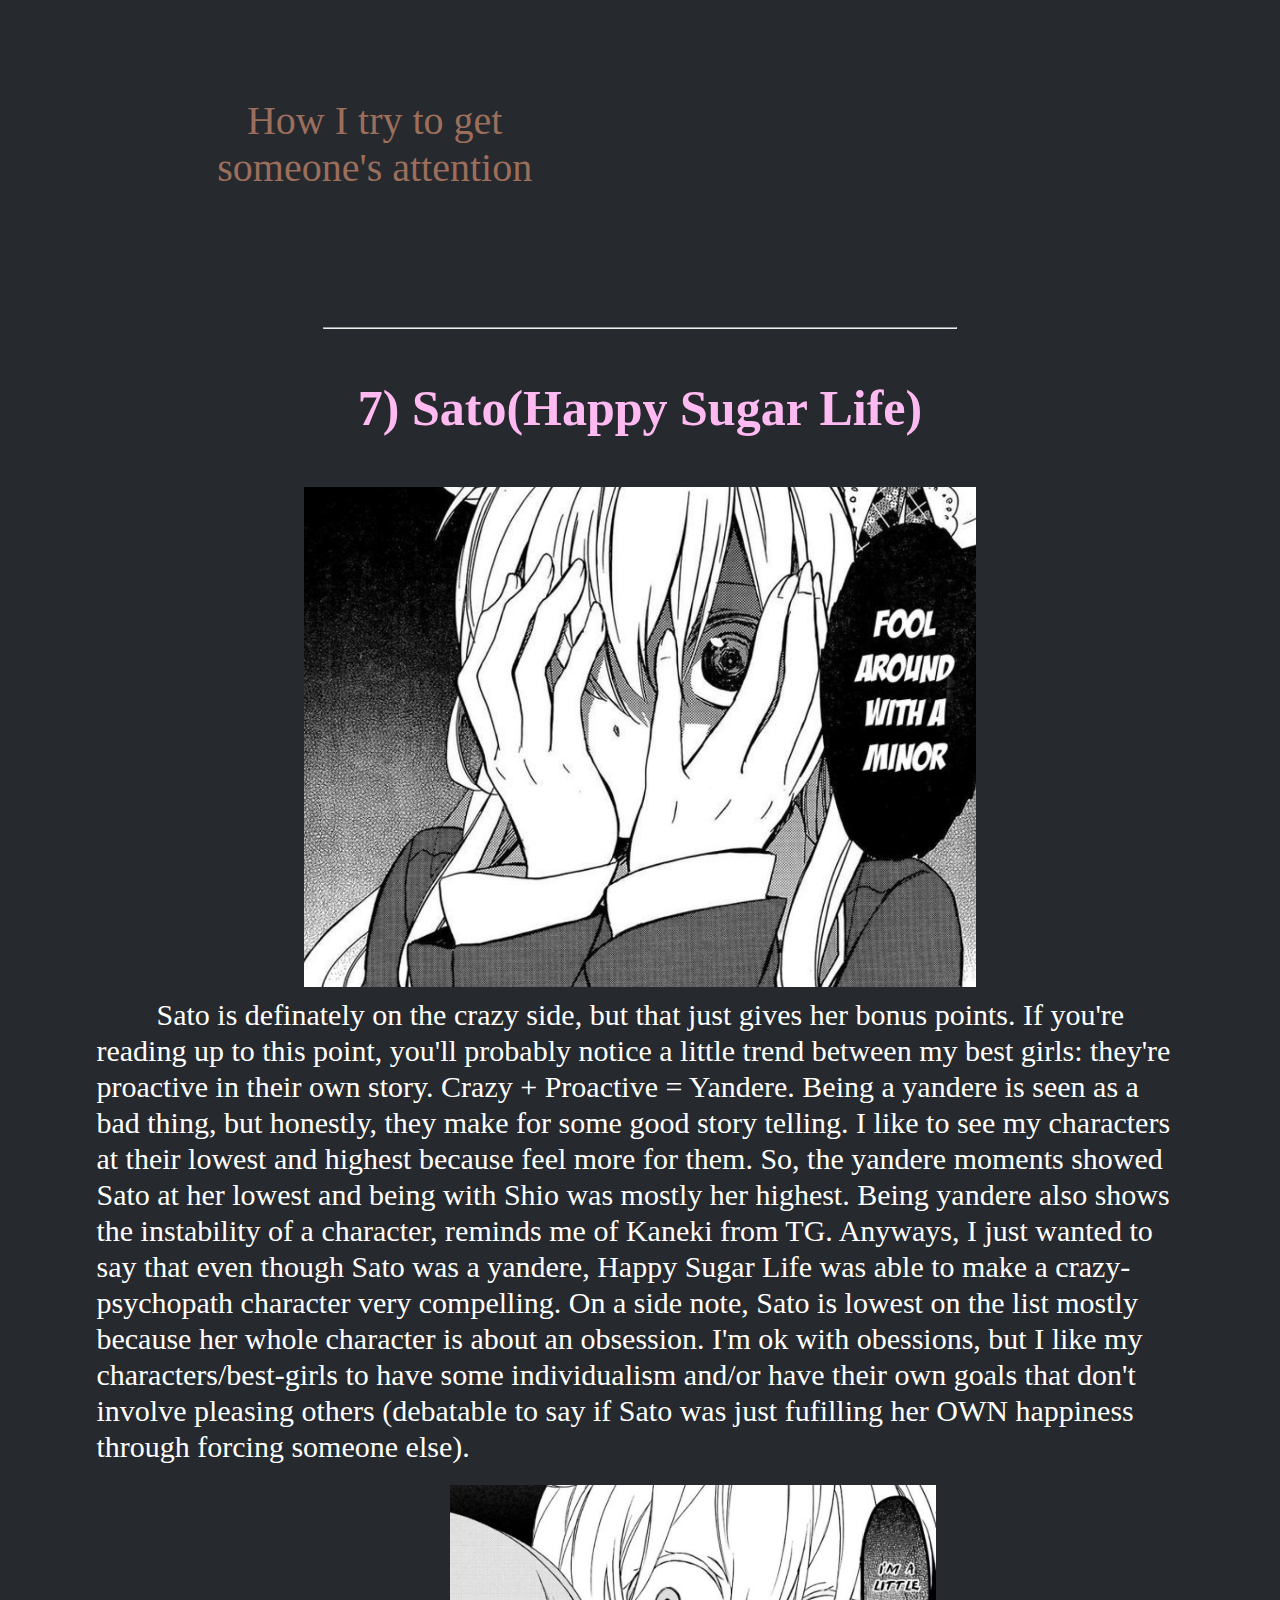
==== commit 98f643d7: "adjust teir list 10" ====
--- a/index.html
+++ b/index.html
@@ -35,7 +35,7 @@
                 <img id="hotaru-poster-img" src="bestGirlImages/hotaru-poster.png" alt="hotaru-poster-img"/>
             </a>
             <a href="#asuka">
-                <iframe id="asuka-poster-img" src="https://giphy.com/embed/dsox7m13ffwkDzmEr0" width="480" height="346" frameBorder="0" class="giphy-embed" allowFullScreen></iframe>
+                <iframe id="asuka-poster-img" src="https://giphy.com/embed/dsox7m13ffwkDzmEr0" width="480" height="346" frameBorder="0" allowFullScreen></iframe>
             </a>
         </div>
         <div id="runners-up">
--- a/bestGirlSheet.css
+++ b/bestGirlSheet.css
@@ -105,6 +105,7 @@
     justify-content: center;
     align-content: center;
     grid-template-columns: auto auto;
+    grid-gap: 0px 10px;
 }
 
 #hotaru-poster-img {
@@ -136,6 +137,7 @@
     align-content: center;
     grid-template-columns: auto auto auto auto;
     margin: 0px 0px 100px 0px;
+    grid-gap: 0px 10px;
 }
 
 #lucy-poster-img {
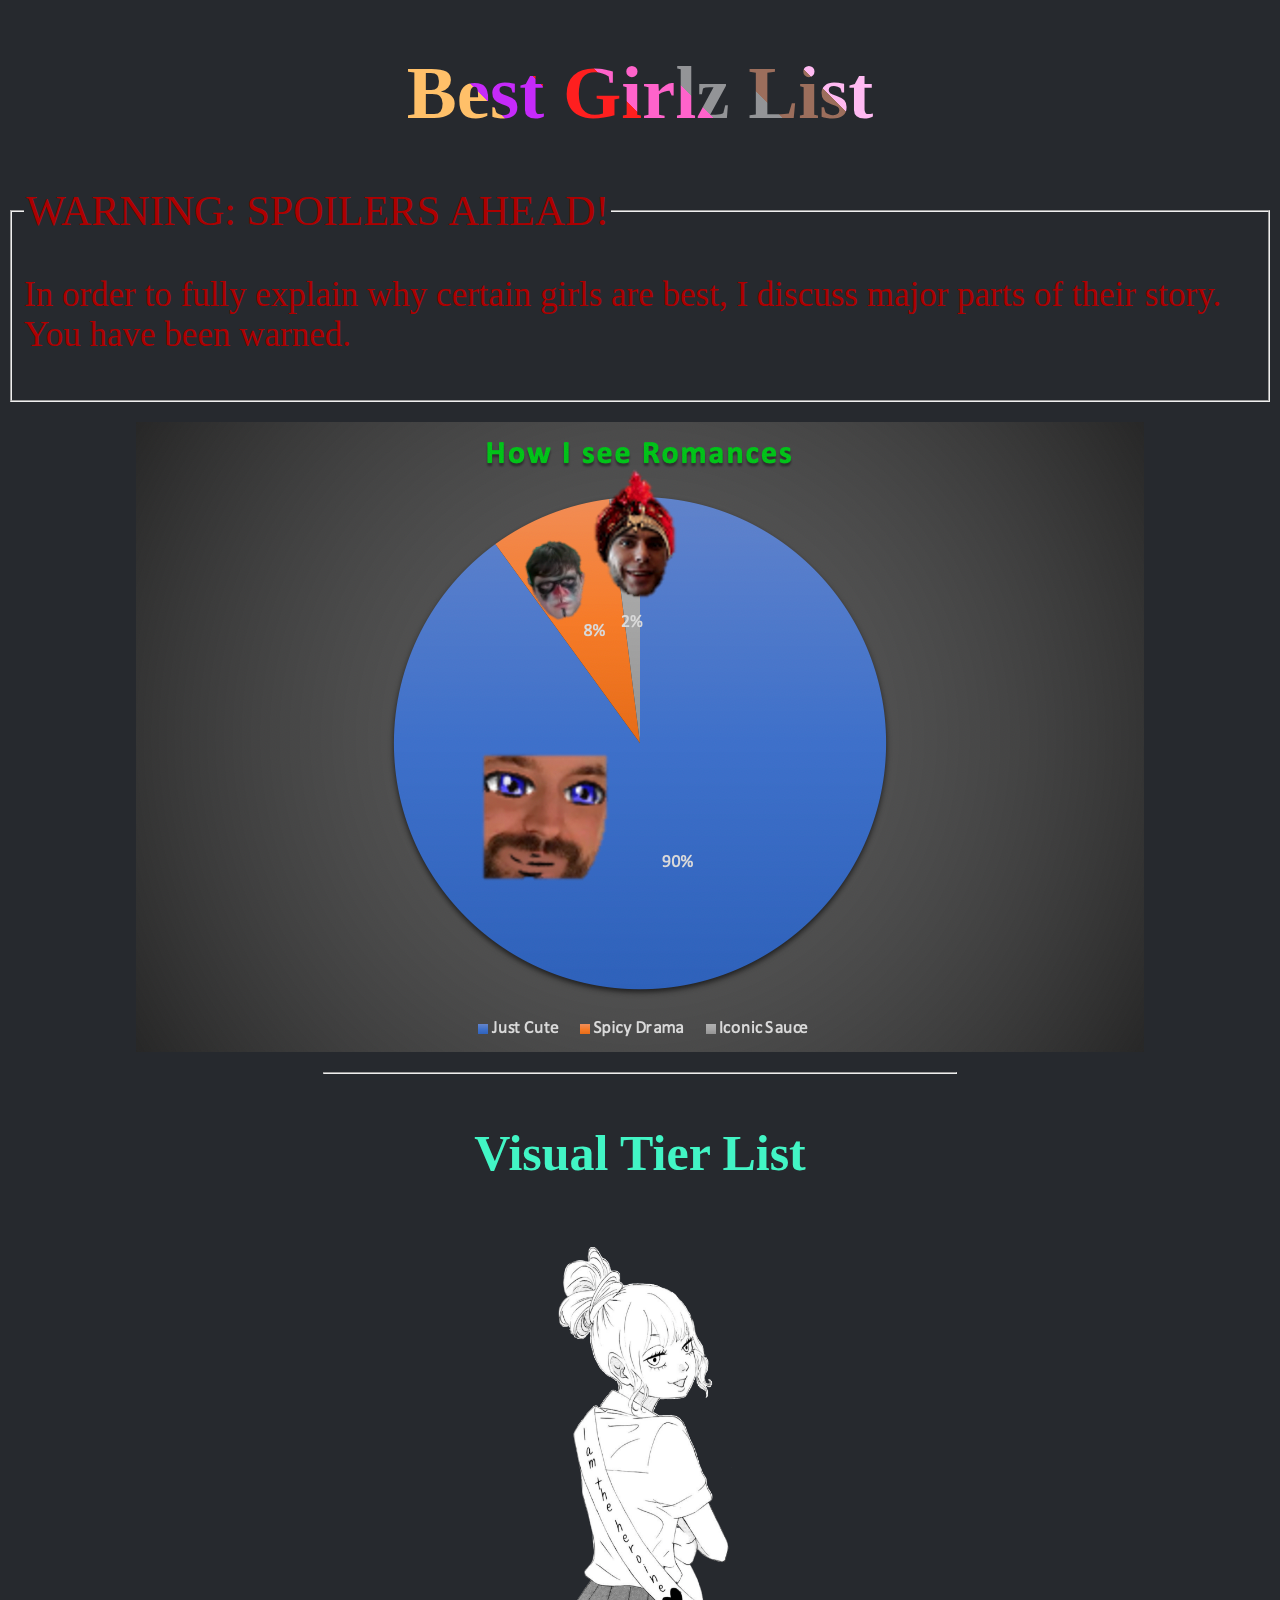
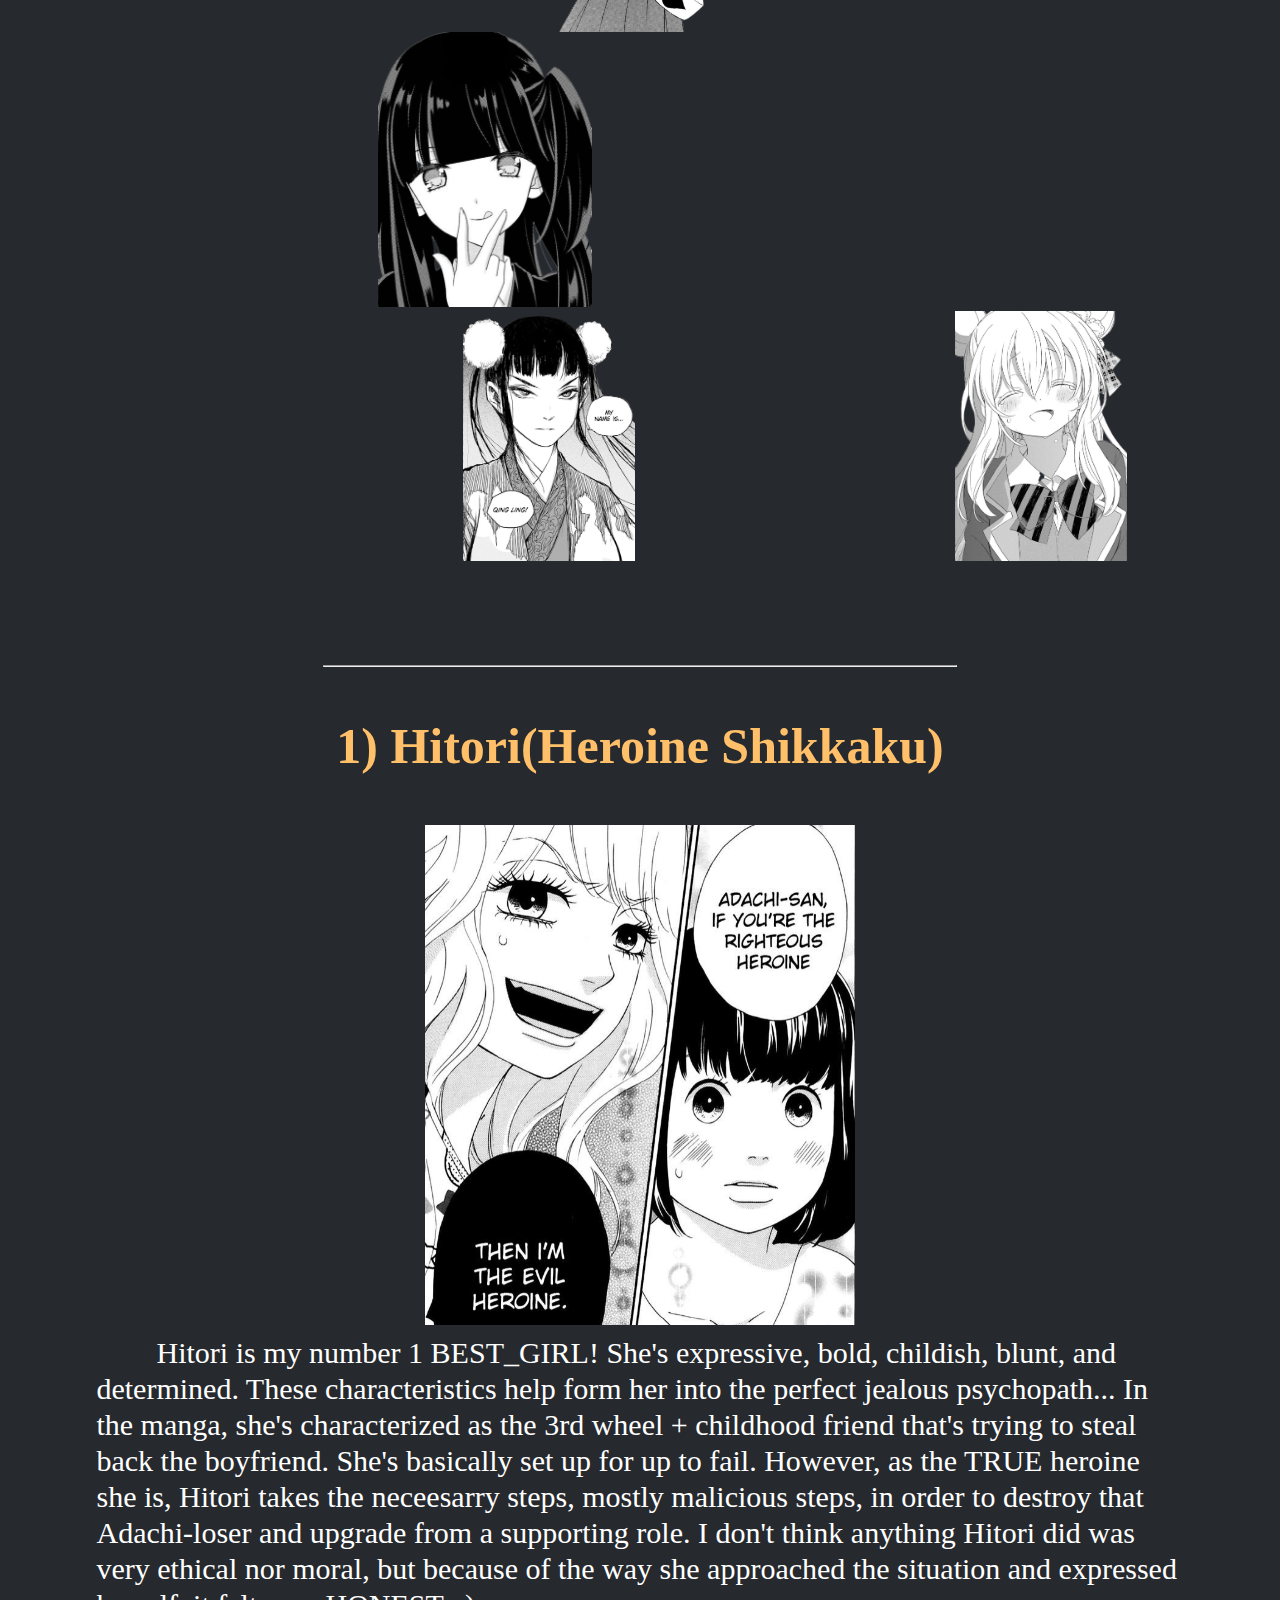
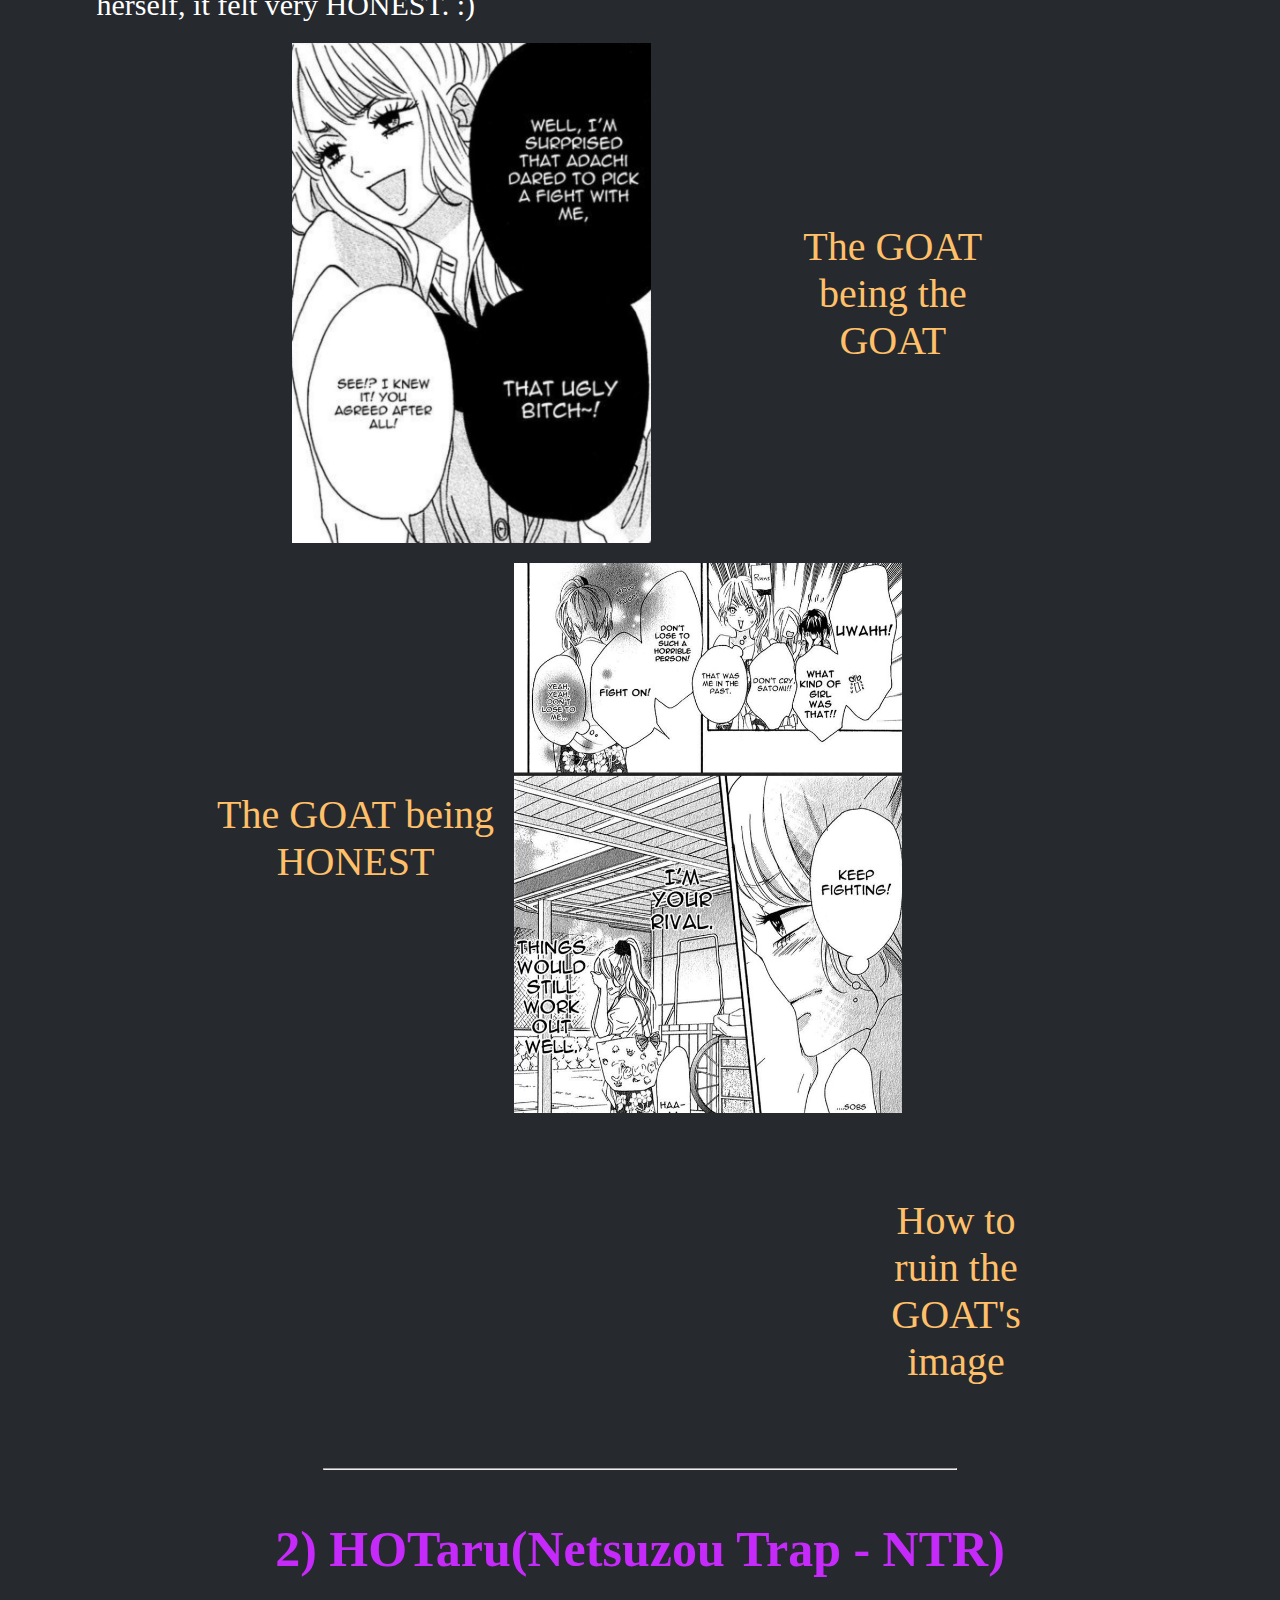
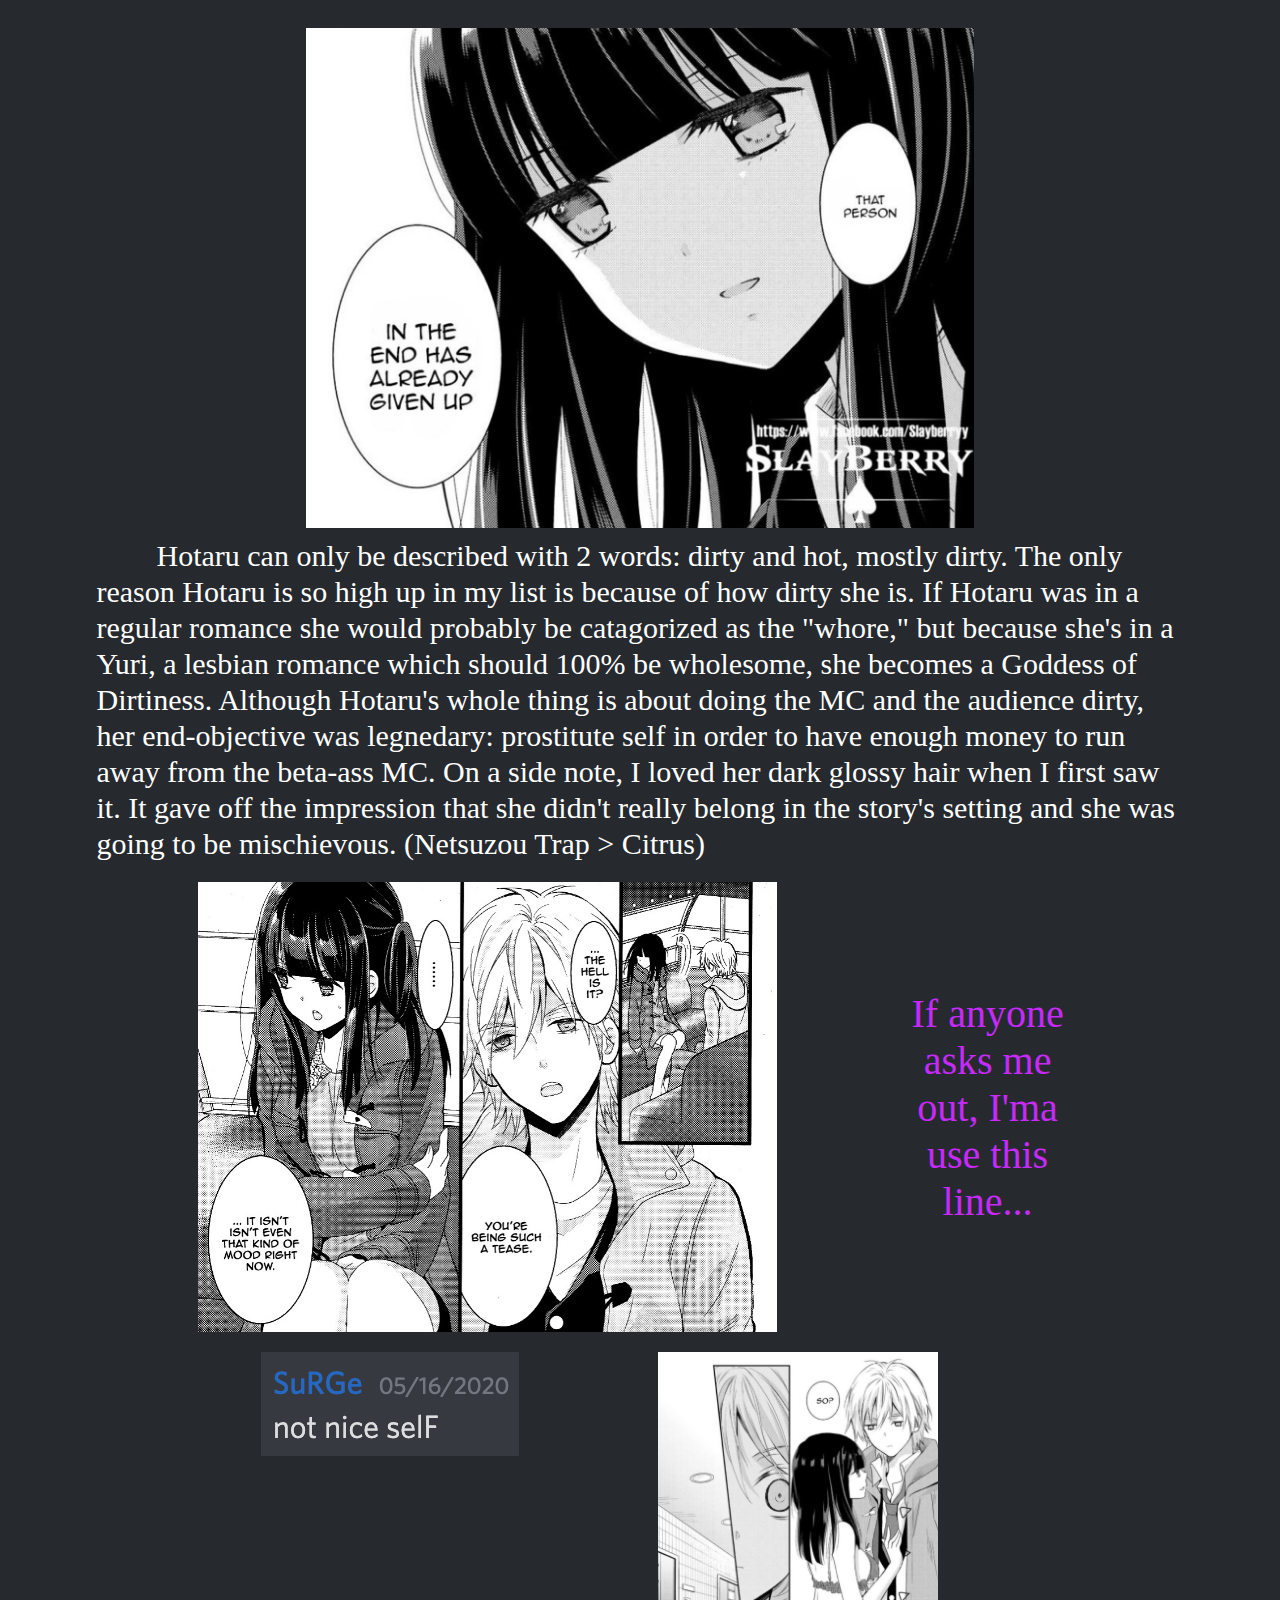
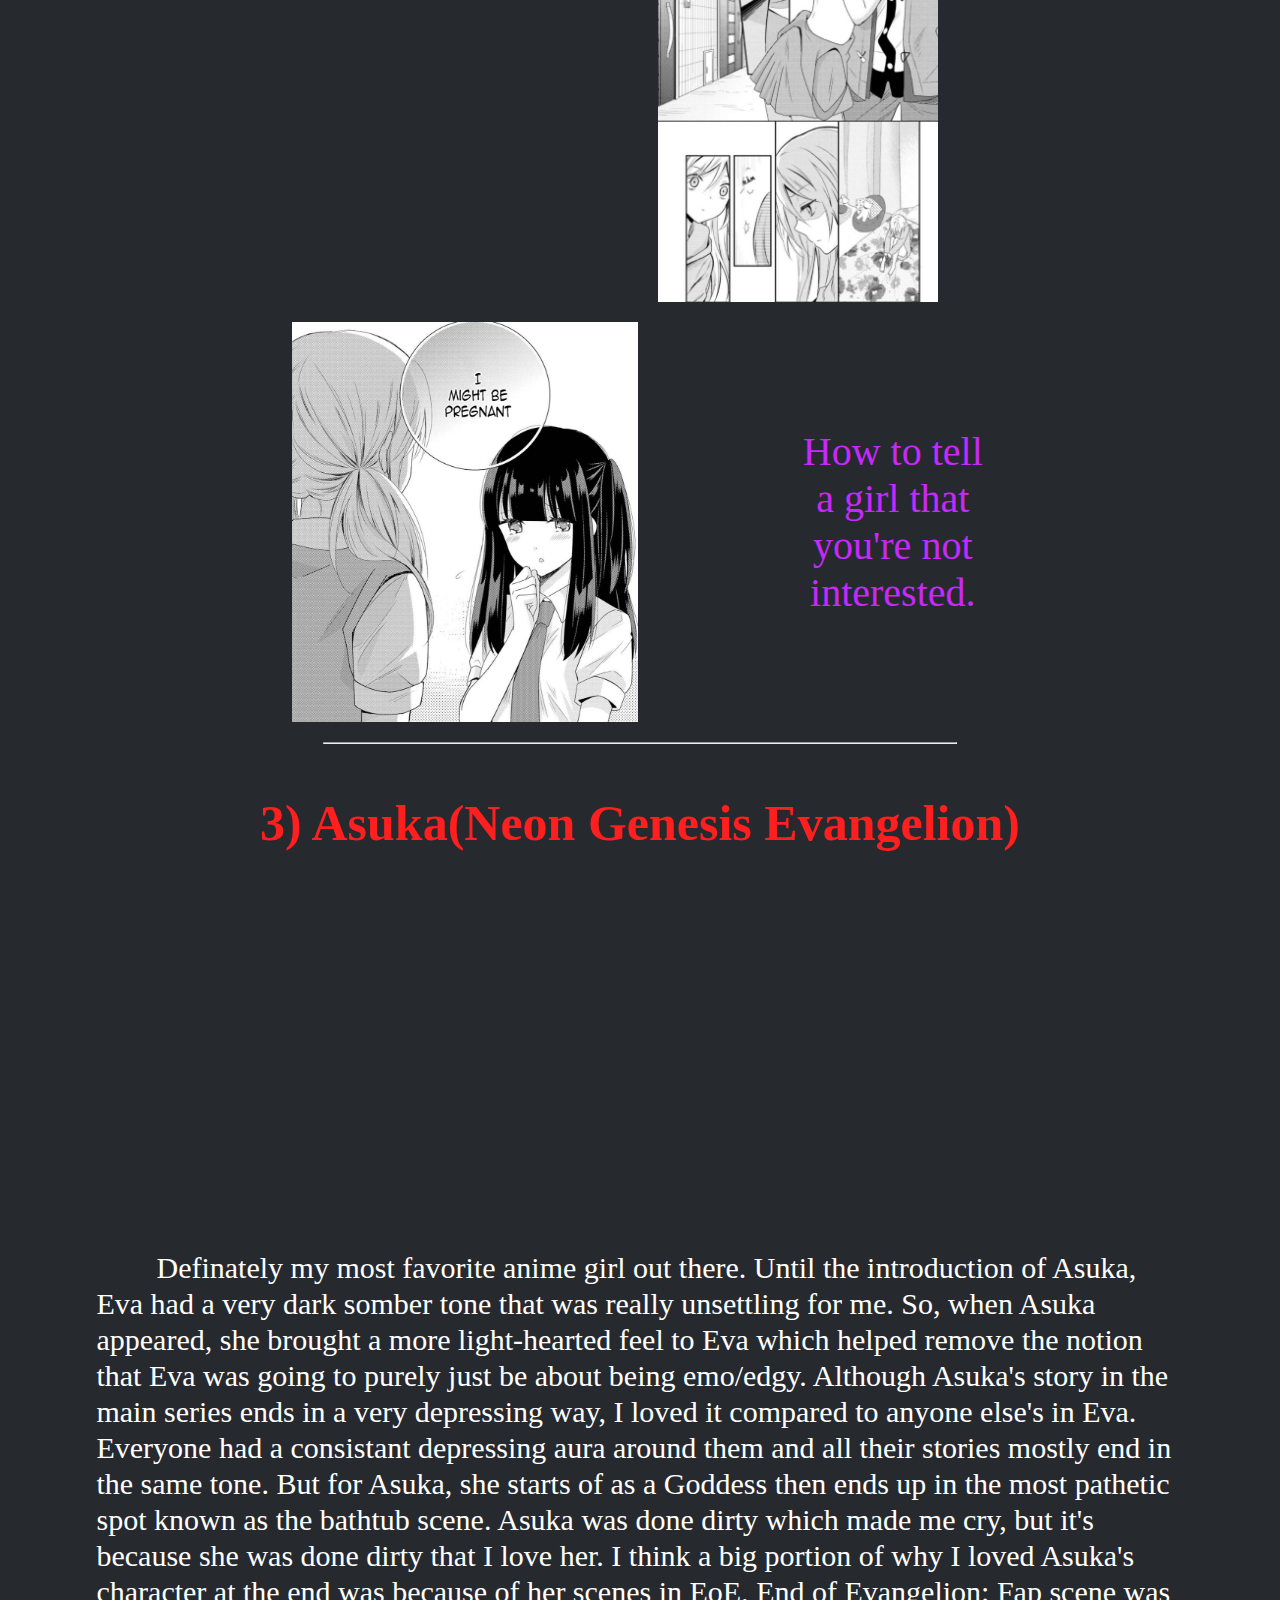
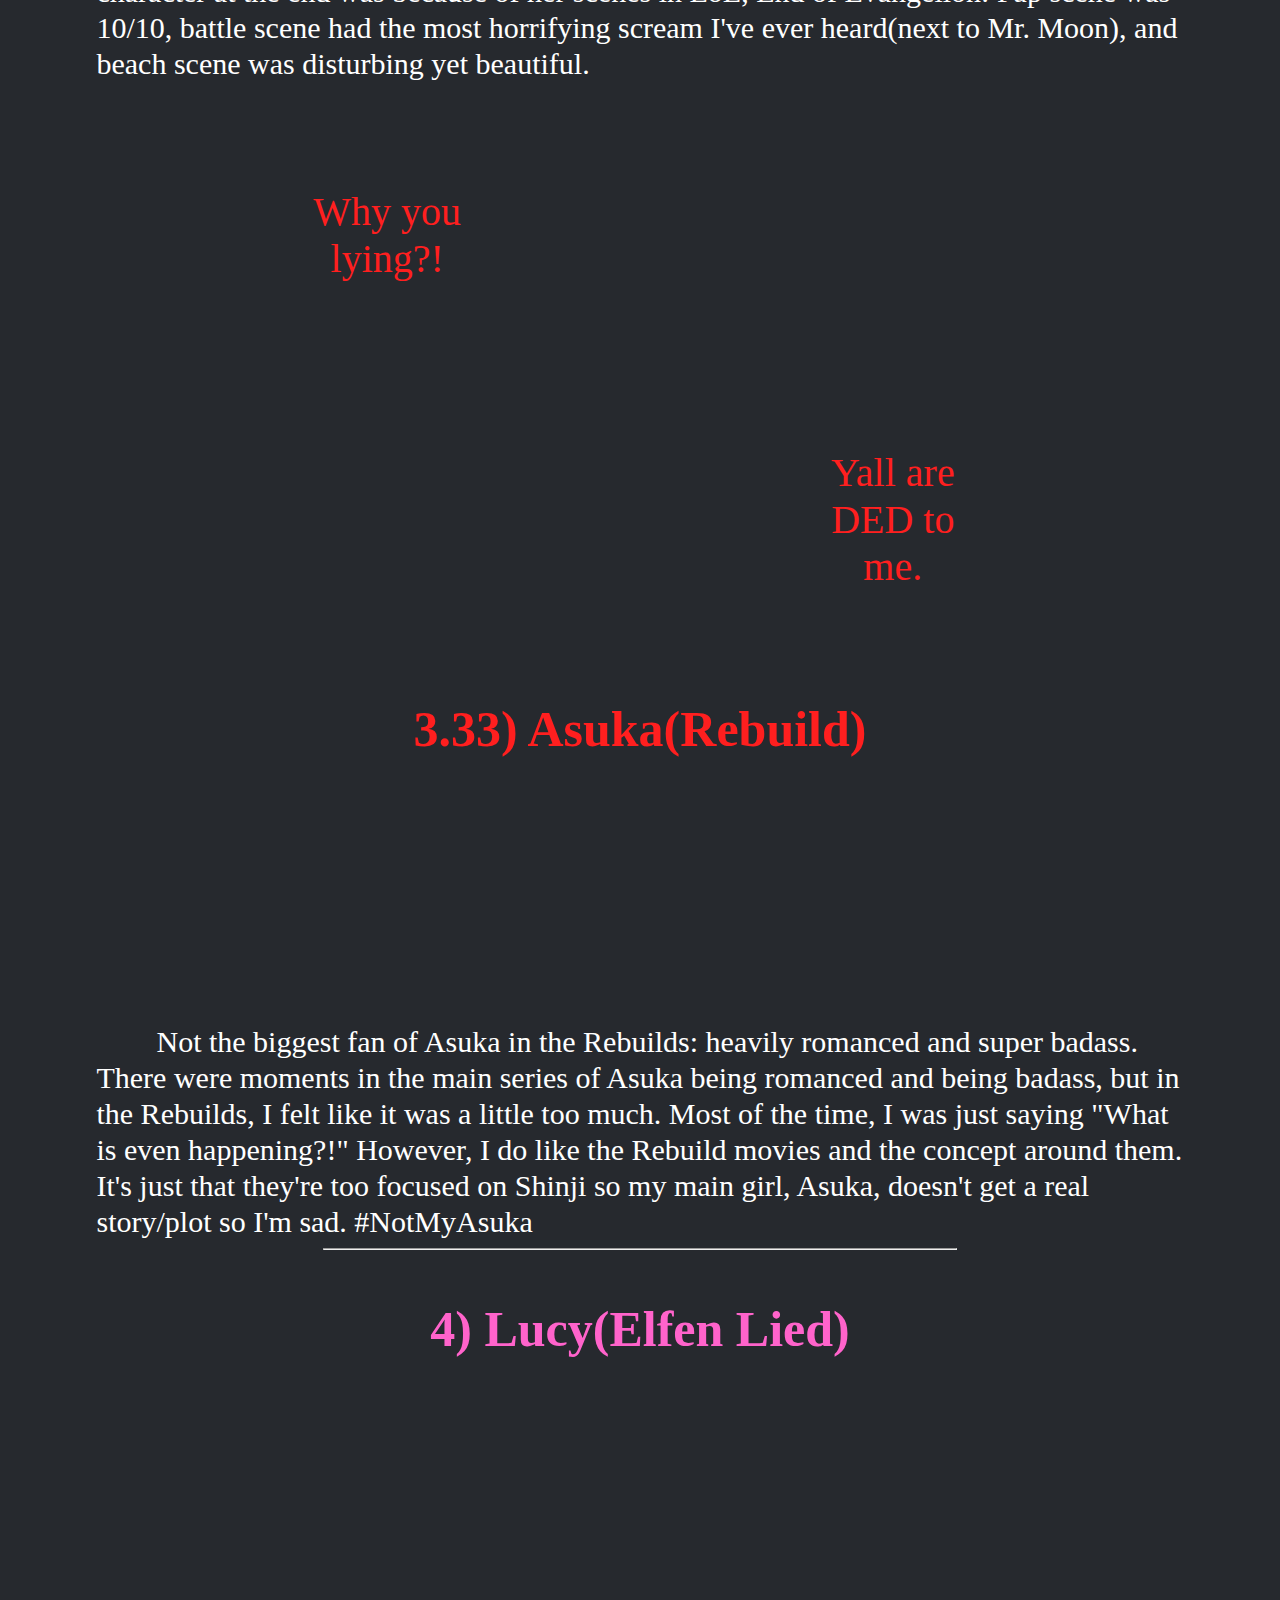
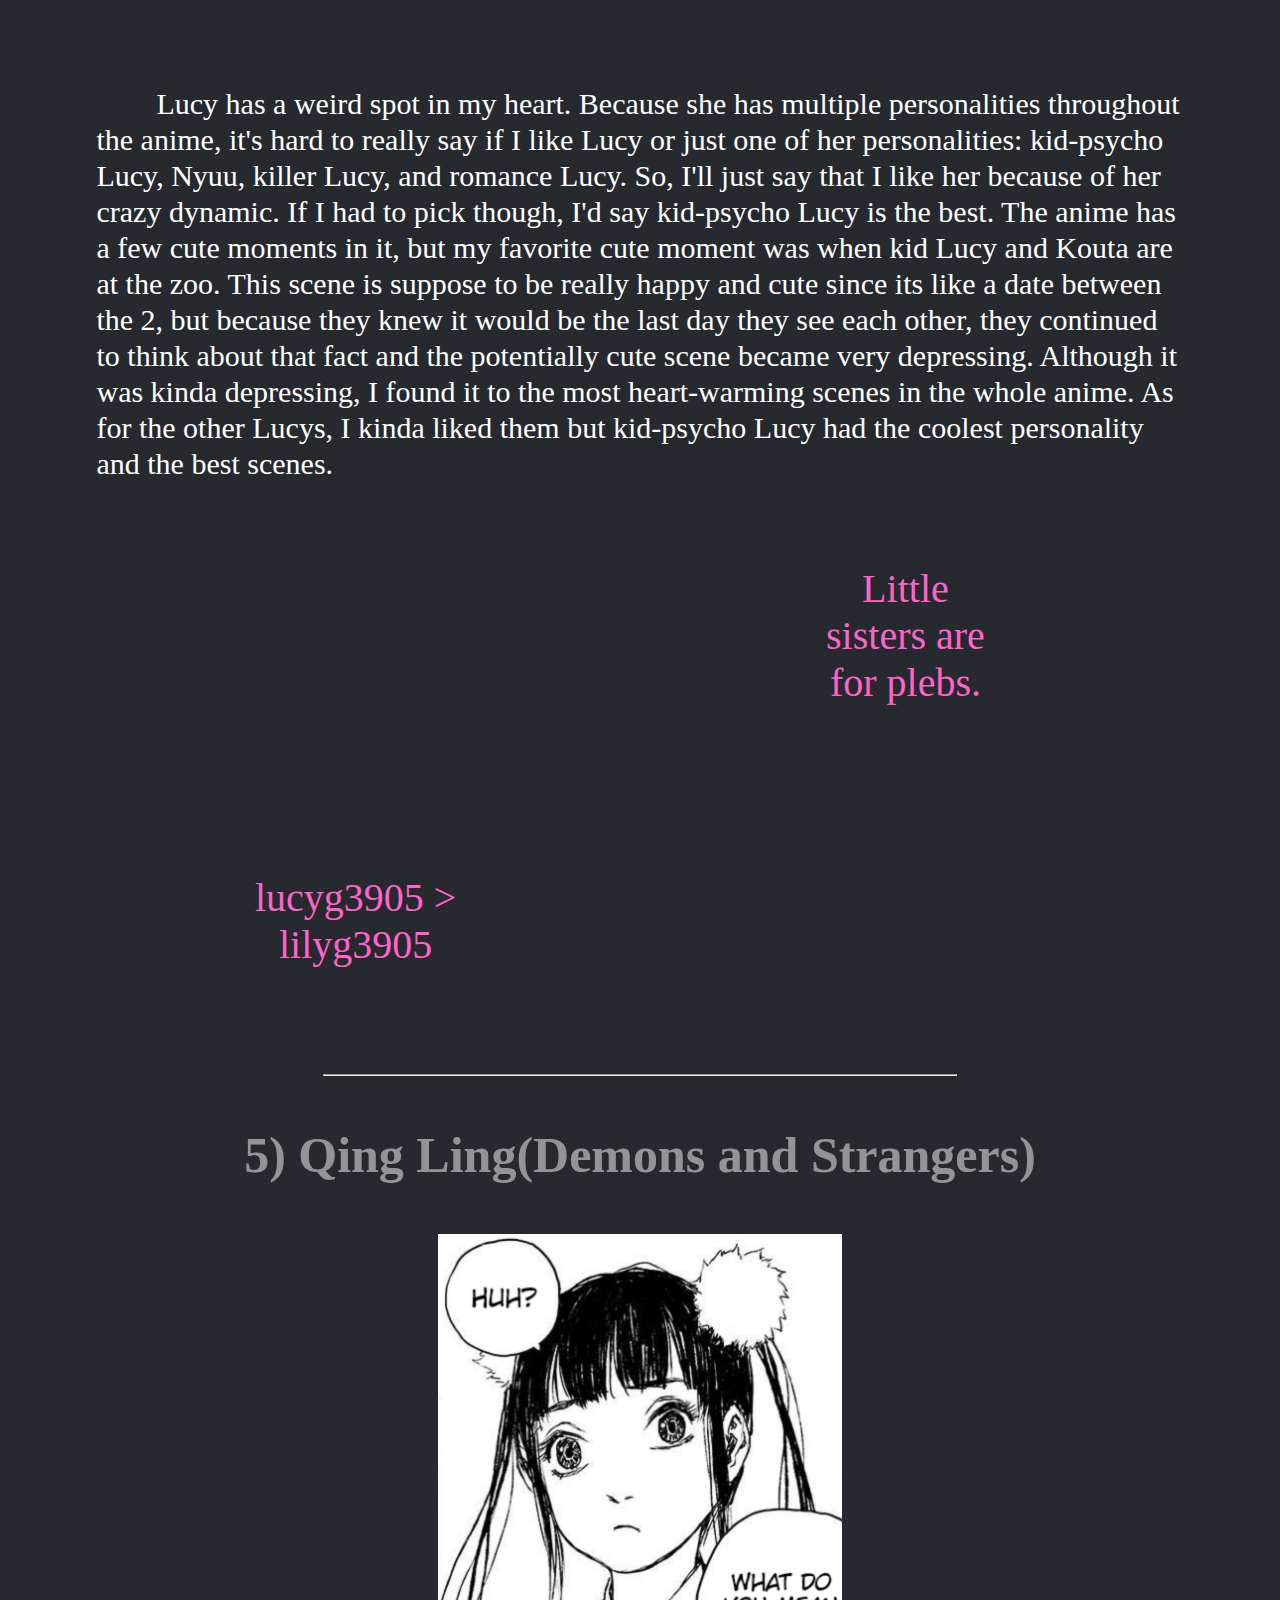
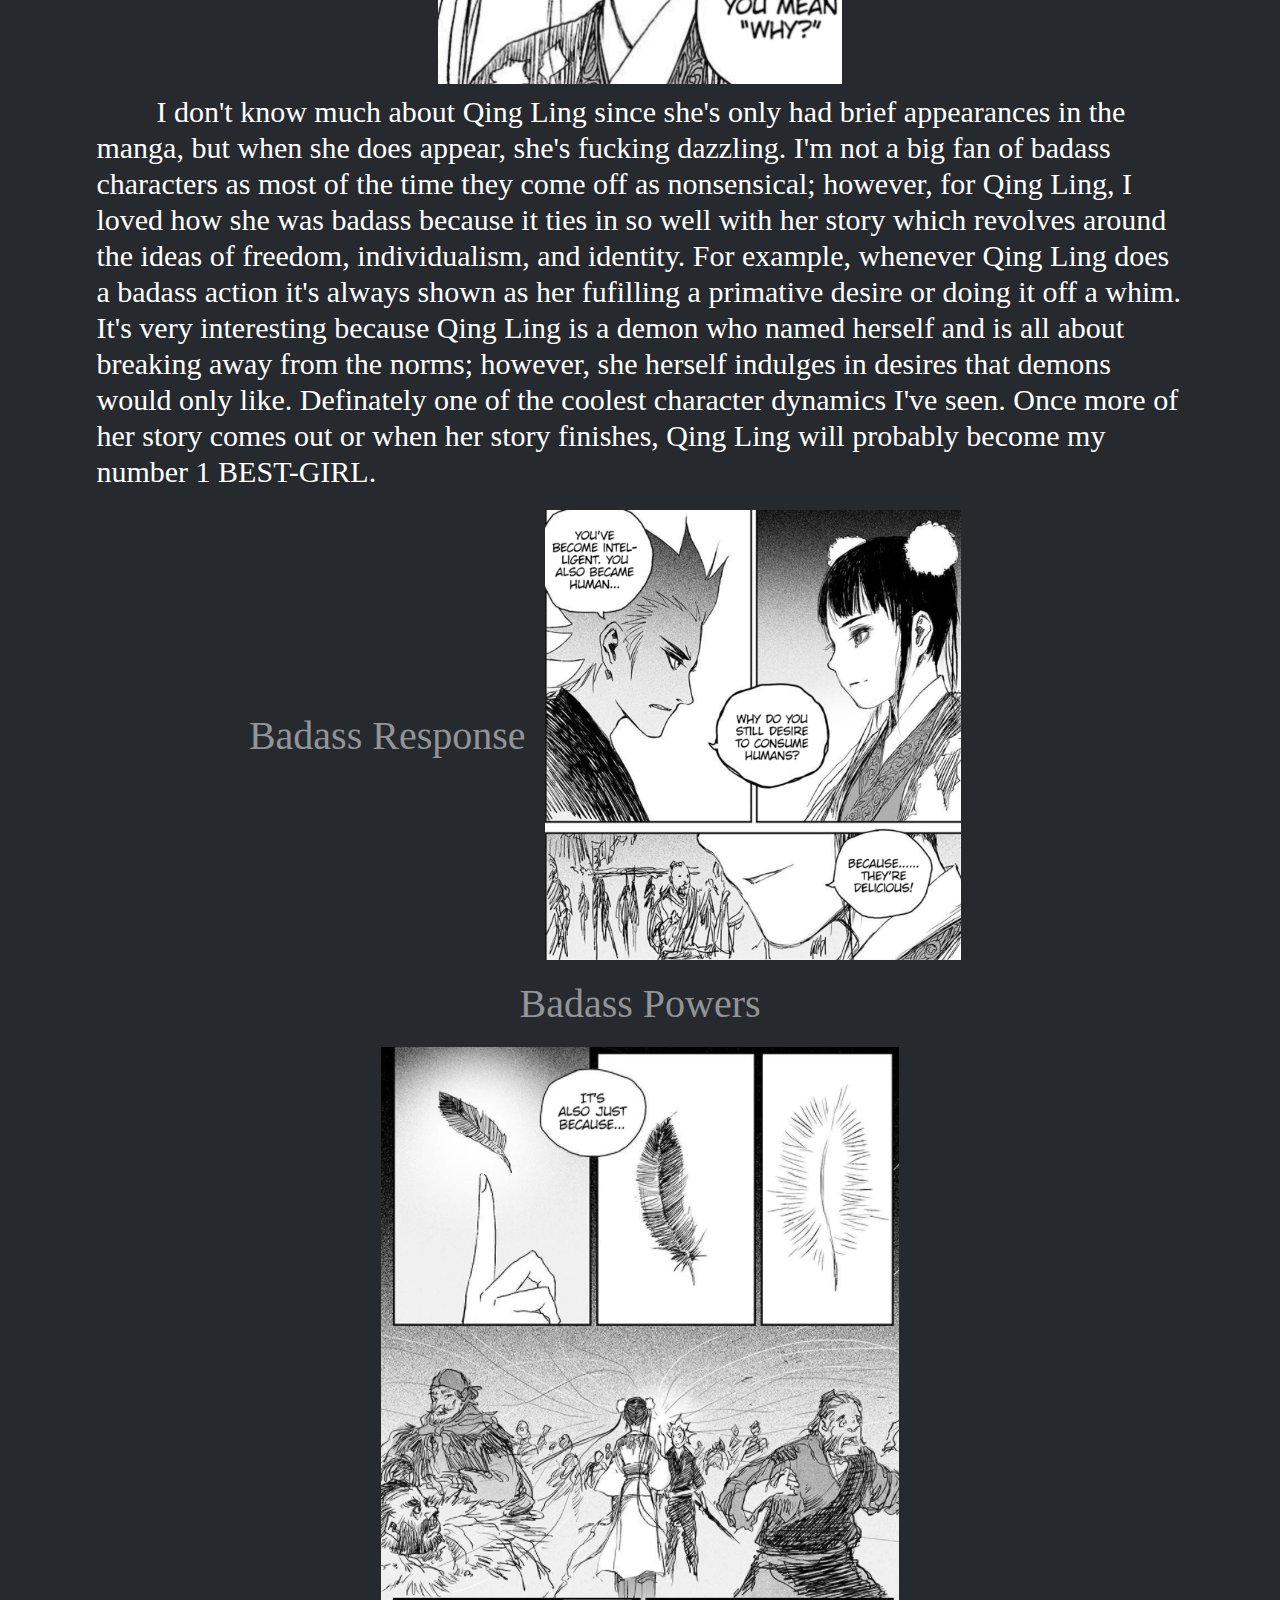
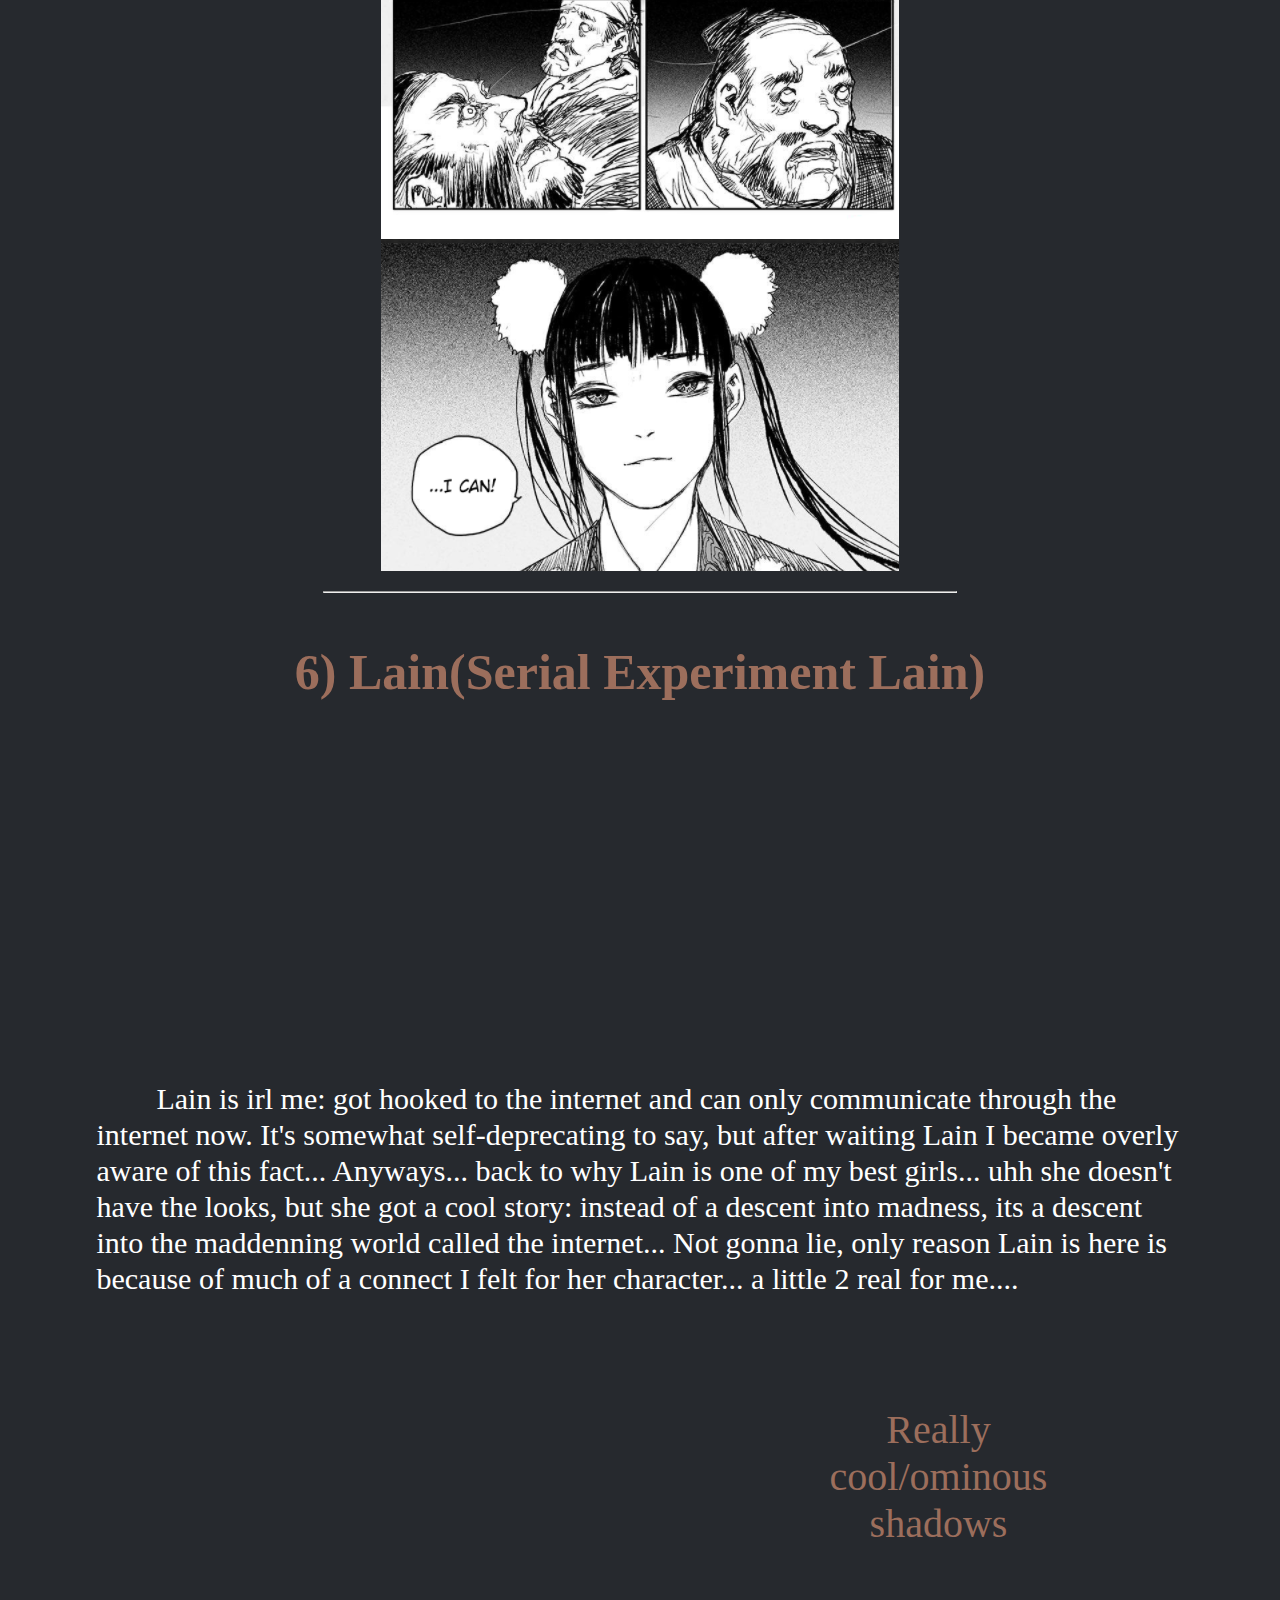
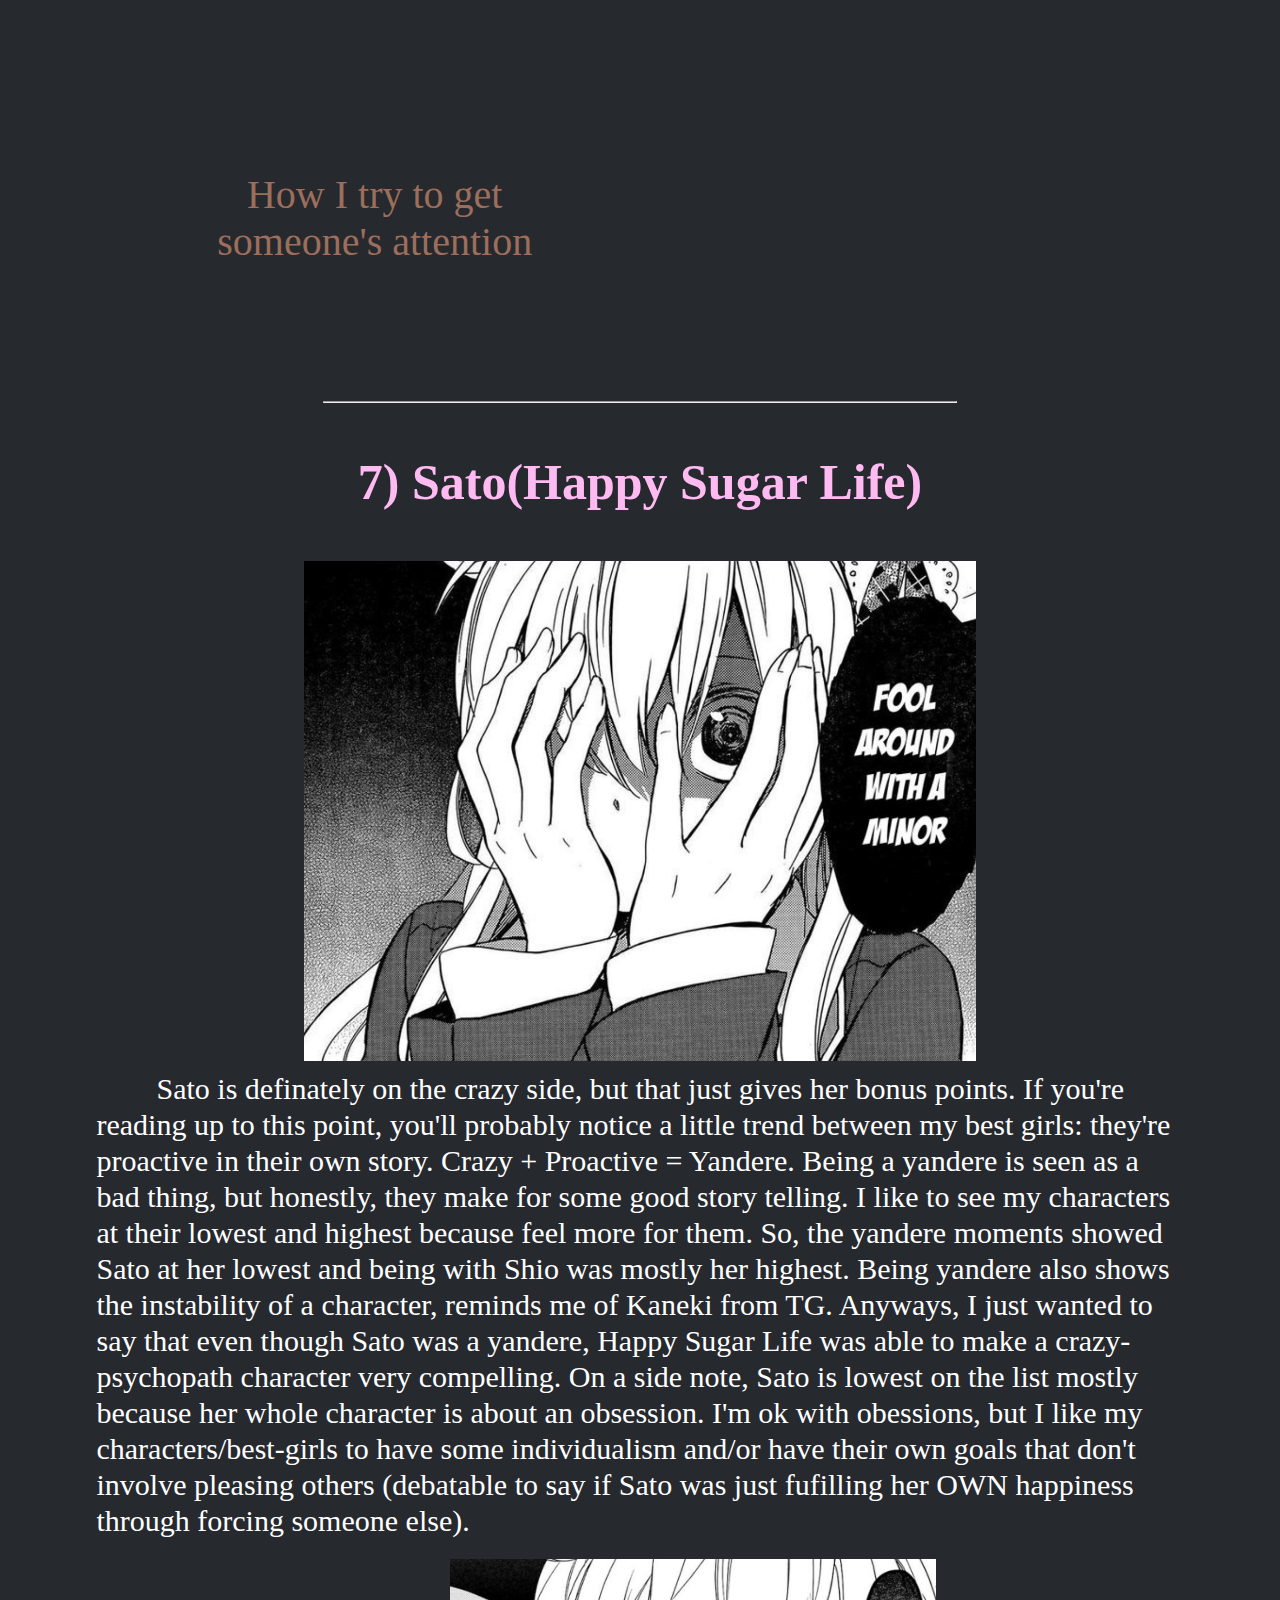
==== commit eace88e7: "qingling-poster & sato-poster edits" ====
--- a/index.html
+++ b/index.html
@@ -21,7 +21,7 @@
     <div id="romance-chart">
         <img id="romance-chart-img" src="bestGirlImages/romance-chart.png" alt="romance-chart-img"/>
     </div>
-
+    <hr>
     <h3 id="tier-list">Visual Tier List</h3>
     
     <div id="tier-list-sec">
@@ -45,14 +45,15 @@
             <a href="#qingling">
                 <img id="qingling-poster-img" src="bestGirlImages/qingling-poster.png" alt="qingling-poster-img"/>
             </a>
-            <a href="lain">
+            <a href="#lain">
                 <iframe id="lain-poster-img" src="https://giphy.com/embed/L3bgEURQN0ZxZt825x" width="480" height="320" frameBorder="0" class="giphy-embed" allowFullScreen></iframe>
             </a>
-            <a href="sato">
+            <a href="#sato">
                 <img id="sato-poster-img" src="bestGirlImages/sato-poster.png" alt="sato-poster-img"/>
             </a>
         </div>
     </div>
+    <hr>
 
     <div id="hitori">
         <h3 class="hitori-text">1) Hitori(Heroine Shikkaku)</h3>
--- a/bestGirlSheet.css
+++ b/bestGirlSheet.css
@@ -117,7 +117,7 @@
 }
 
 #hotaru-poster-img:hover {
-    border-color: #c62afa;
+    background-color: #c62afa;
 }
 
 #asuka-poster-img {
@@ -128,7 +128,7 @@
 }
 
 #asuka-poster-img:hover {
-    border-color: #ff1f1f;
+    background-color: #ff1f1f;
 }
 
 #runners-up {
@@ -148,7 +148,7 @@
 }
 
 #lucy-poster-img:hover {
-    border-color: #ff63cb;
+    background-color: #ff63cb;
 }
 
 #qingling-poster-img {
@@ -159,7 +159,7 @@
 }
 
 #qingling-poster-img:hover {
-    border-color: rgba(255, 255, 255, 0.5);
+    background-color: rgba(255, 255, 255, 0.5);
 }
 
 #lain-poster-img {
@@ -170,7 +170,7 @@
 }
 
 #lain-poster-img:hover {
-    border-color: #9c6e5c;
+    background-color: #9c6e5c;
 }
 
 #sato-poster-img {
@@ -181,7 +181,7 @@
 }
 
 #sato-poster-img:hover {
-    border-color: #ffbaf2;
+    background-color: #ffbaf2;
 }
 
 .grid-figure {
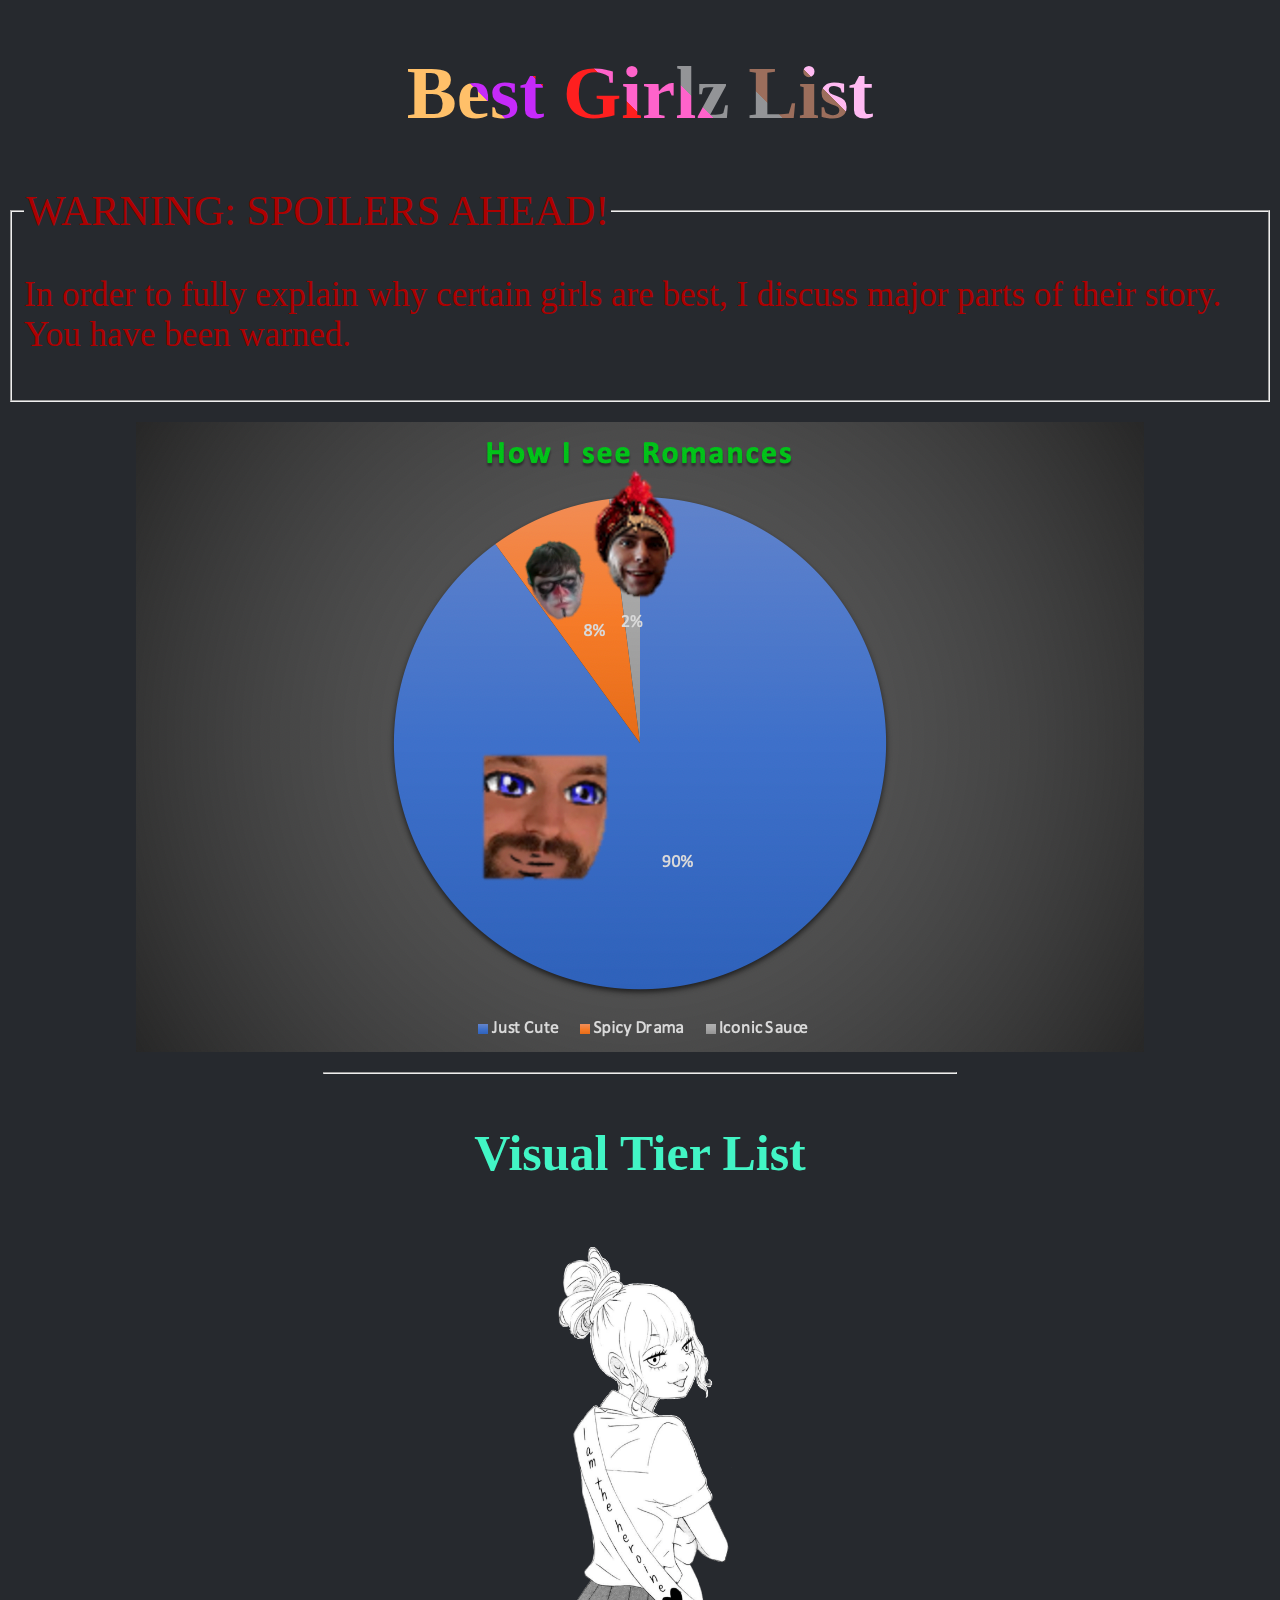
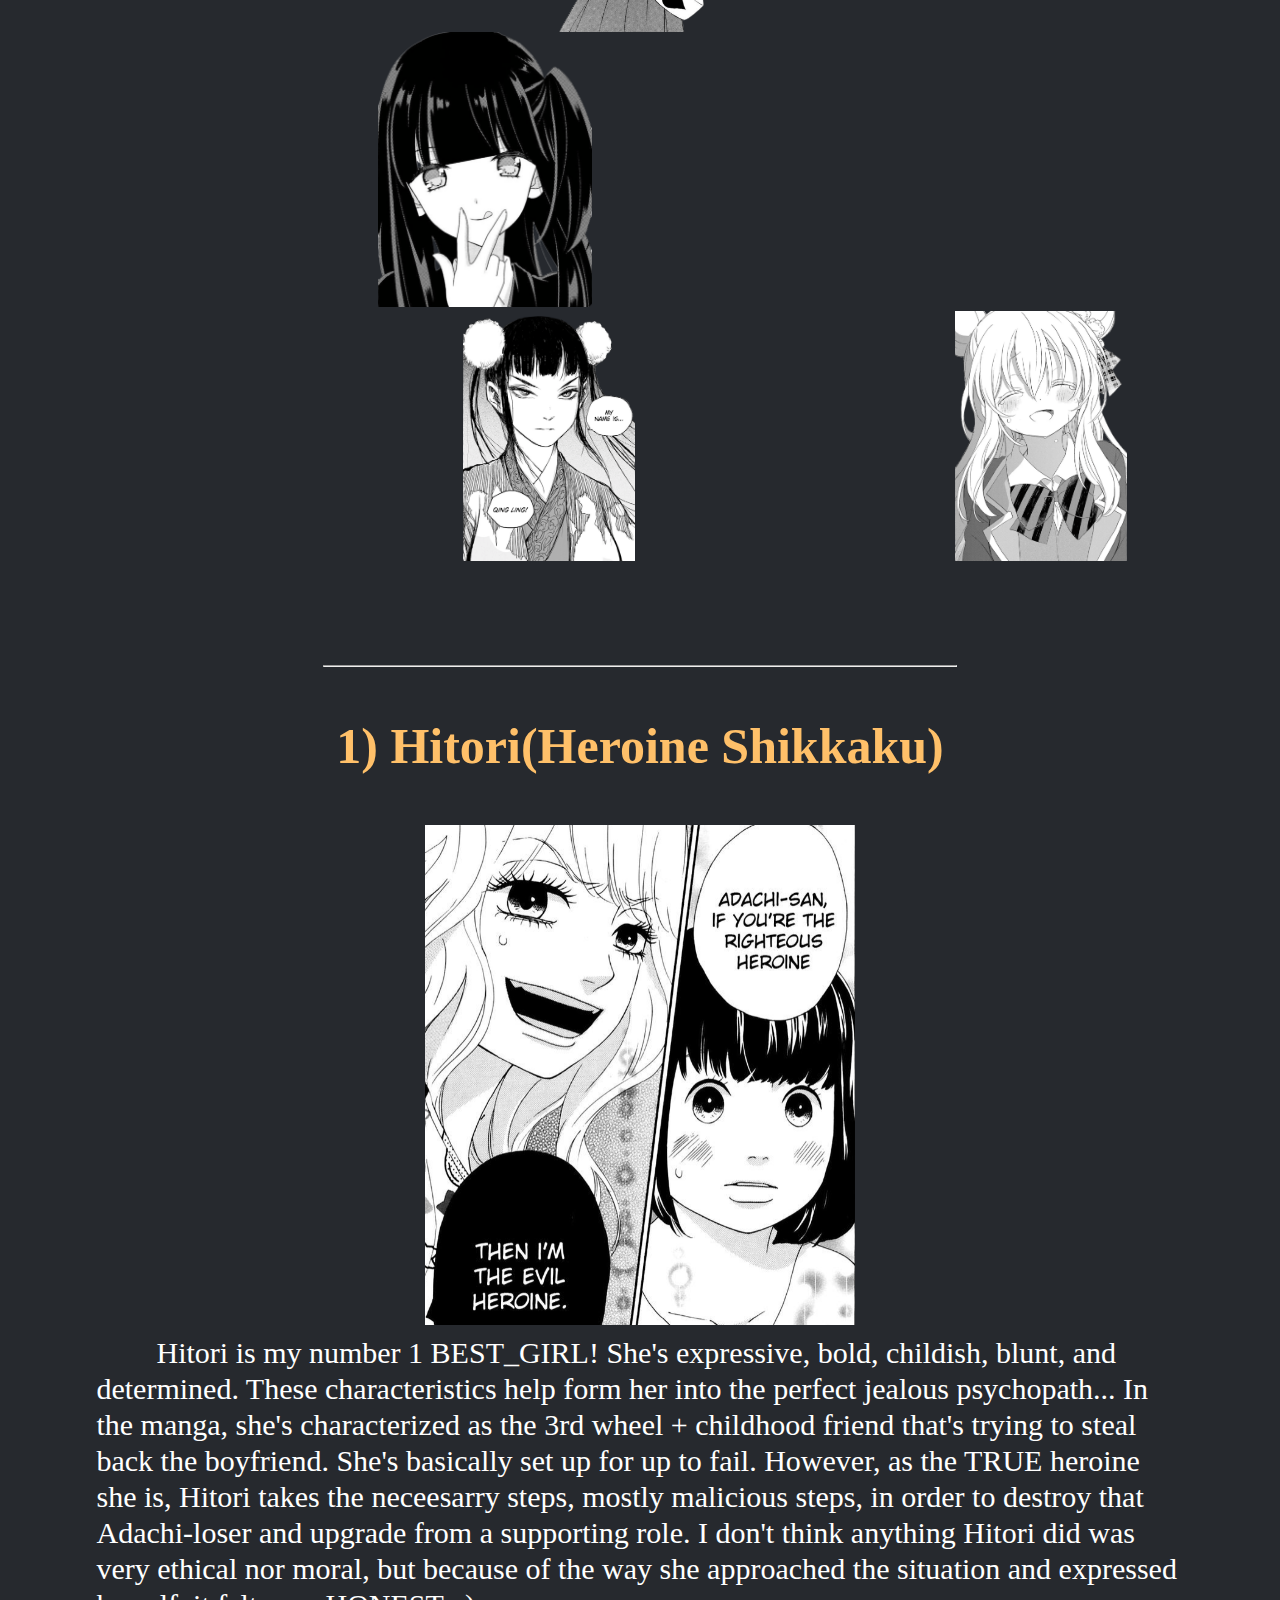
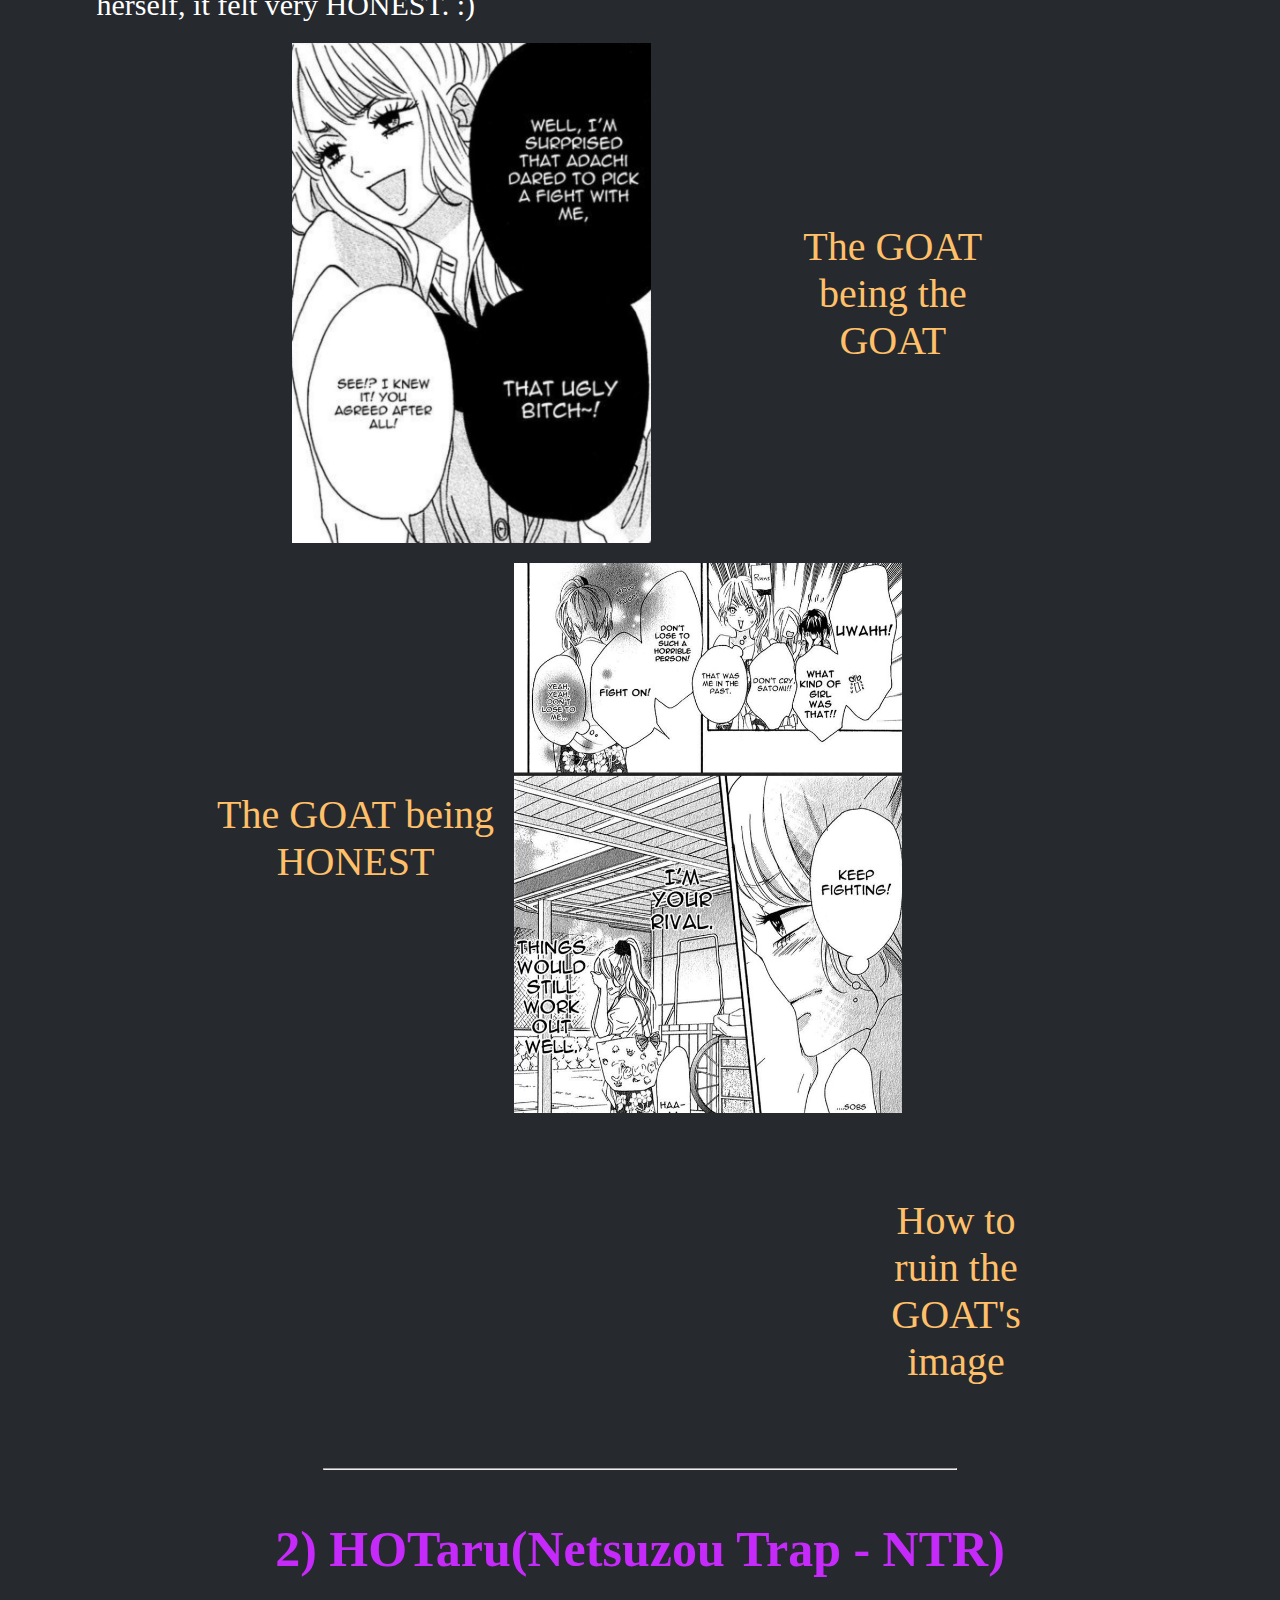
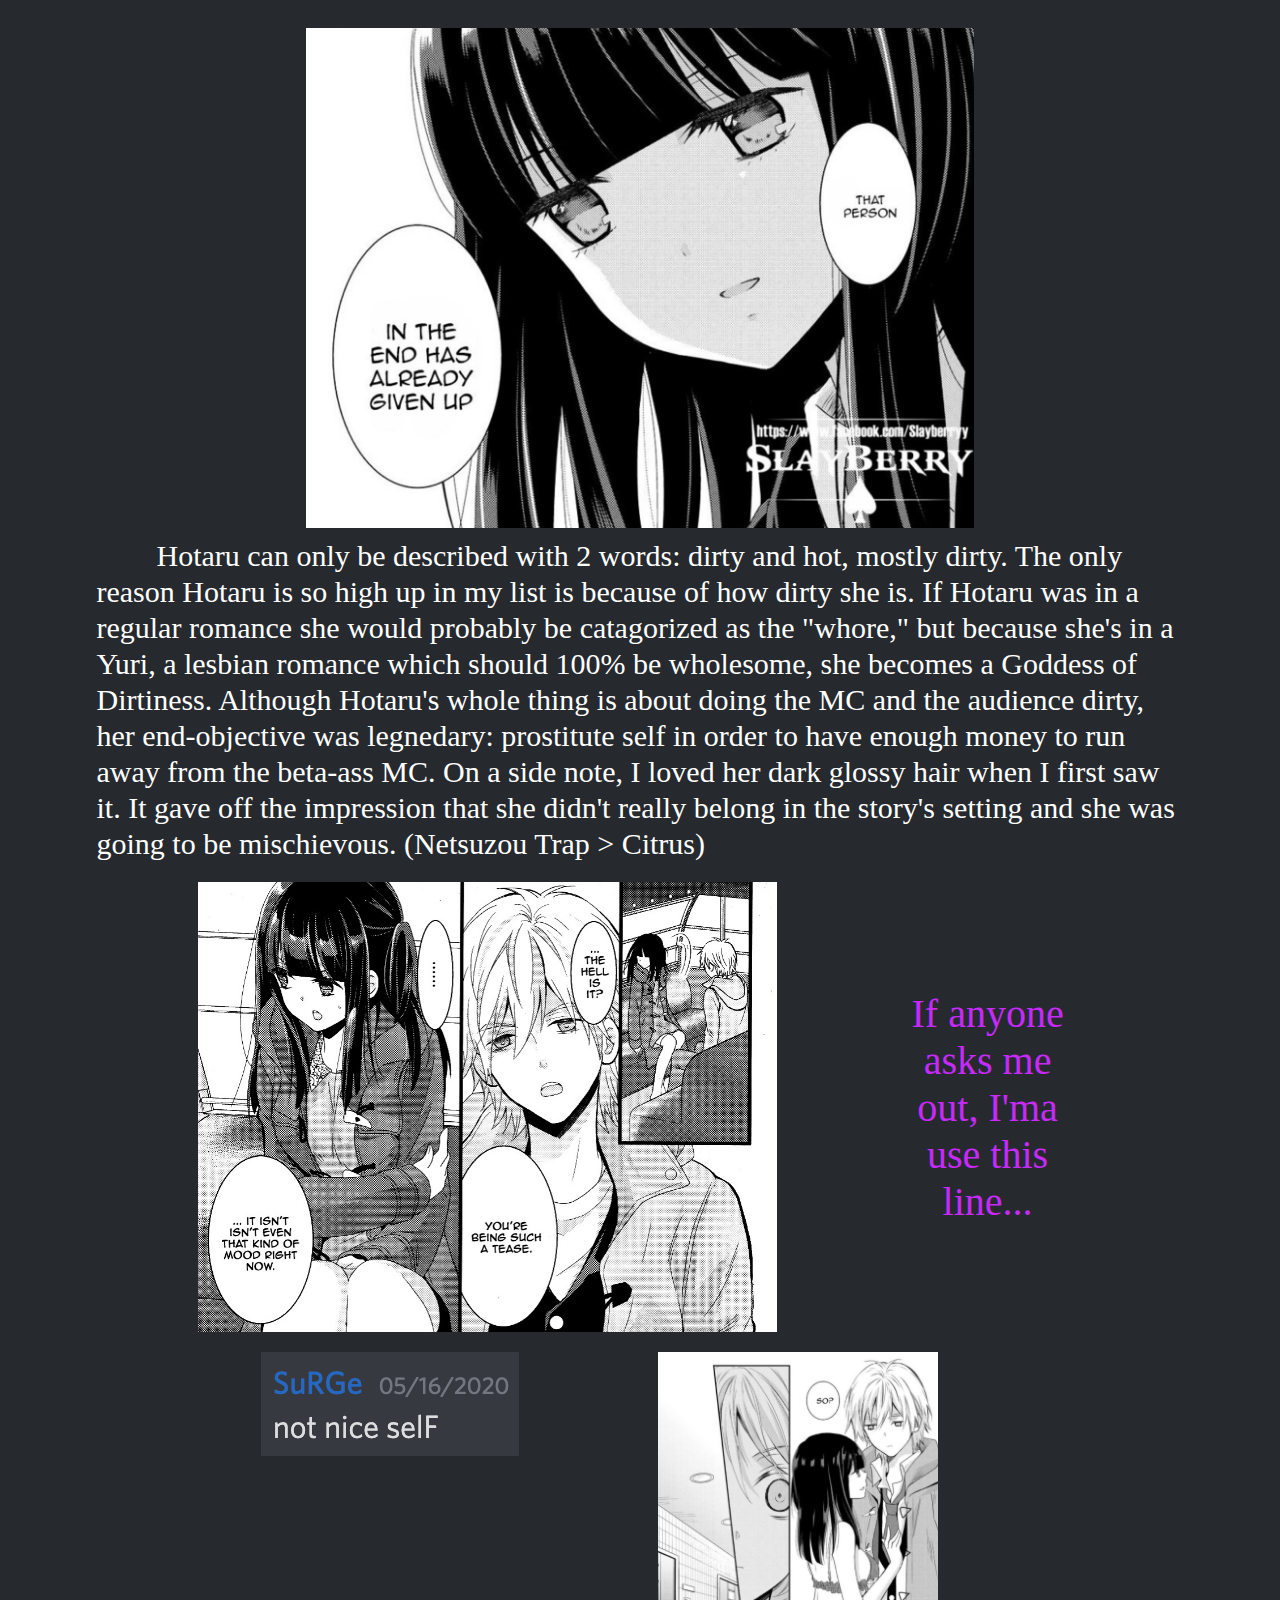
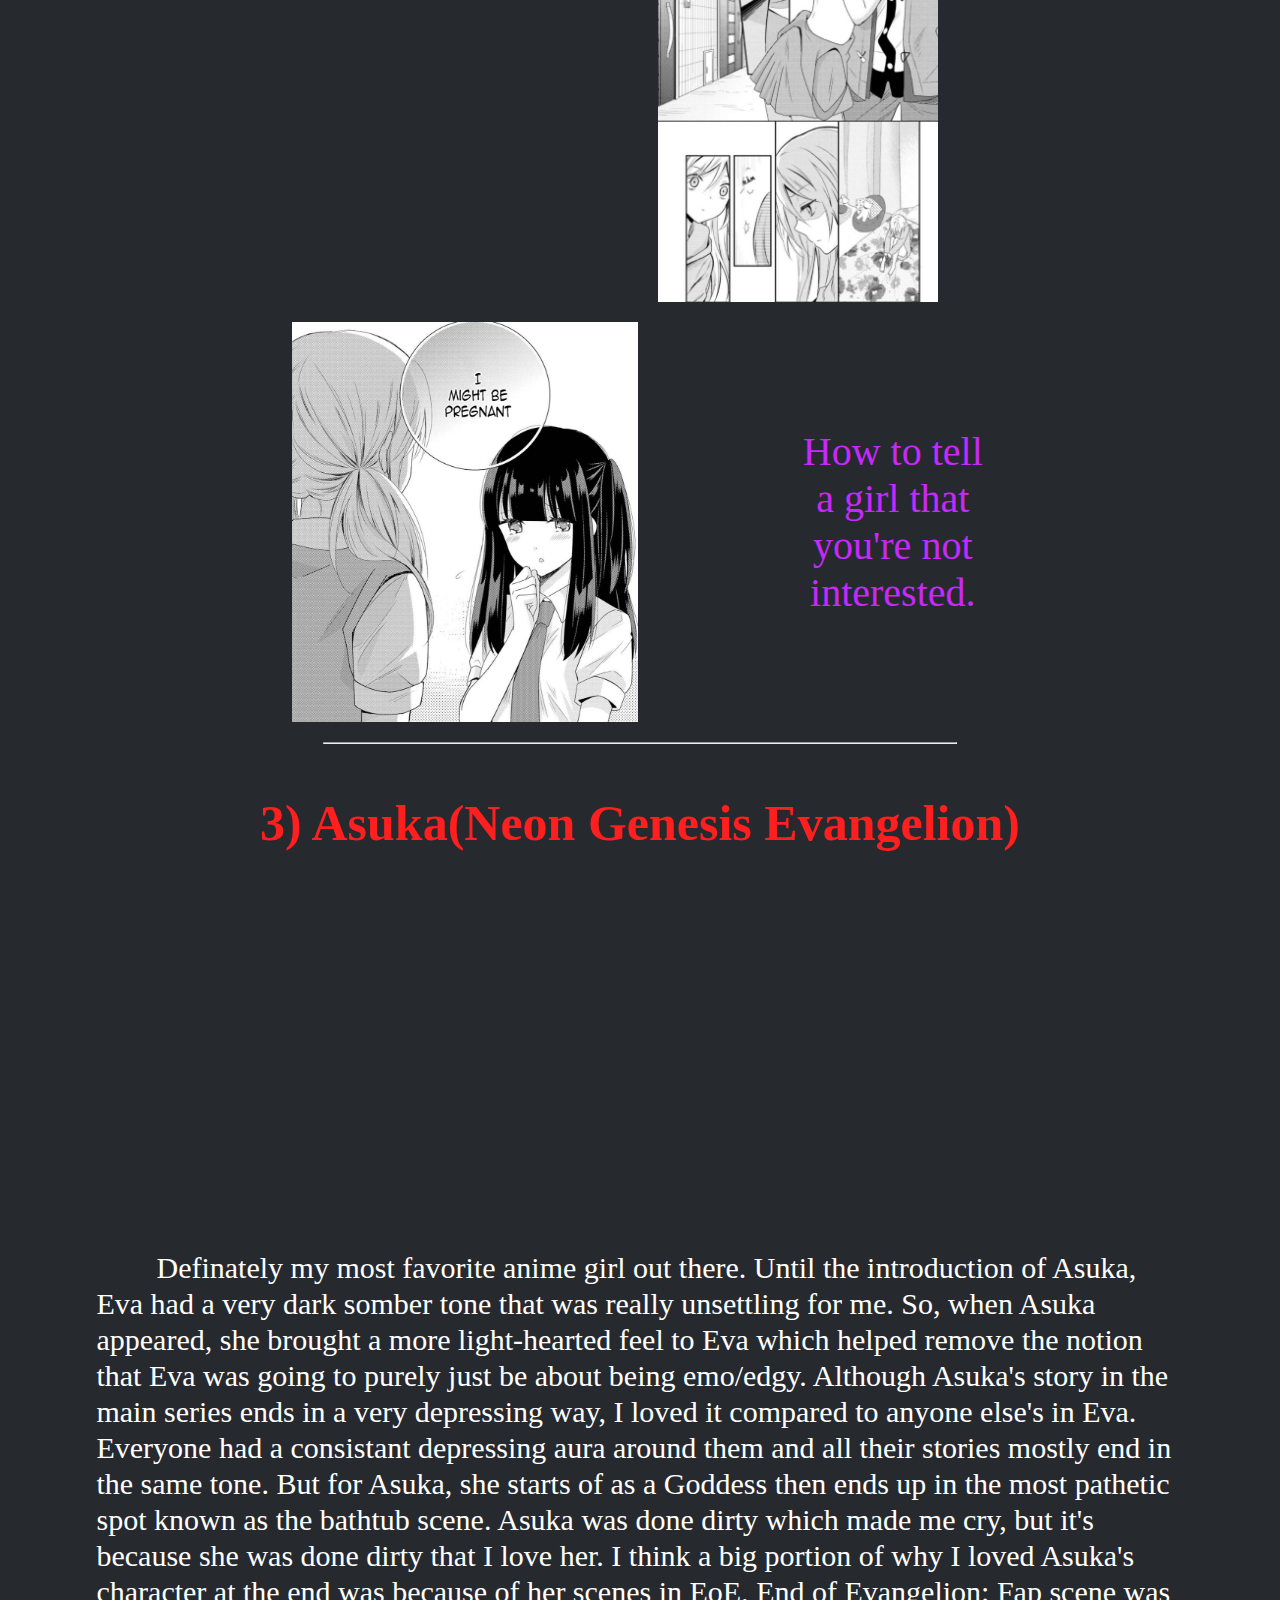
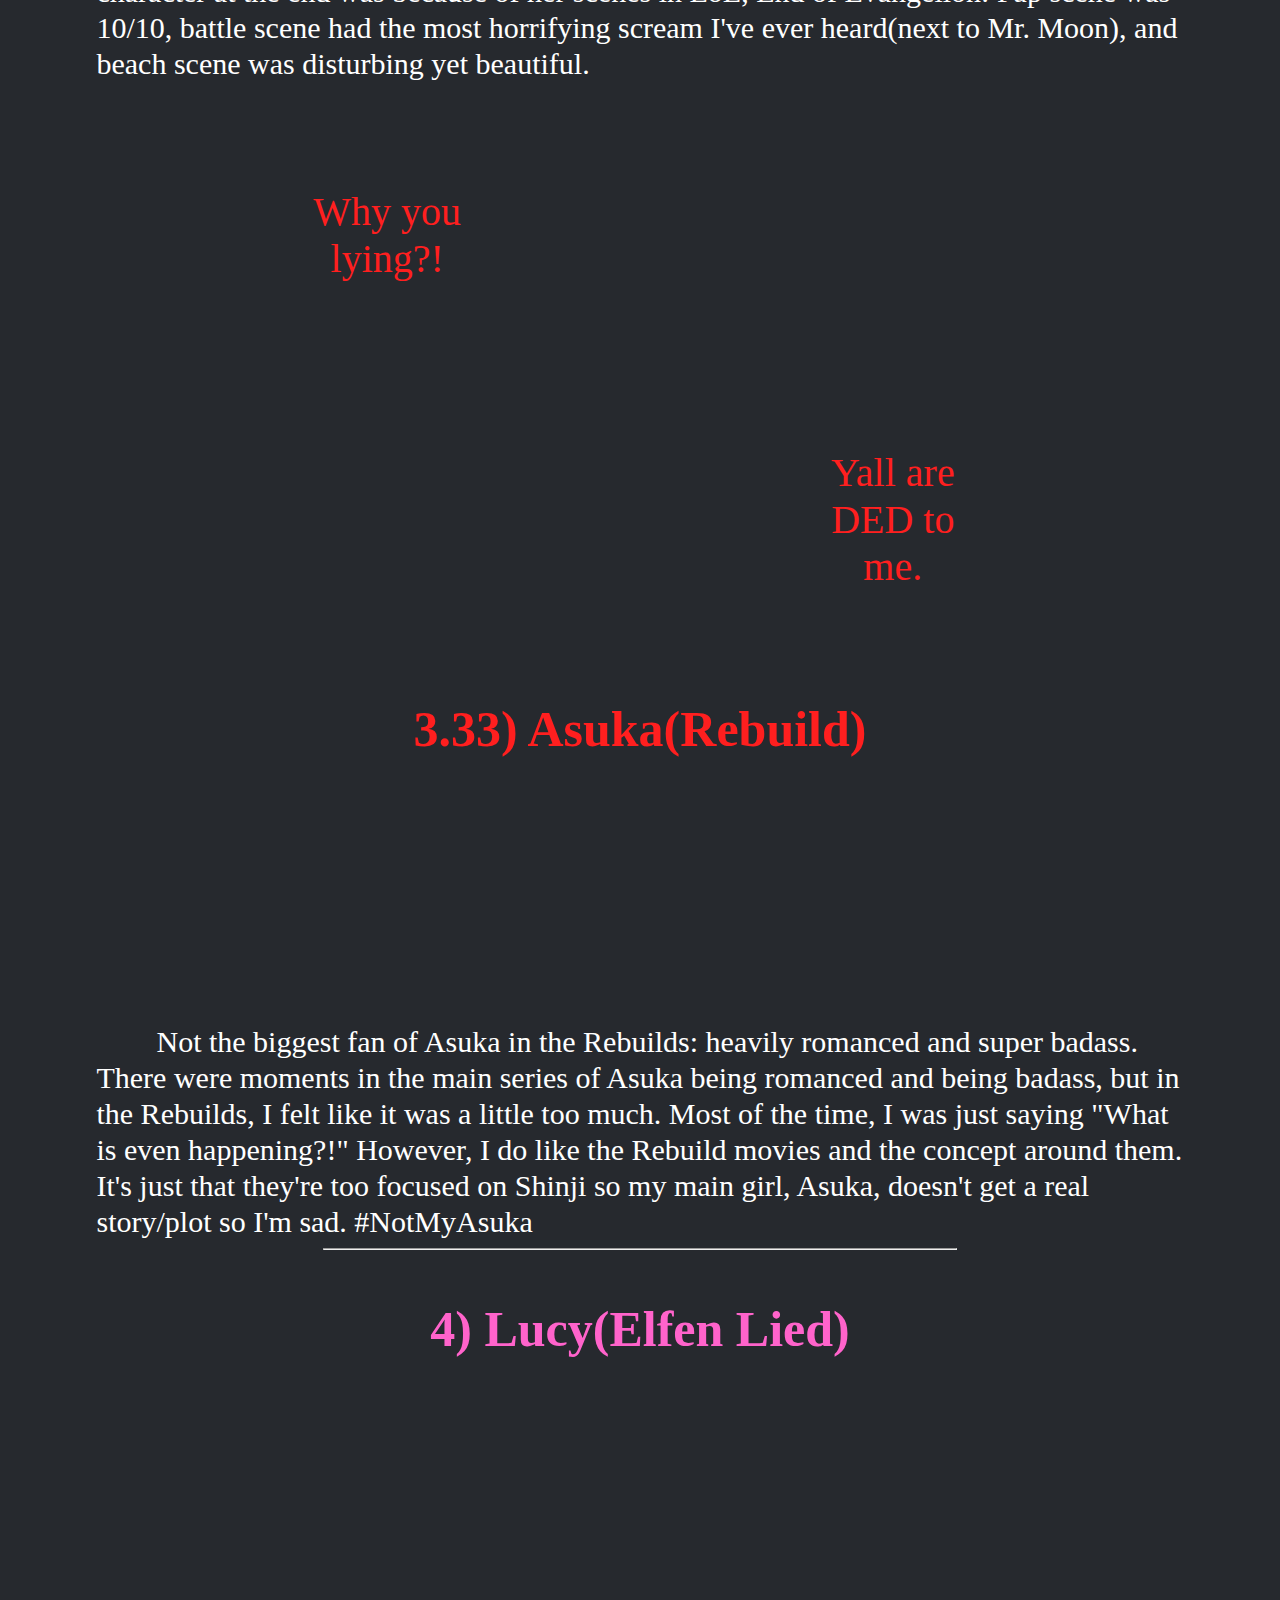
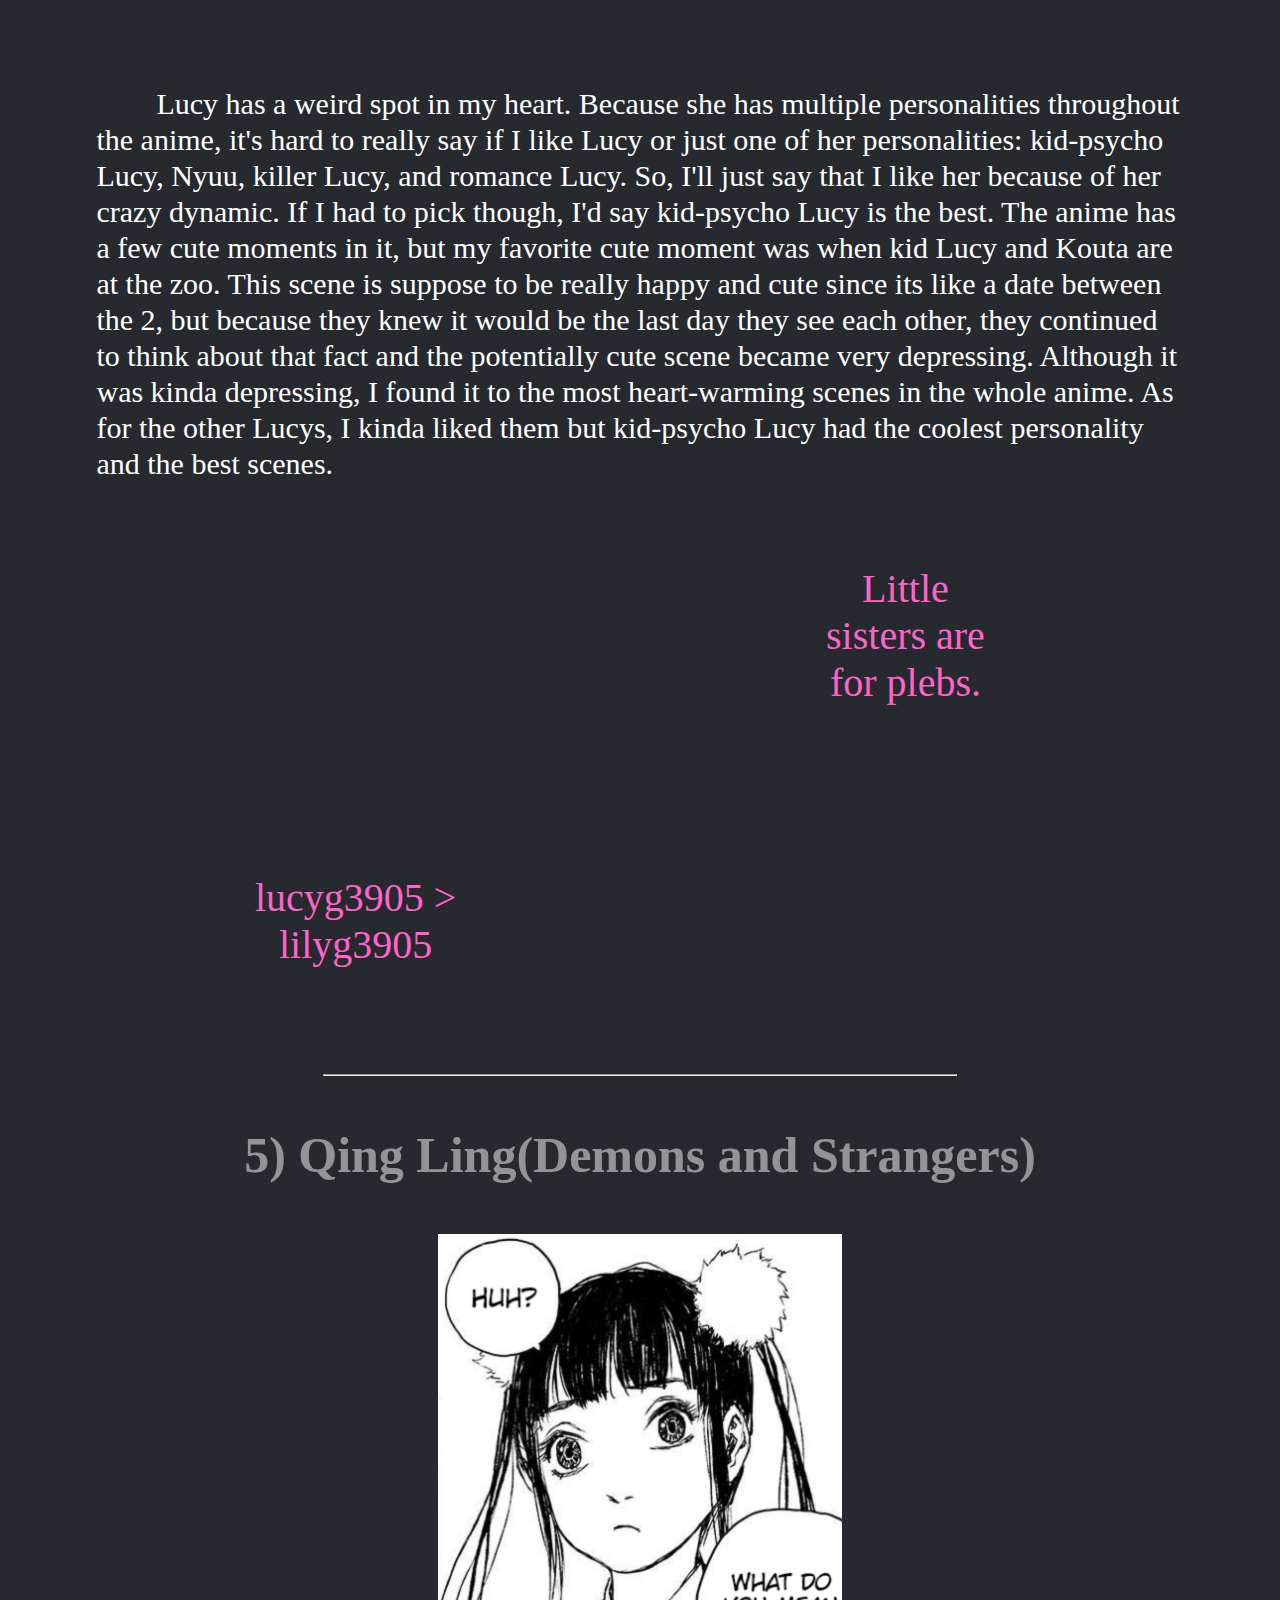
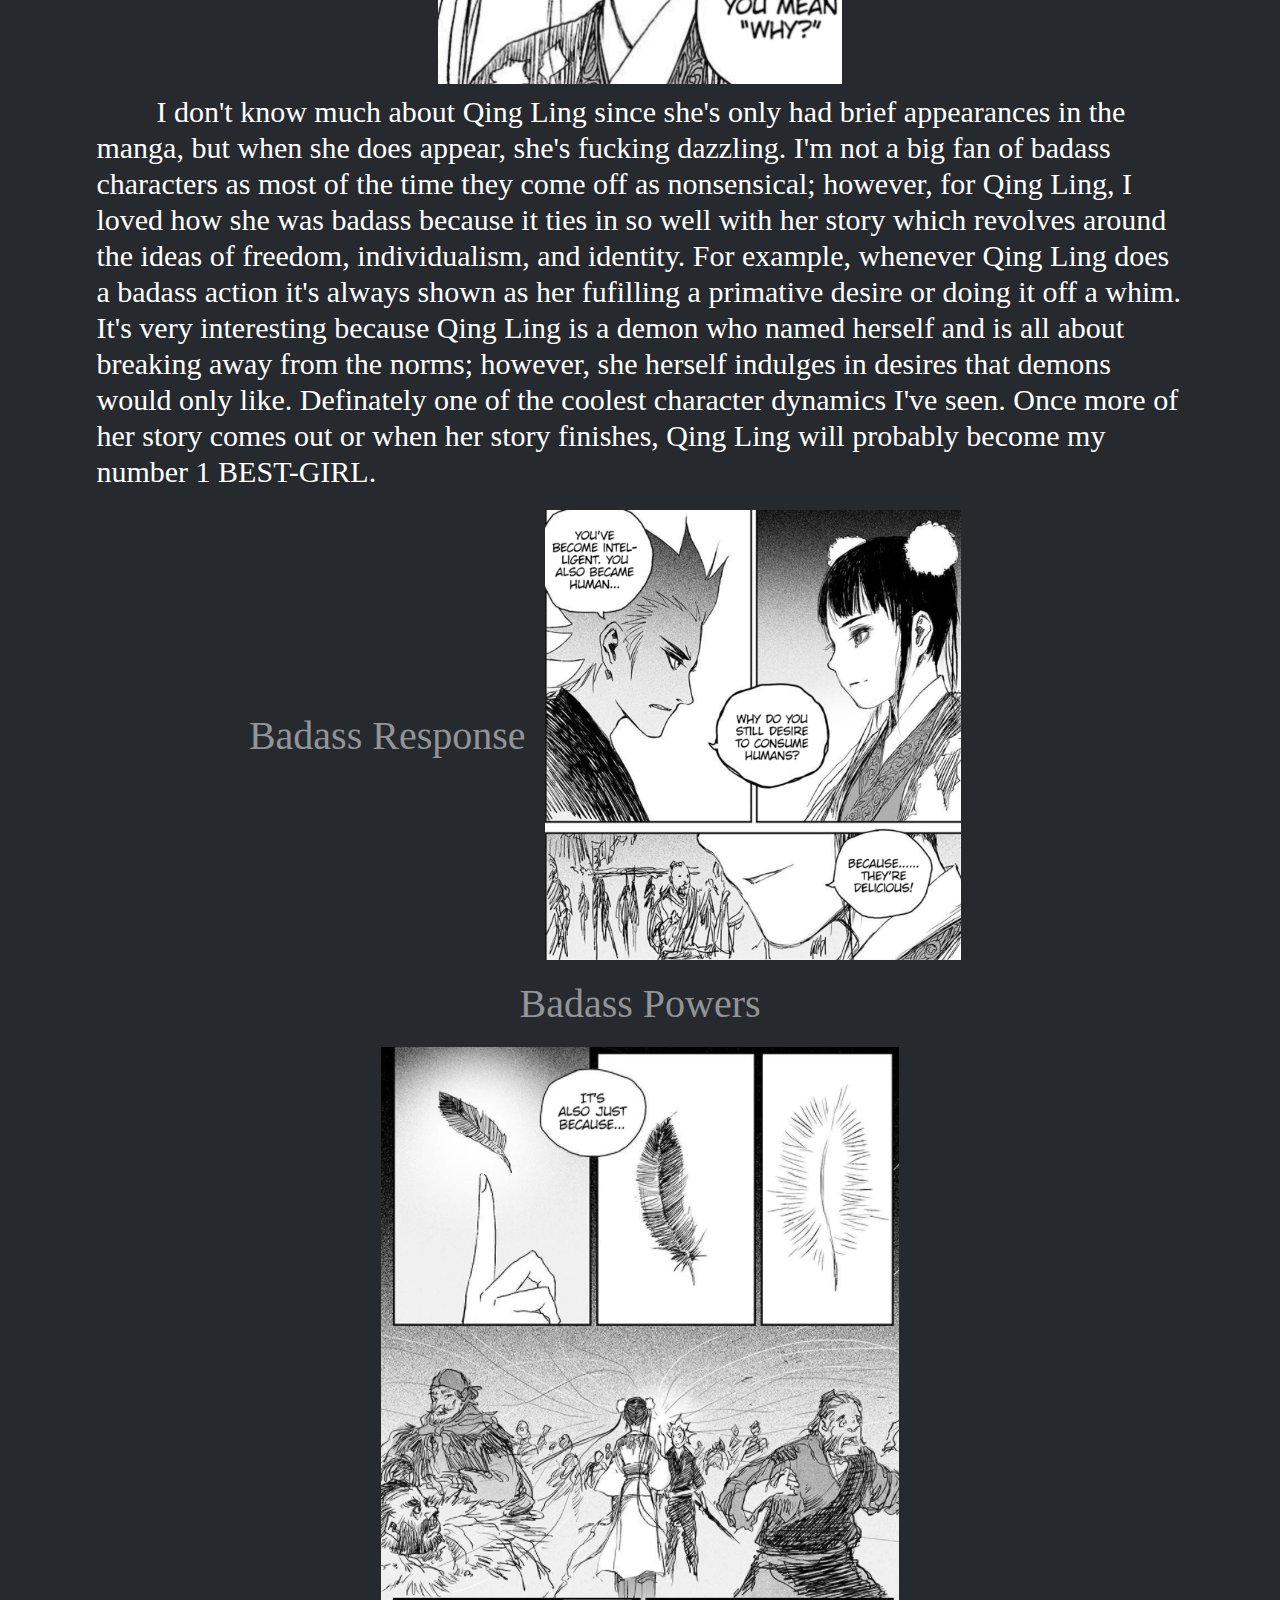
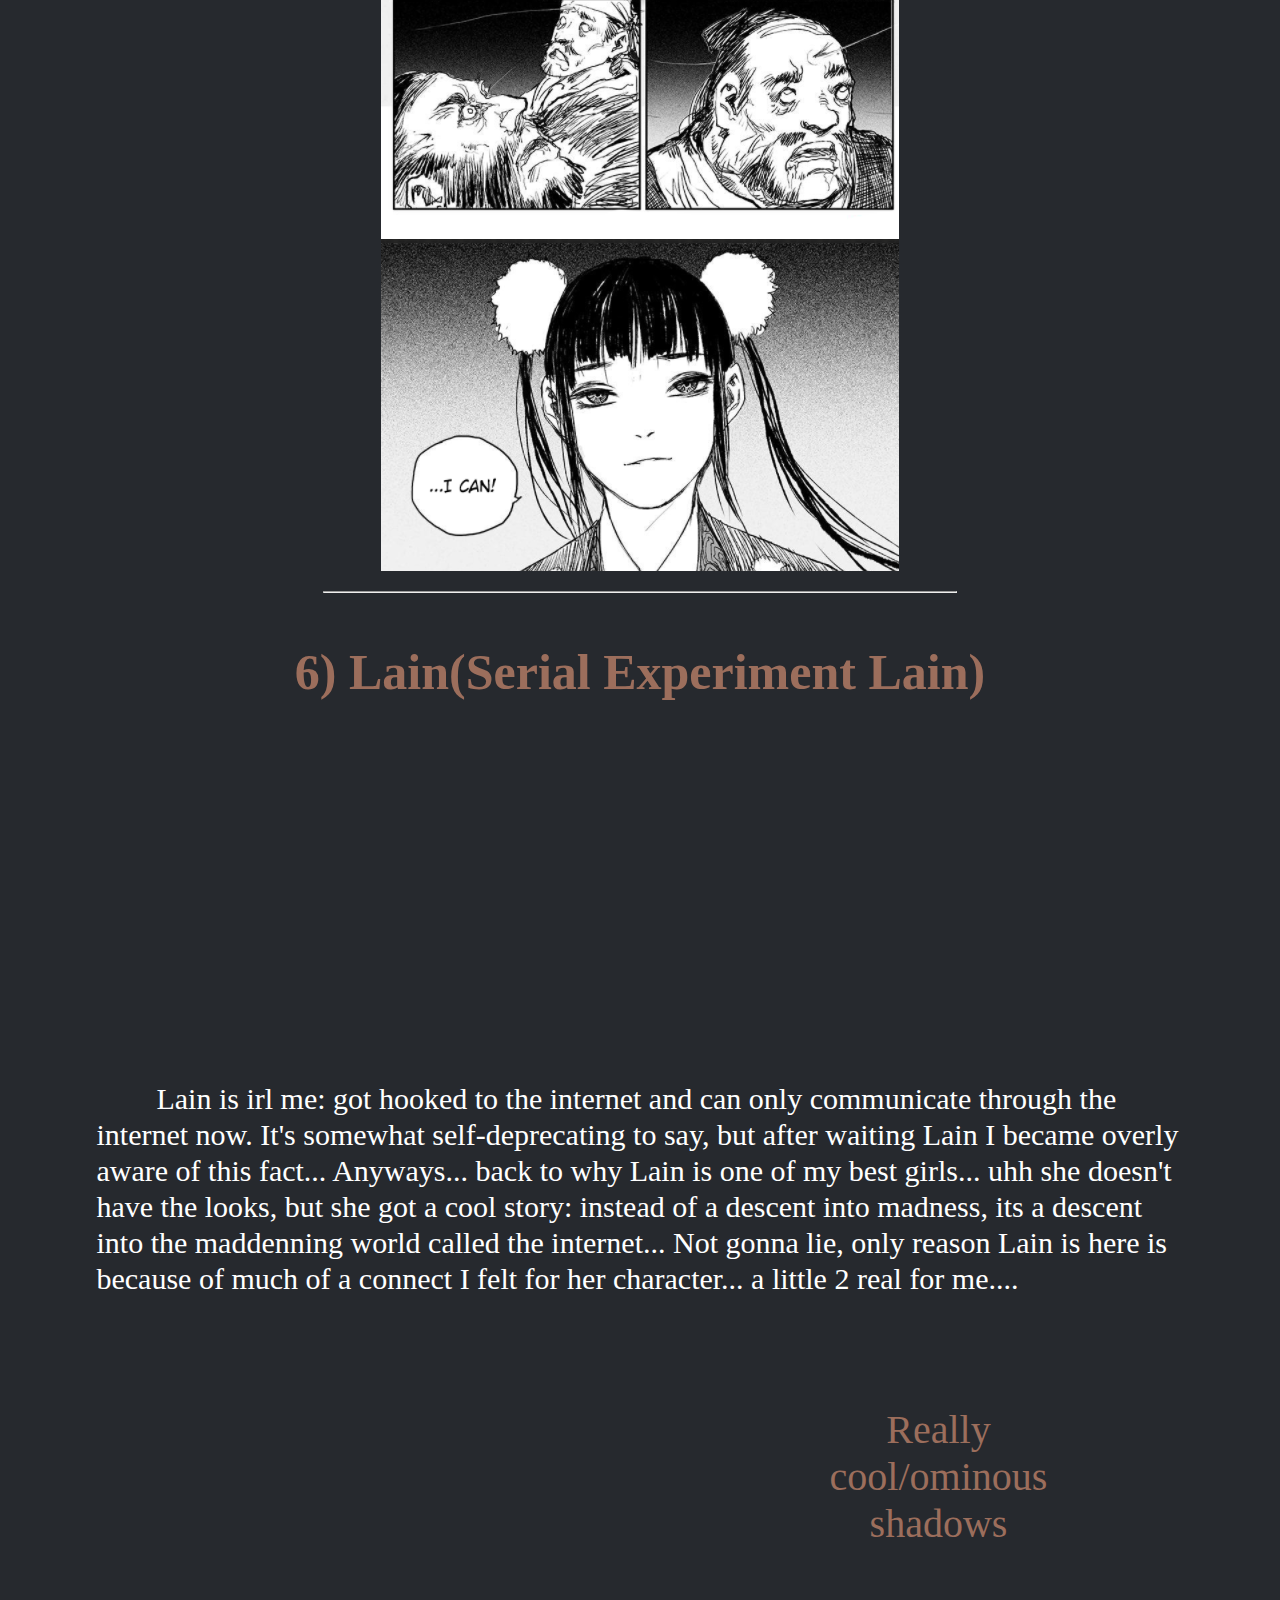
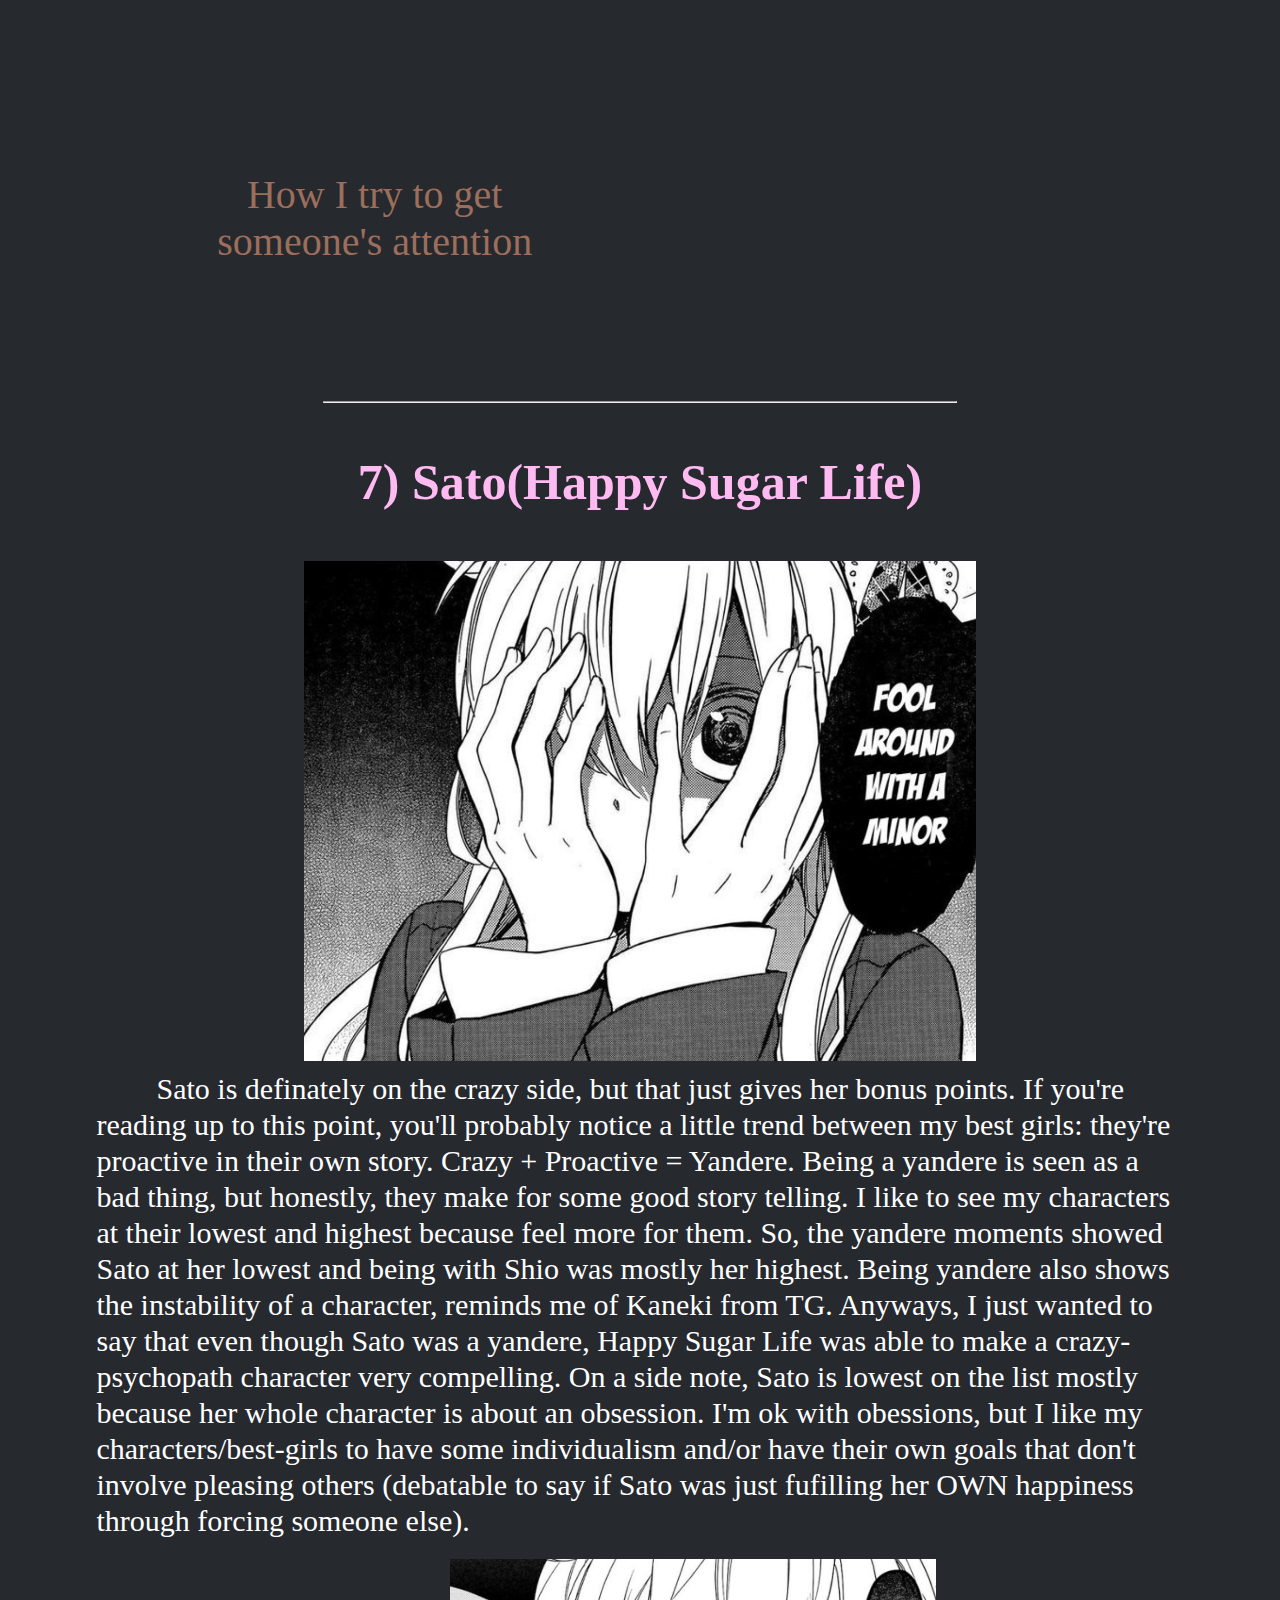
==== commit 888ac191: "add a thank you" ====
--- a/index.html
+++ b/index.html
@@ -261,6 +261,12 @@
             </p>
         </div>
     </div>
+    <hr>
+
+    <div id="thank-you">
+        <h1 id="thanks">THANK YOU FOR READING!</h1>
+        <div class="tenor-gif-embed" data-postid="10554579" data-share-method="host" data-width="100%" data-aspect-ratio="1.2376237623762376"><a href="https://tenor.com/view/congratulations-neon-genesis-evangelion-gif-10554579">Congratulations Neon Genesis Evangelion GIF</a> from <a href="https://tenor.com/search/congratulations-gifs">Congratulations GIFs</a></div><script type="text/javascript" async src="https://tenor.com/embed.js"></script>
+    </div>
 </main>
 </body>
 
--- a/bestGirlSheet.css
+++ b/bestGirlSheet.css
@@ -356,4 +356,6 @@
     width: auto;
 }
 
-
+#thank-you {
+    margin: 200px 0px 0px 0px;
+}
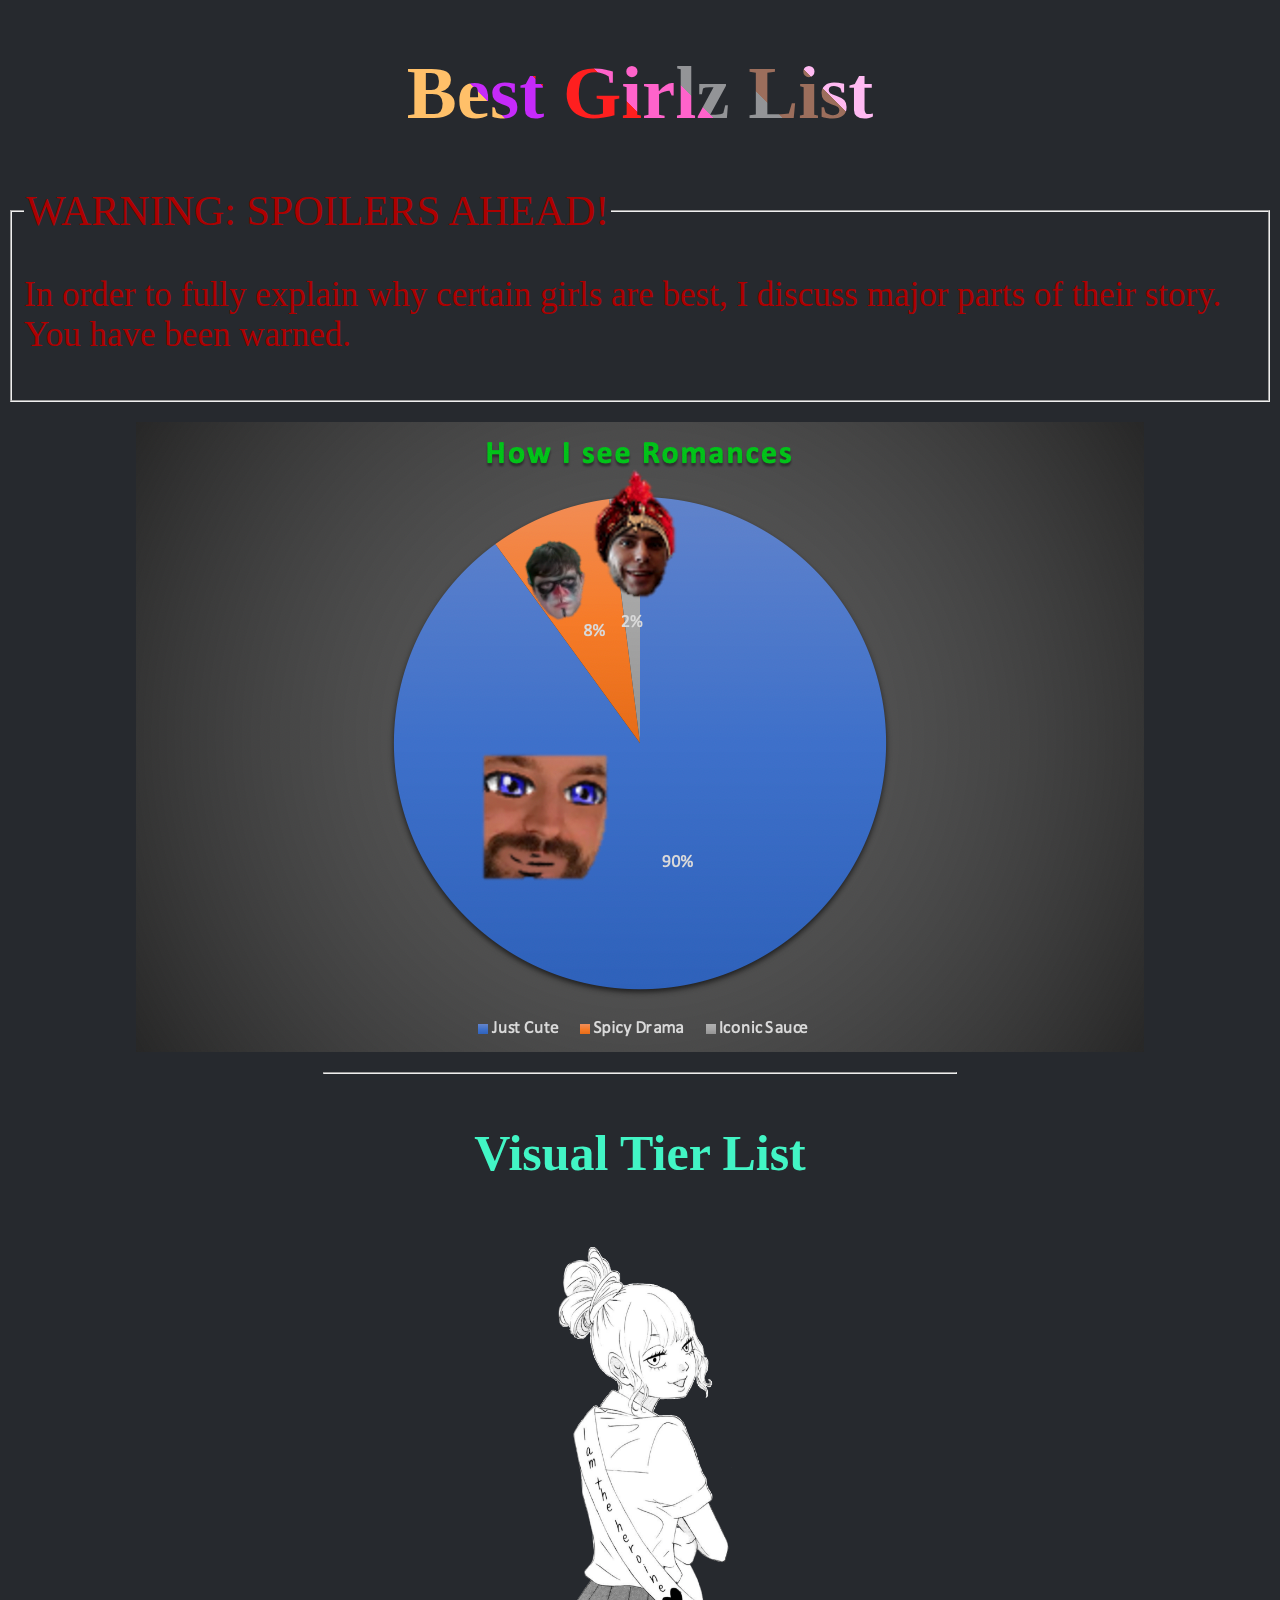
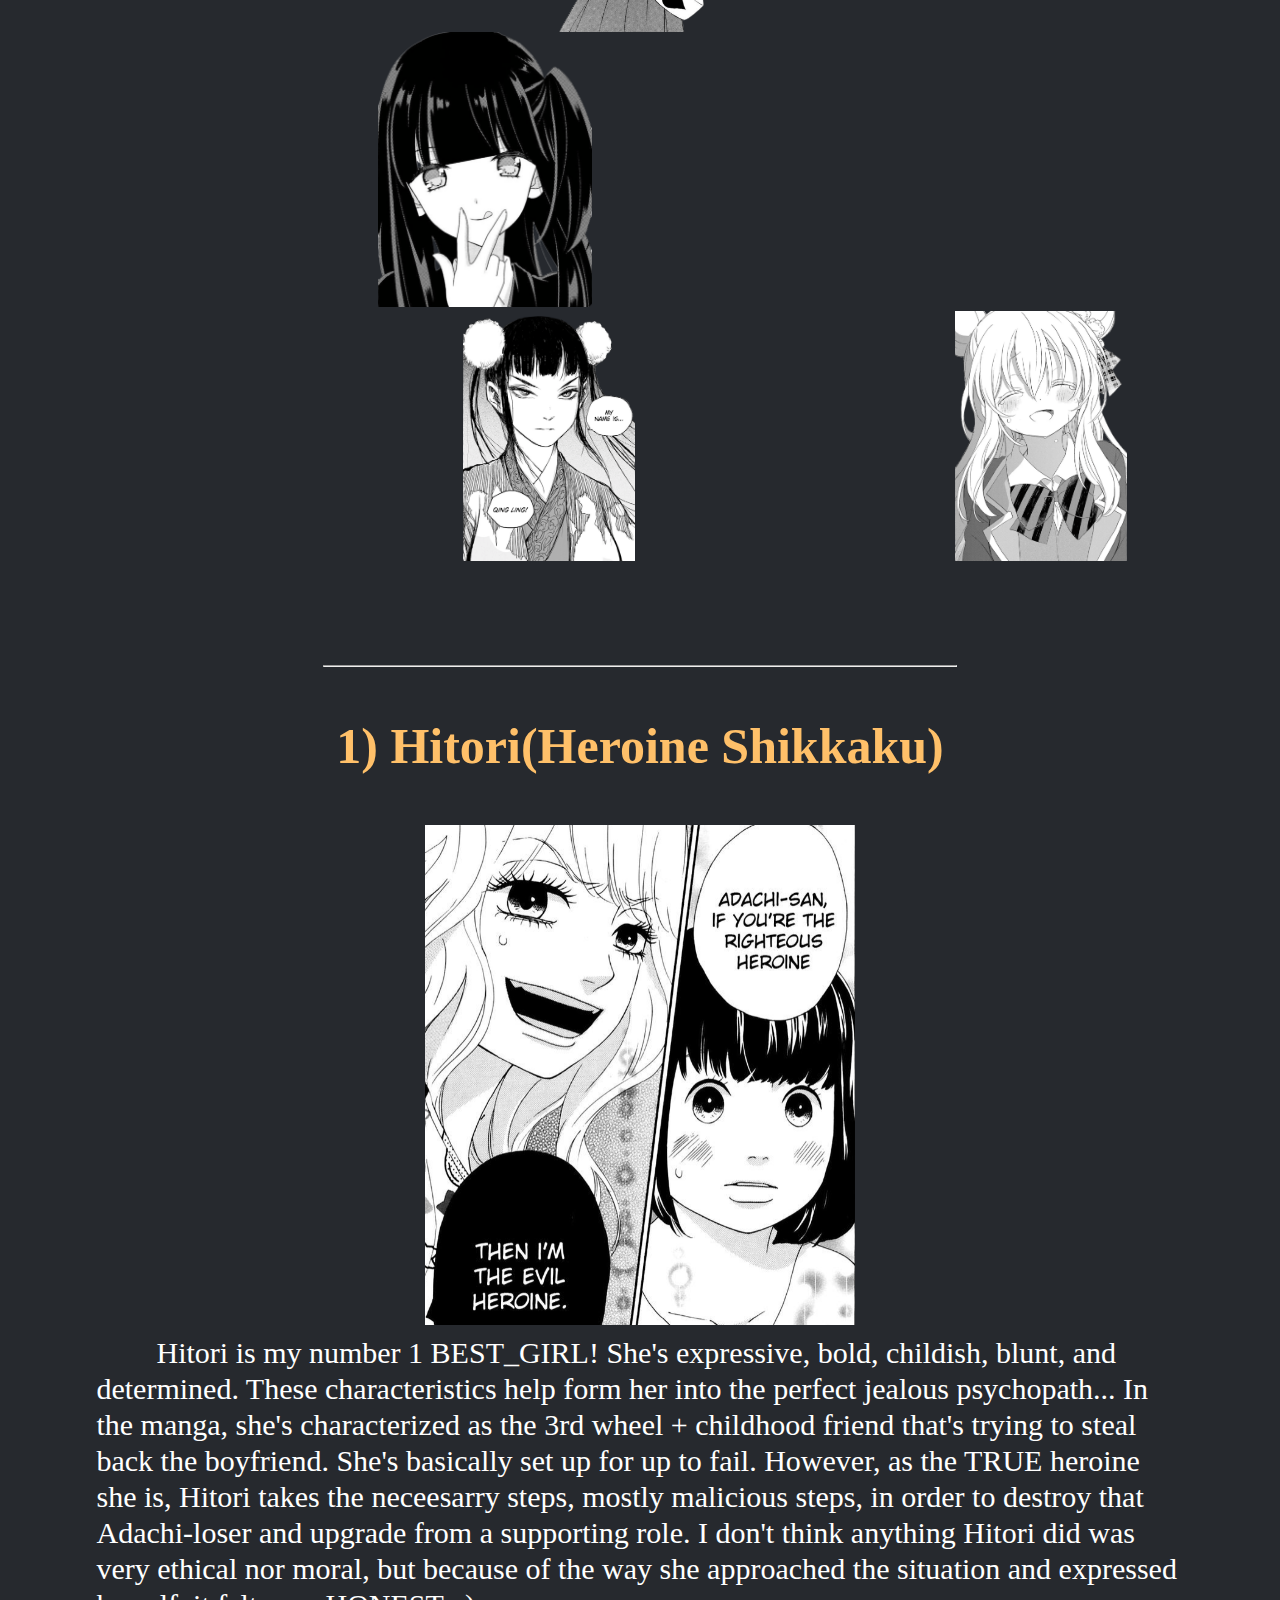
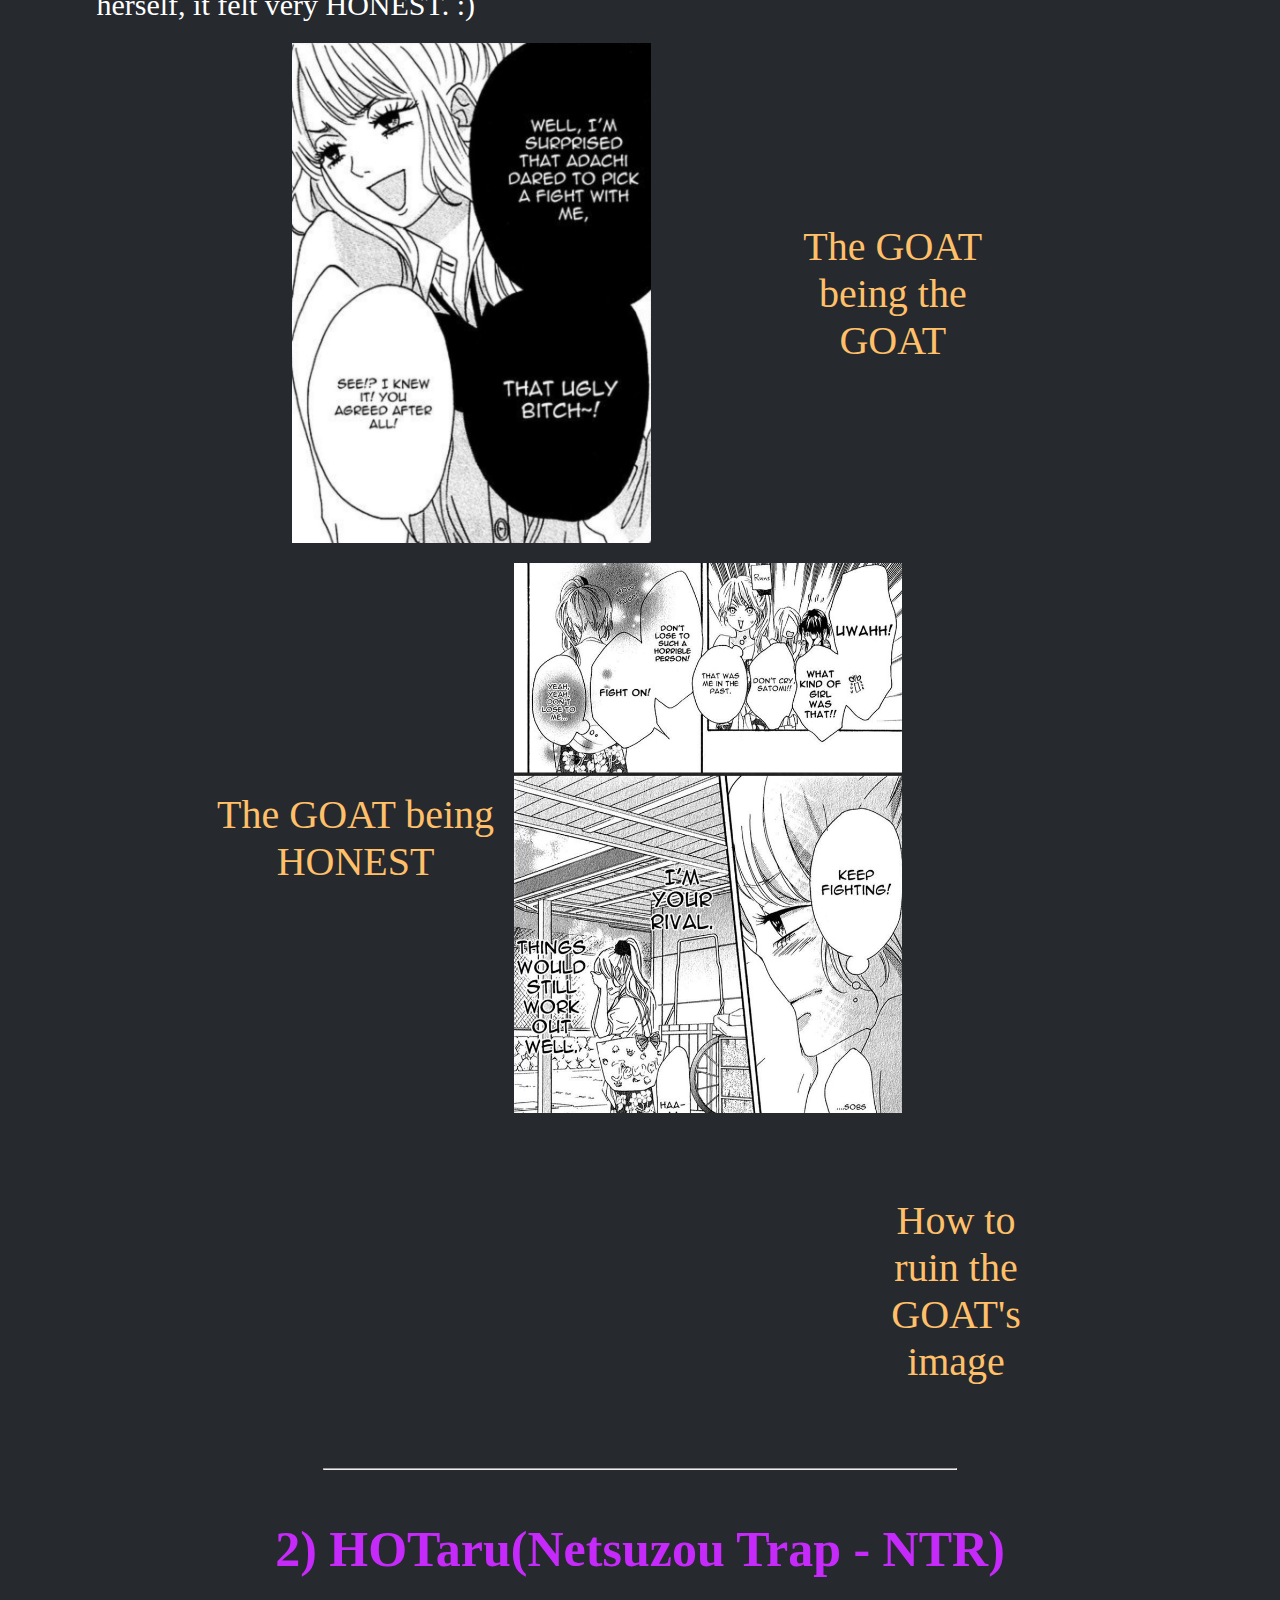
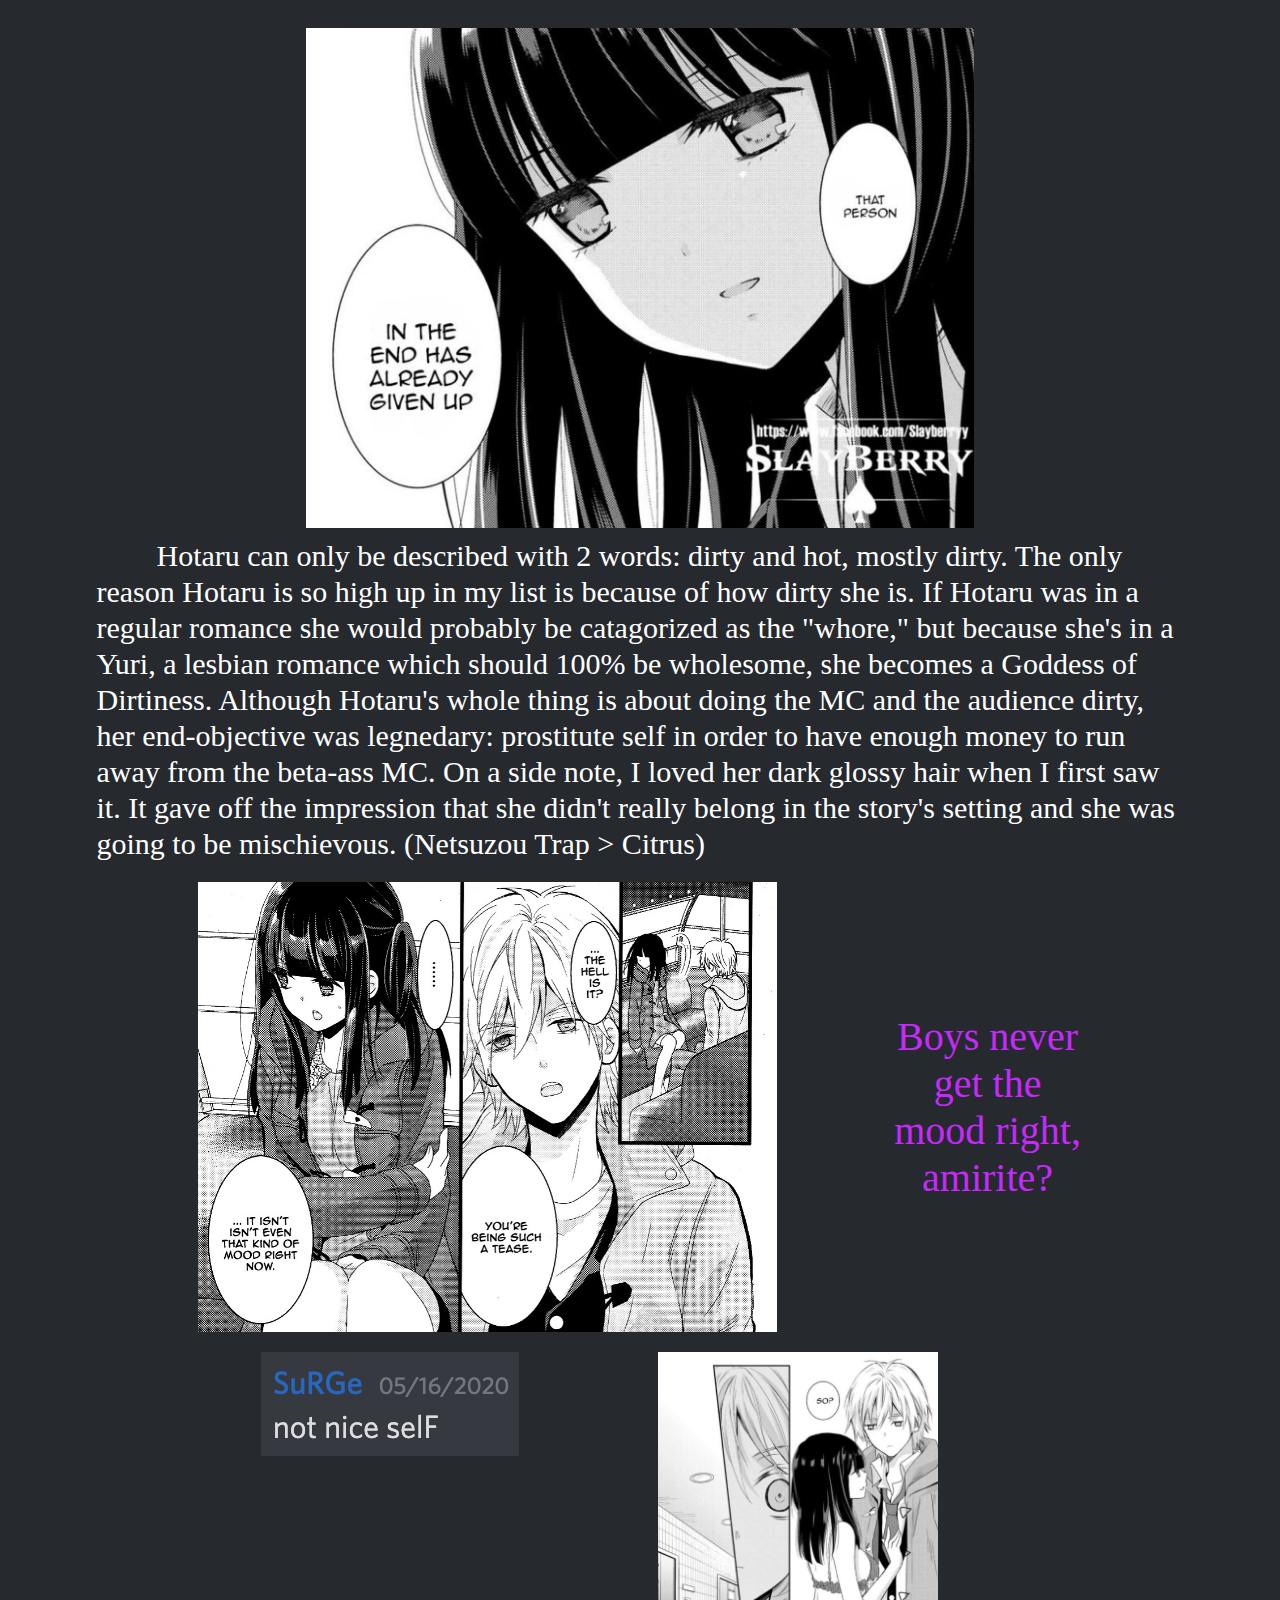
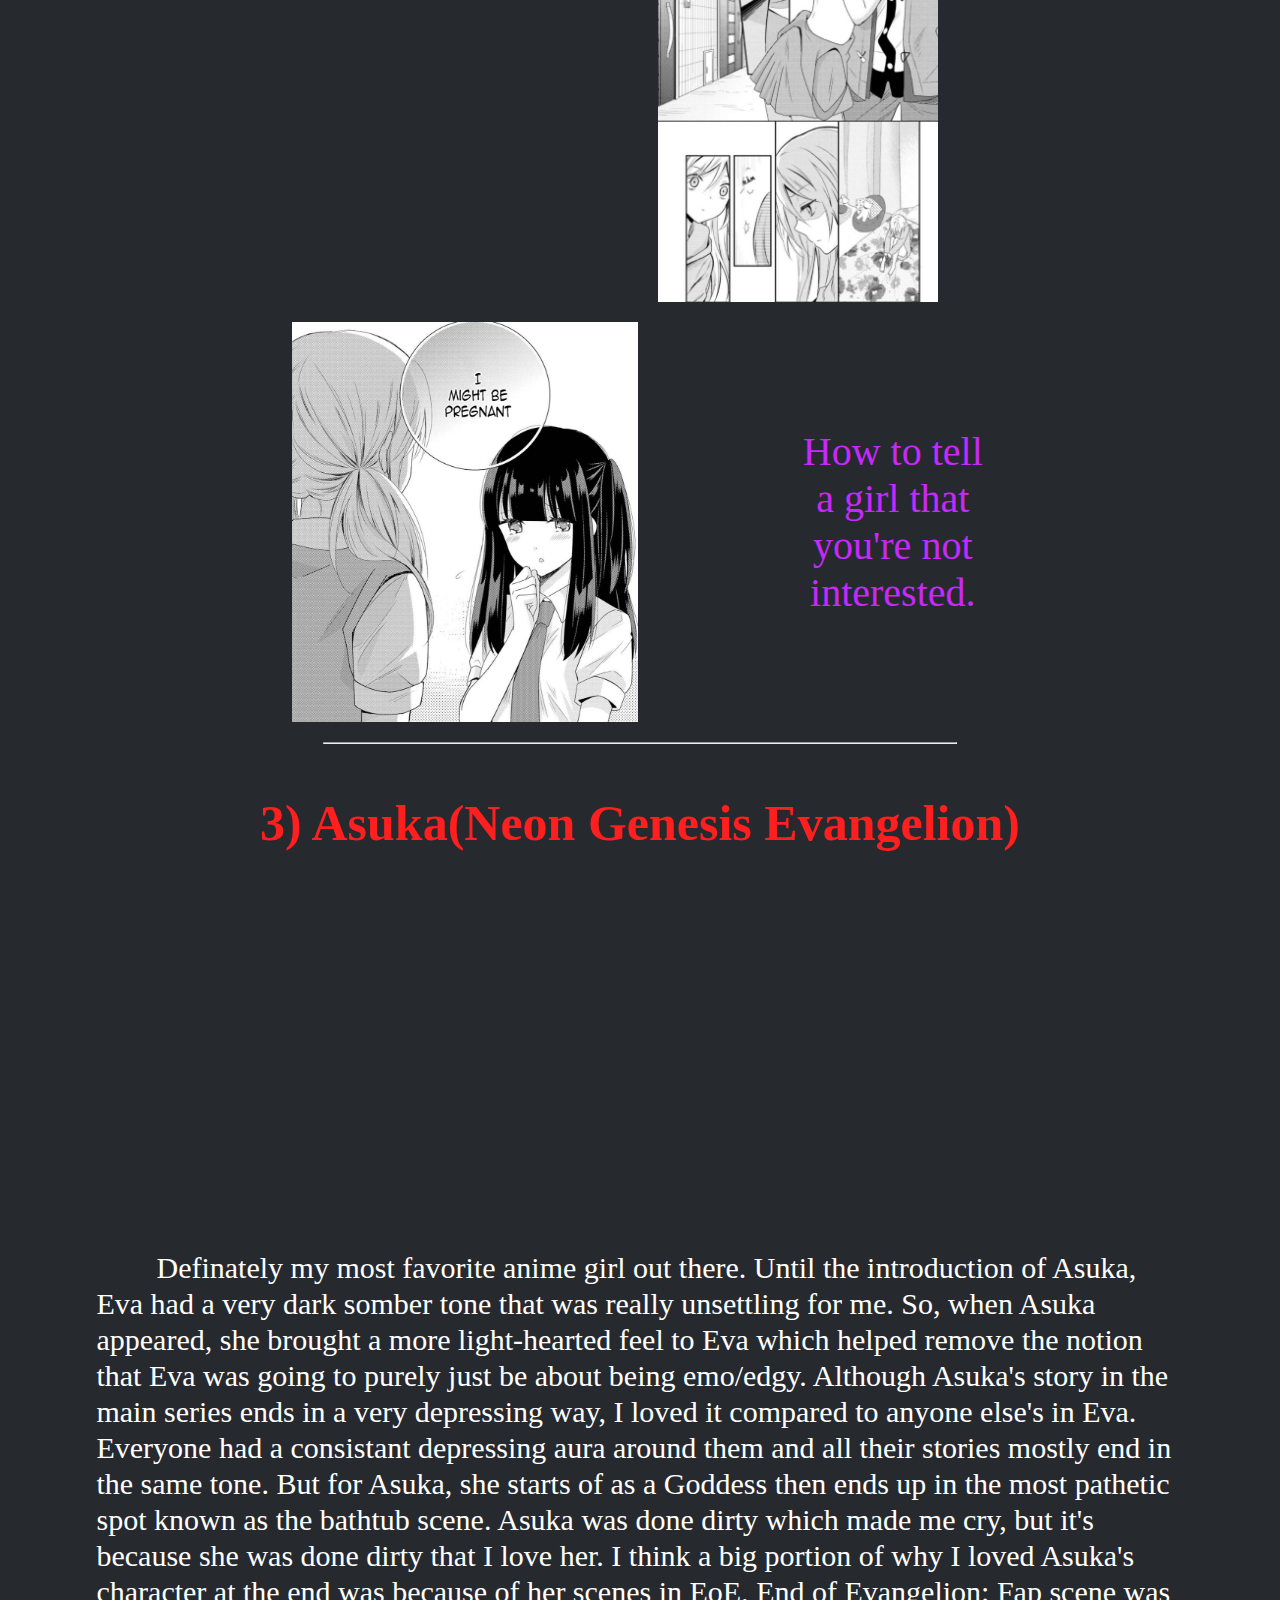
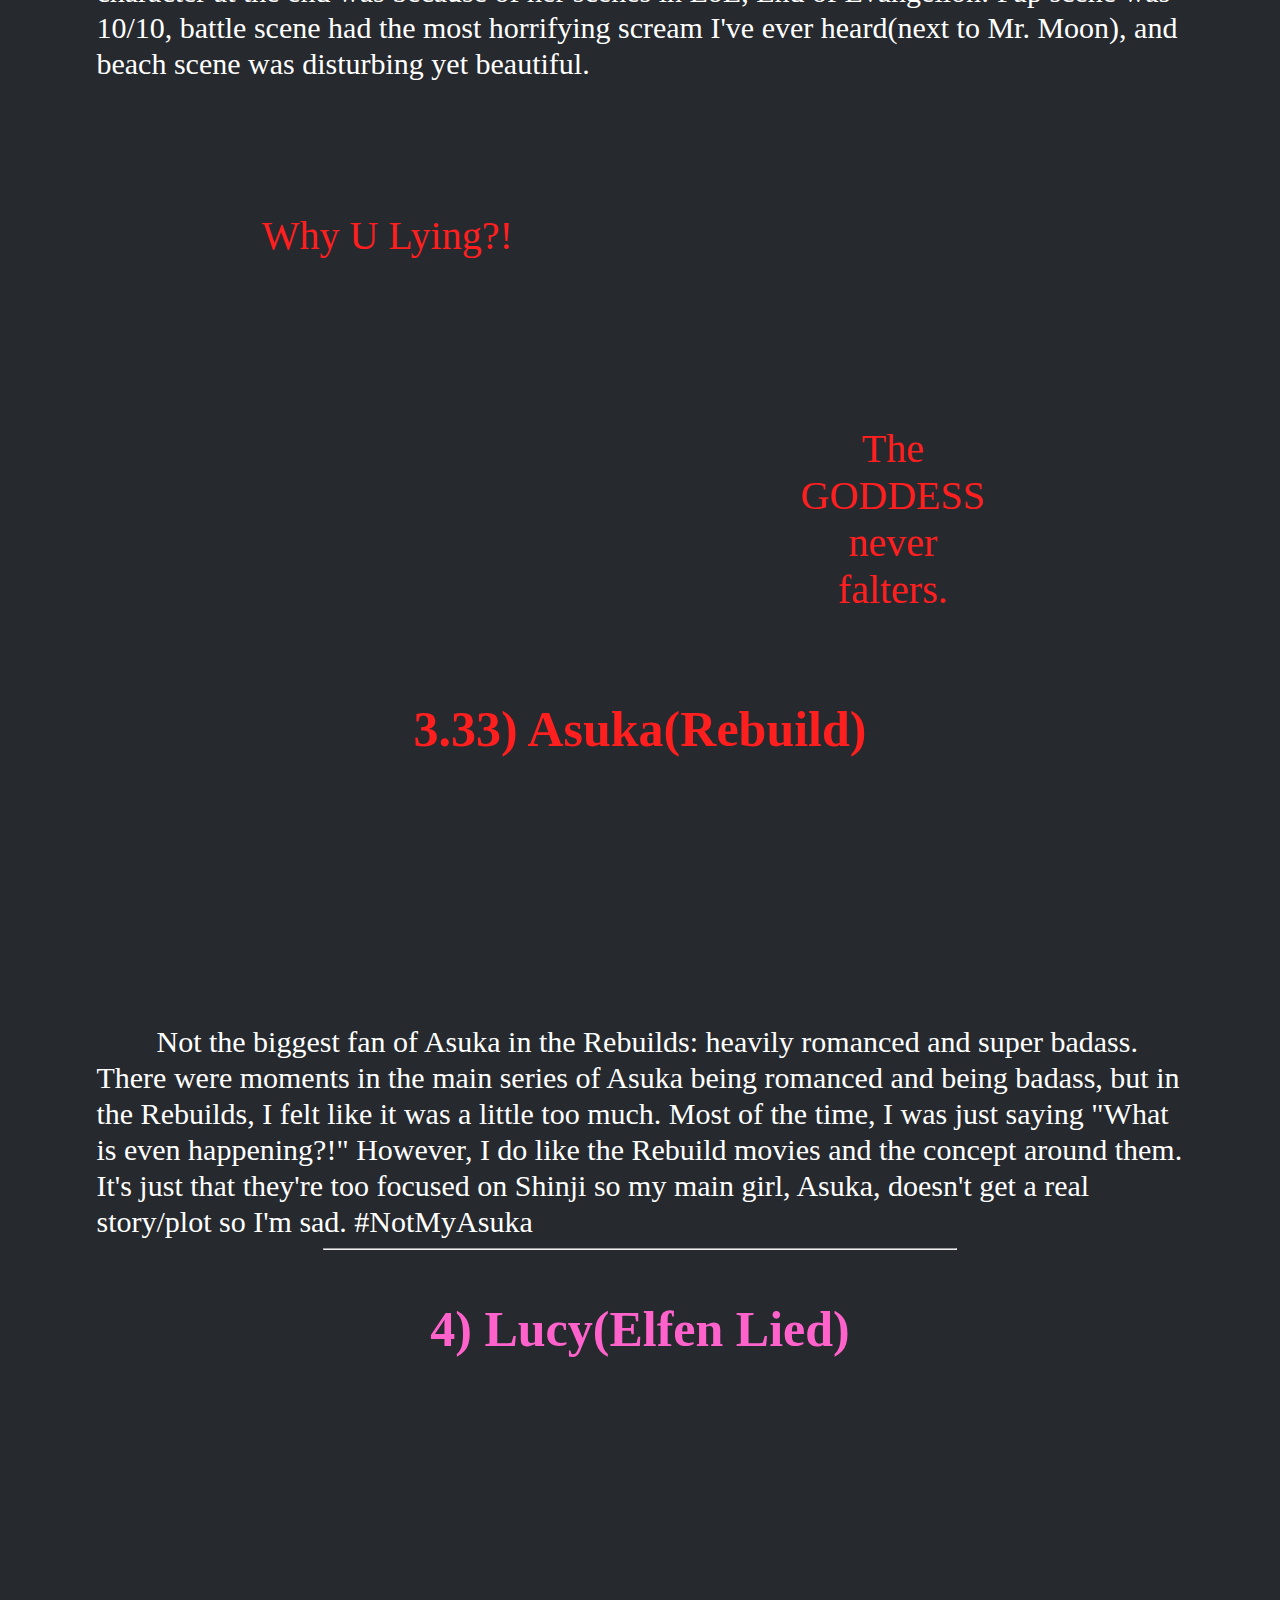
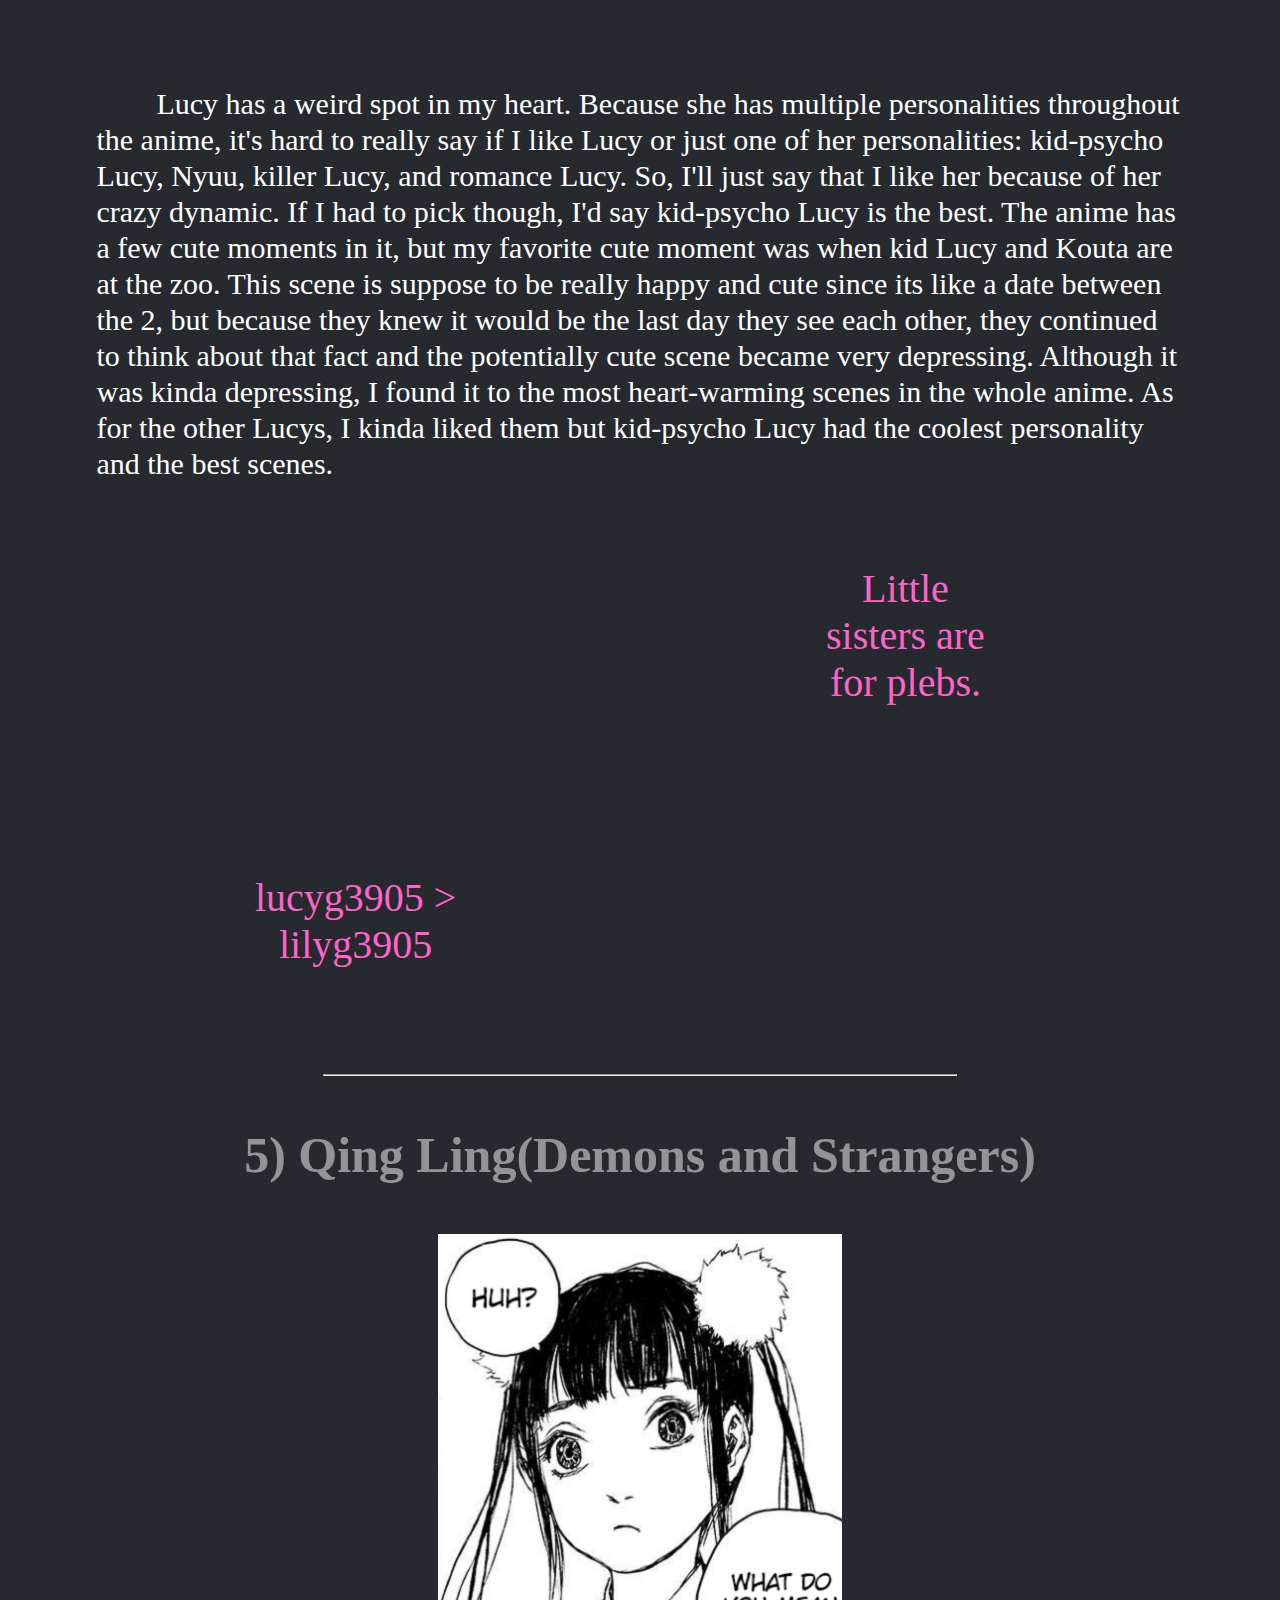
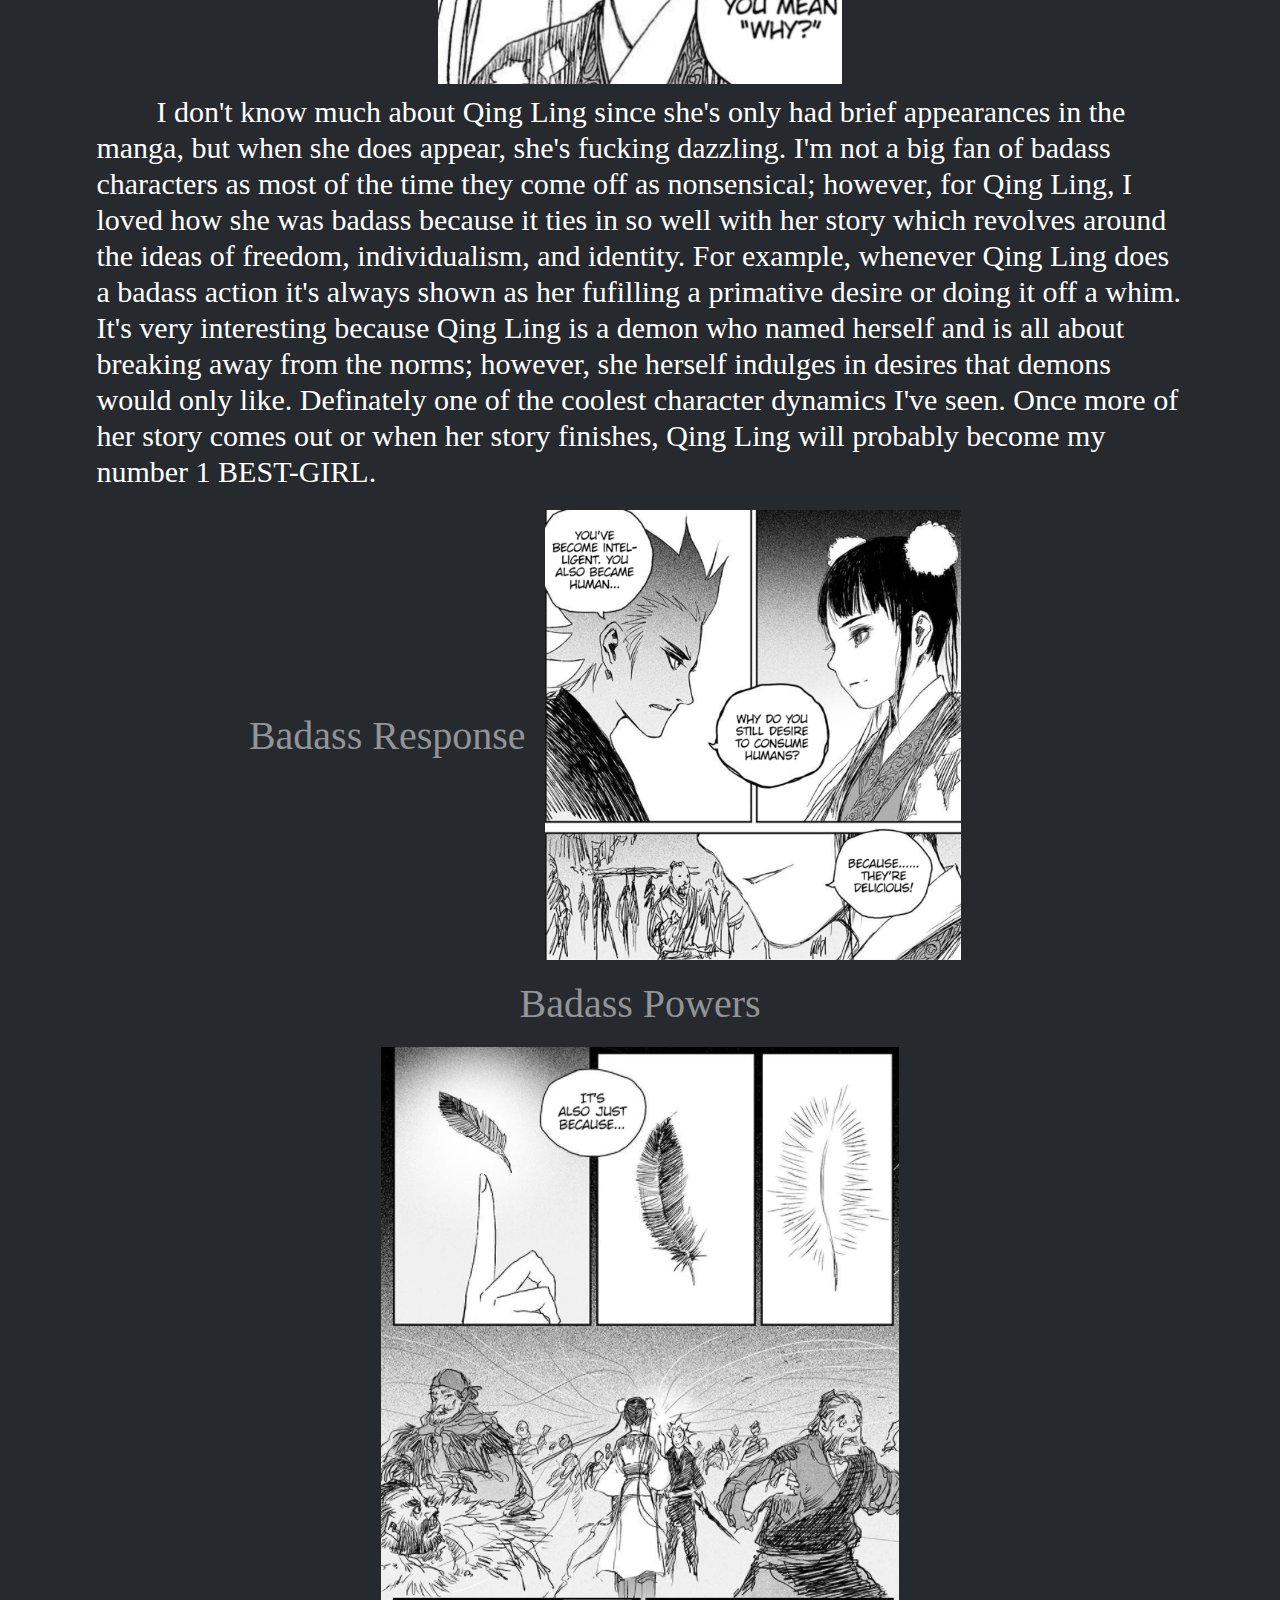
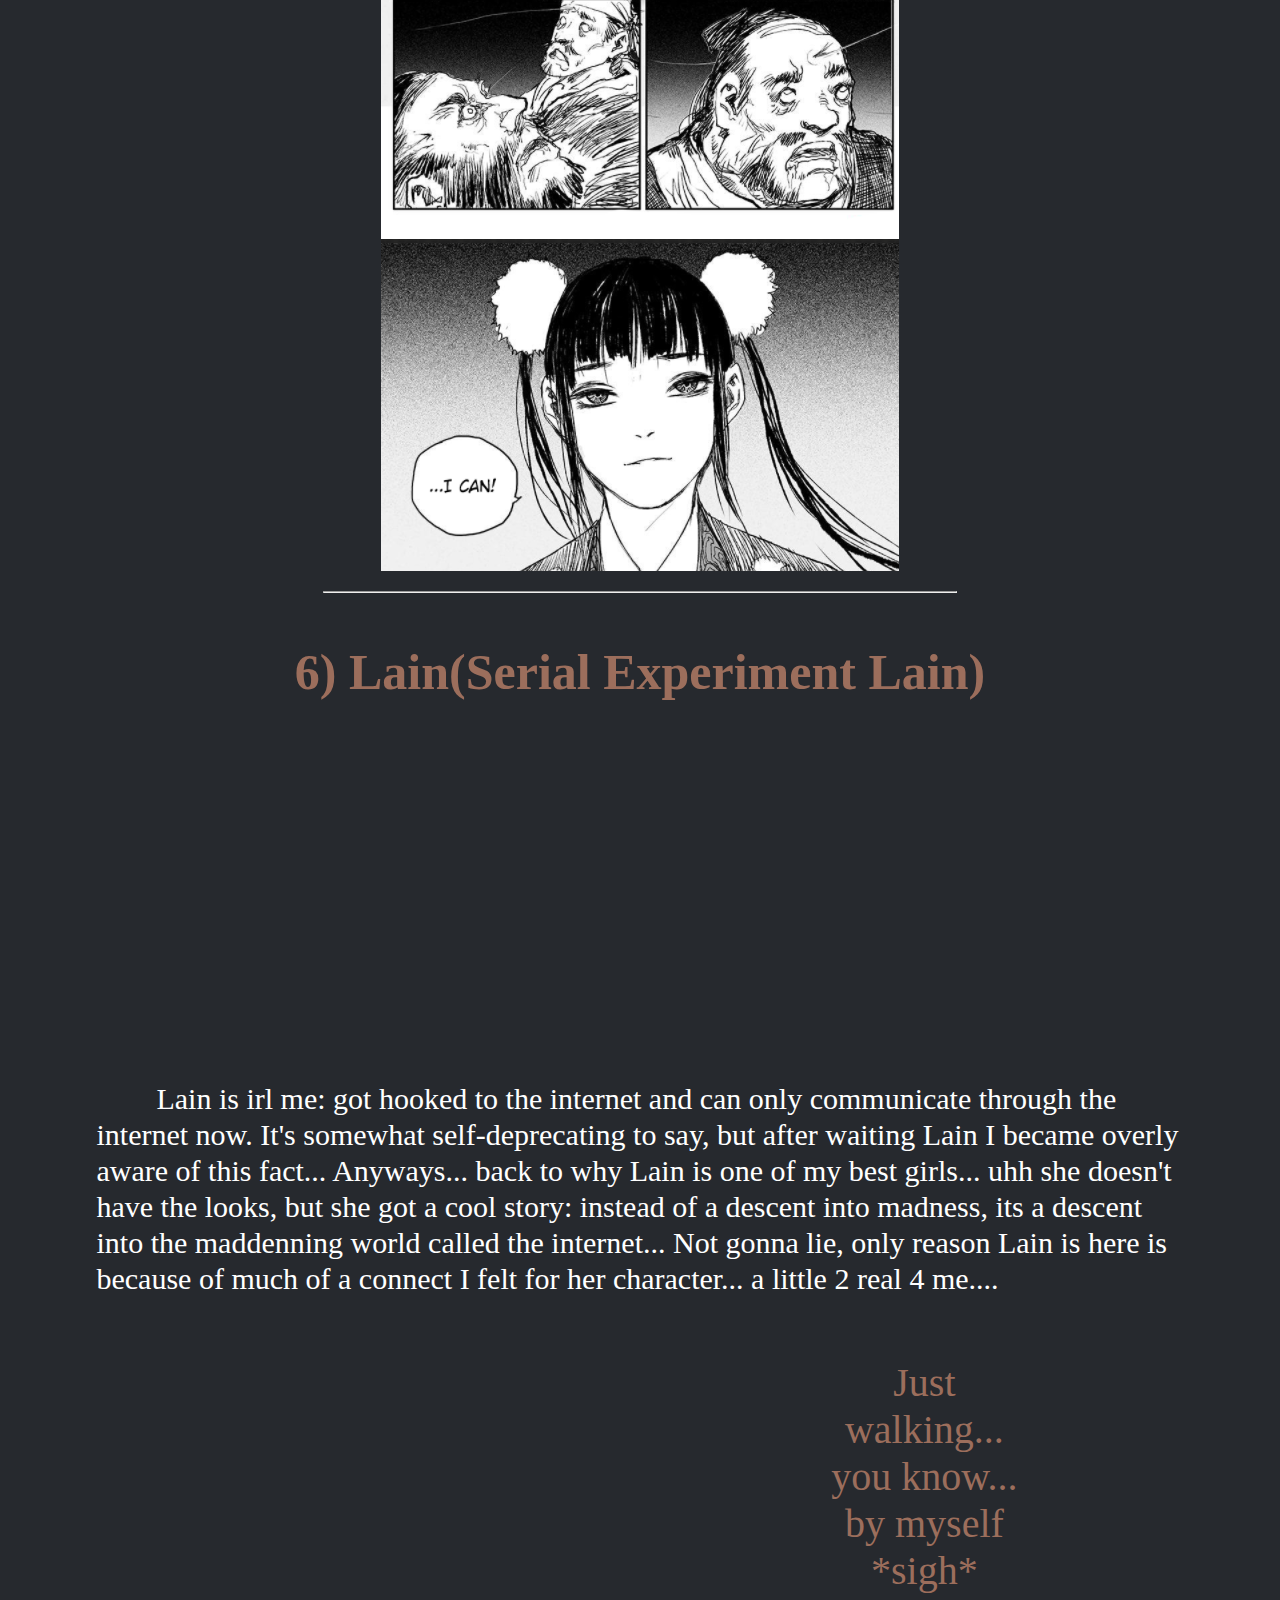
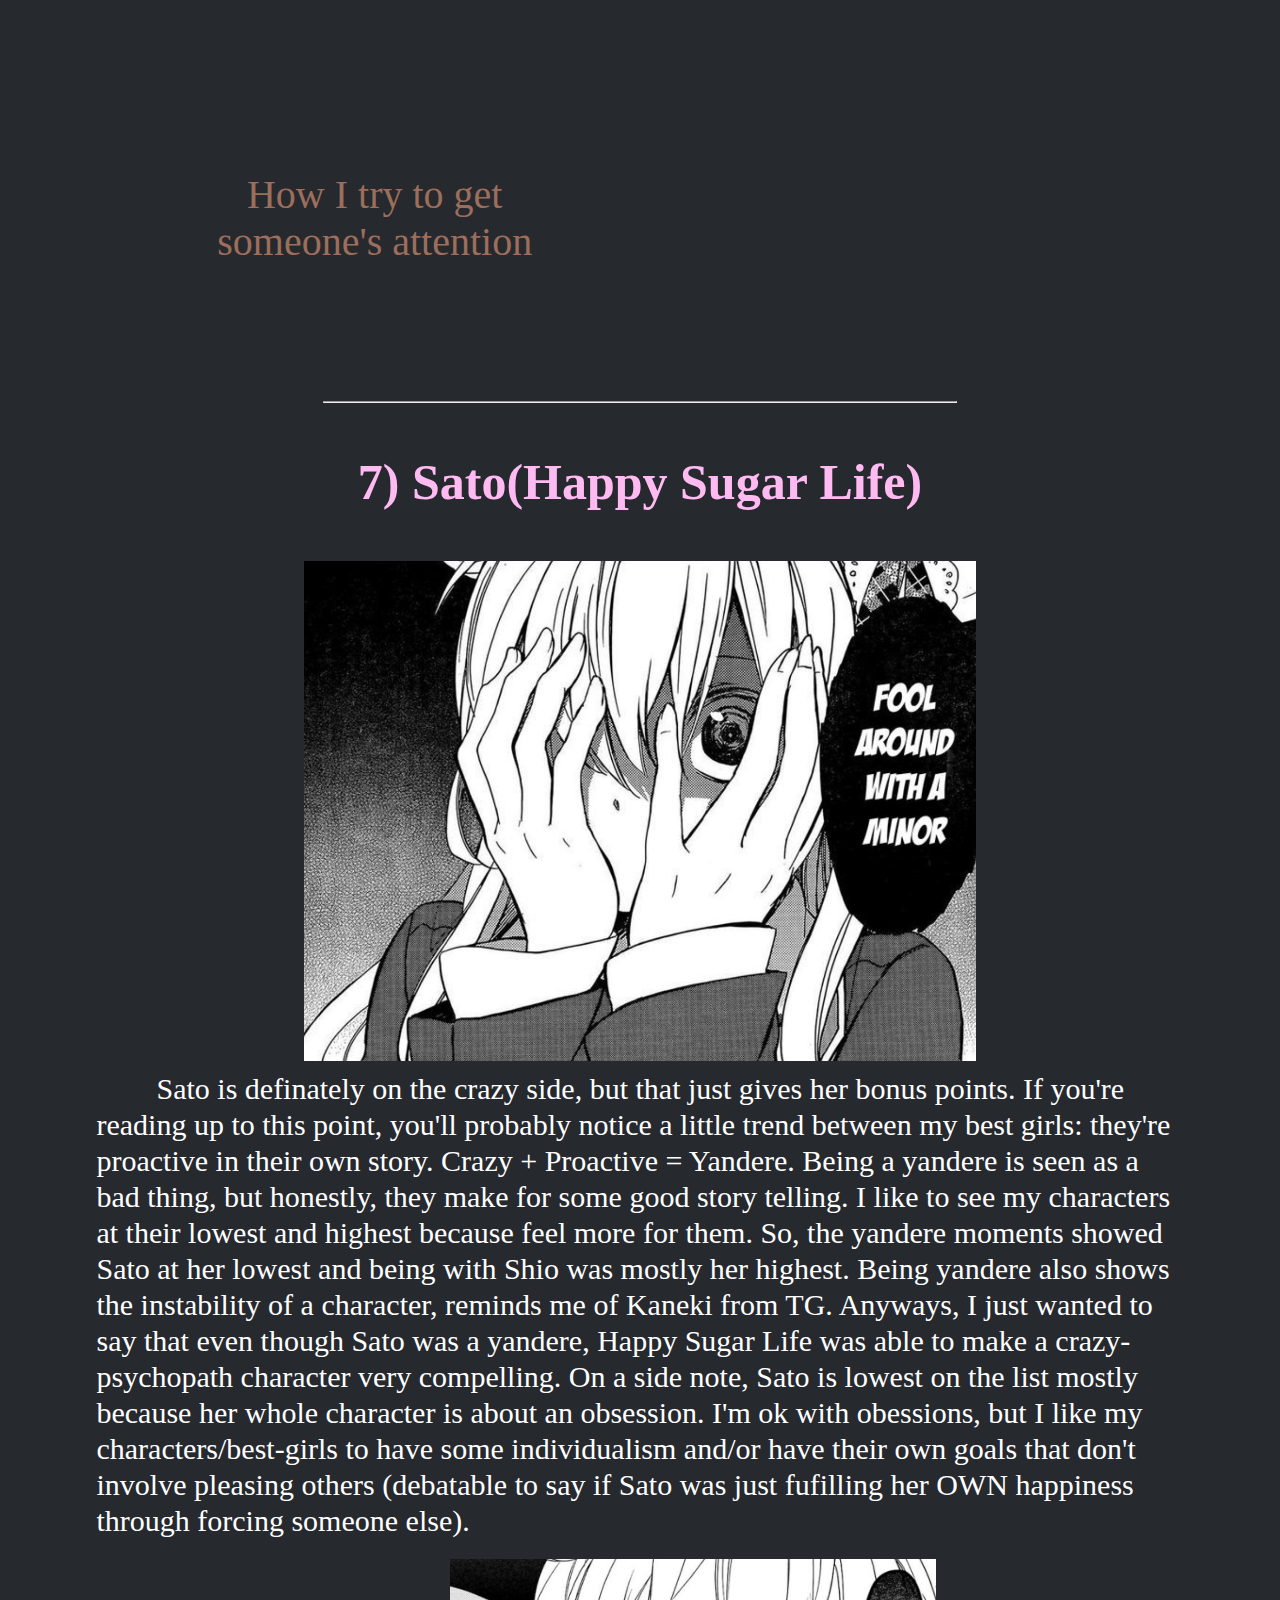
==== commit 135427fc: "edit captions" ====
--- a/index.html
+++ b/index.html
@@ -105,7 +105,7 @@
         <div id="hotaru-mood" class="grid-figure">
             <img id="hotaru-mood-img" src="bestGirlImages/hotaru-mood.png" alt="You're being such a tease"/>
             <p id="hotaru-mood-cap" class="hotaru-text caption">
-                If anyone asks me out, I'ma use this line...
+                Boys never get the mood right, amirite?
             </p>
         </div>
 
@@ -137,7 +137,7 @@
 
         <div id="asuka-lie" class="grid-figure">
             <p id="asuka-lie-cap" class="asuka-text caption">
-                Why you lying?!
+                Why U Lying?!
             </p>
             <iframe id="asuka-lie-gif" src="https://giphy.com/embed/iiWbvWK4t16g9uCiOX" width="480" height="266" frameBorder="0" class="giphy-embed" allowFullScreen></iframe>
         </div>
@@ -145,7 +145,7 @@
         <div id="asuka-kill" class="grid-figure">
             <iframe src="https://giphy.com/embed/eMDtVkMjHcykOFTfDo" width="480" height="262" frameBorder="0" class="giphy-embed" allowFullScreen></iframe>
             <p id="asuka-kill-cap" class="asuka-text caption">
-                Yall are DED to me.
+                The GODDESS never falters.
             </p>
         </div>
 
@@ -216,13 +216,13 @@
         <article>
             Lain is irl me: got hooked to the internet and can only communicate through the internet now. It's somewhat self-deprecating to say, but after waiting Lain I became overly aware of this fact...
             Anyways... back to why Lain is one of my best girls... uhh she doesn't have the looks, but she got a cool story: instead of a descent into madness, its a descent into the maddenning world called 
-            the internet... Not gonna lie, only reason Lain is here is because of much of a connect I felt for her character... a little 2 real for me....
+            the internet... Not gonna lie, only reason Lain is here is because of much of a connect I felt for her character... a little 2 real 4 me....
         </article>
 
         <div id="lain-walking" class="grid-figure">
             <iframe src="https://giphy.com/embed/UTRtHlx11cv7GINneL" width="480" height="318" frameBorder="0" class="giphy-embed" allowFullScreen></iframe>
             <p id="lain-walking-cap" class="lain-text caption">
-                Really cool/ominous shadows
+                Just walking... you know... by myself *sigh*
             </p>
         </div>
 
@@ -265,7 +265,7 @@
 
     <div id="thank-you">
         <h1 id="thanks">THANK YOU FOR READING!</h1>
-        <div class="tenor-gif-embed" data-postid="10554579" data-share-method="host" data-width="100%" data-aspect-ratio="1.2376237623762376"><a href="https://tenor.com/view/congratulations-neon-genesis-evangelion-gif-10554579">Congratulations Neon Genesis Evangelion GIF</a> from <a href="https://tenor.com/search/congratulations-gifs">Congratulations GIFs</a></div><script type="text/javascript" async src="https://tenor.com/embed.js"></script>
+        <div id="thanks-gif" class="tenor-gif-embed" data-postid="10554579" data-share-method="host" data-width="100%" data-aspect-ratio="1.2376237623762376"><a href="https://tenor.com/view/congratulations-neon-genesis-evangelion-gif-10554579">Congratulations Neon Genesis Evangelion GIF</a> from <a href="https://tenor.com/search/congratulations-gifs">Congratulations GIFs</a></div><script type="text/javascript" async src="https://tenor.com/embed.js"></script>
     </div>
 </main>
 </body>
--- a/bestGirlSheet.css
+++ b/bestGirlSheet.css
@@ -356,6 +356,14 @@
     width: auto;
 }
 
-#thank-you {
-    margin: 200px 0px 0px 0px;
-}
+#thanks {
+    margin: 200px 0px 10px 0px;
+    color: #42f5c5;
+}
+
+#thanks-gif {
+    display: block;
+    height: 450px;
+    width: auto;
+    margin: 0px auto 0px auto;
+}
